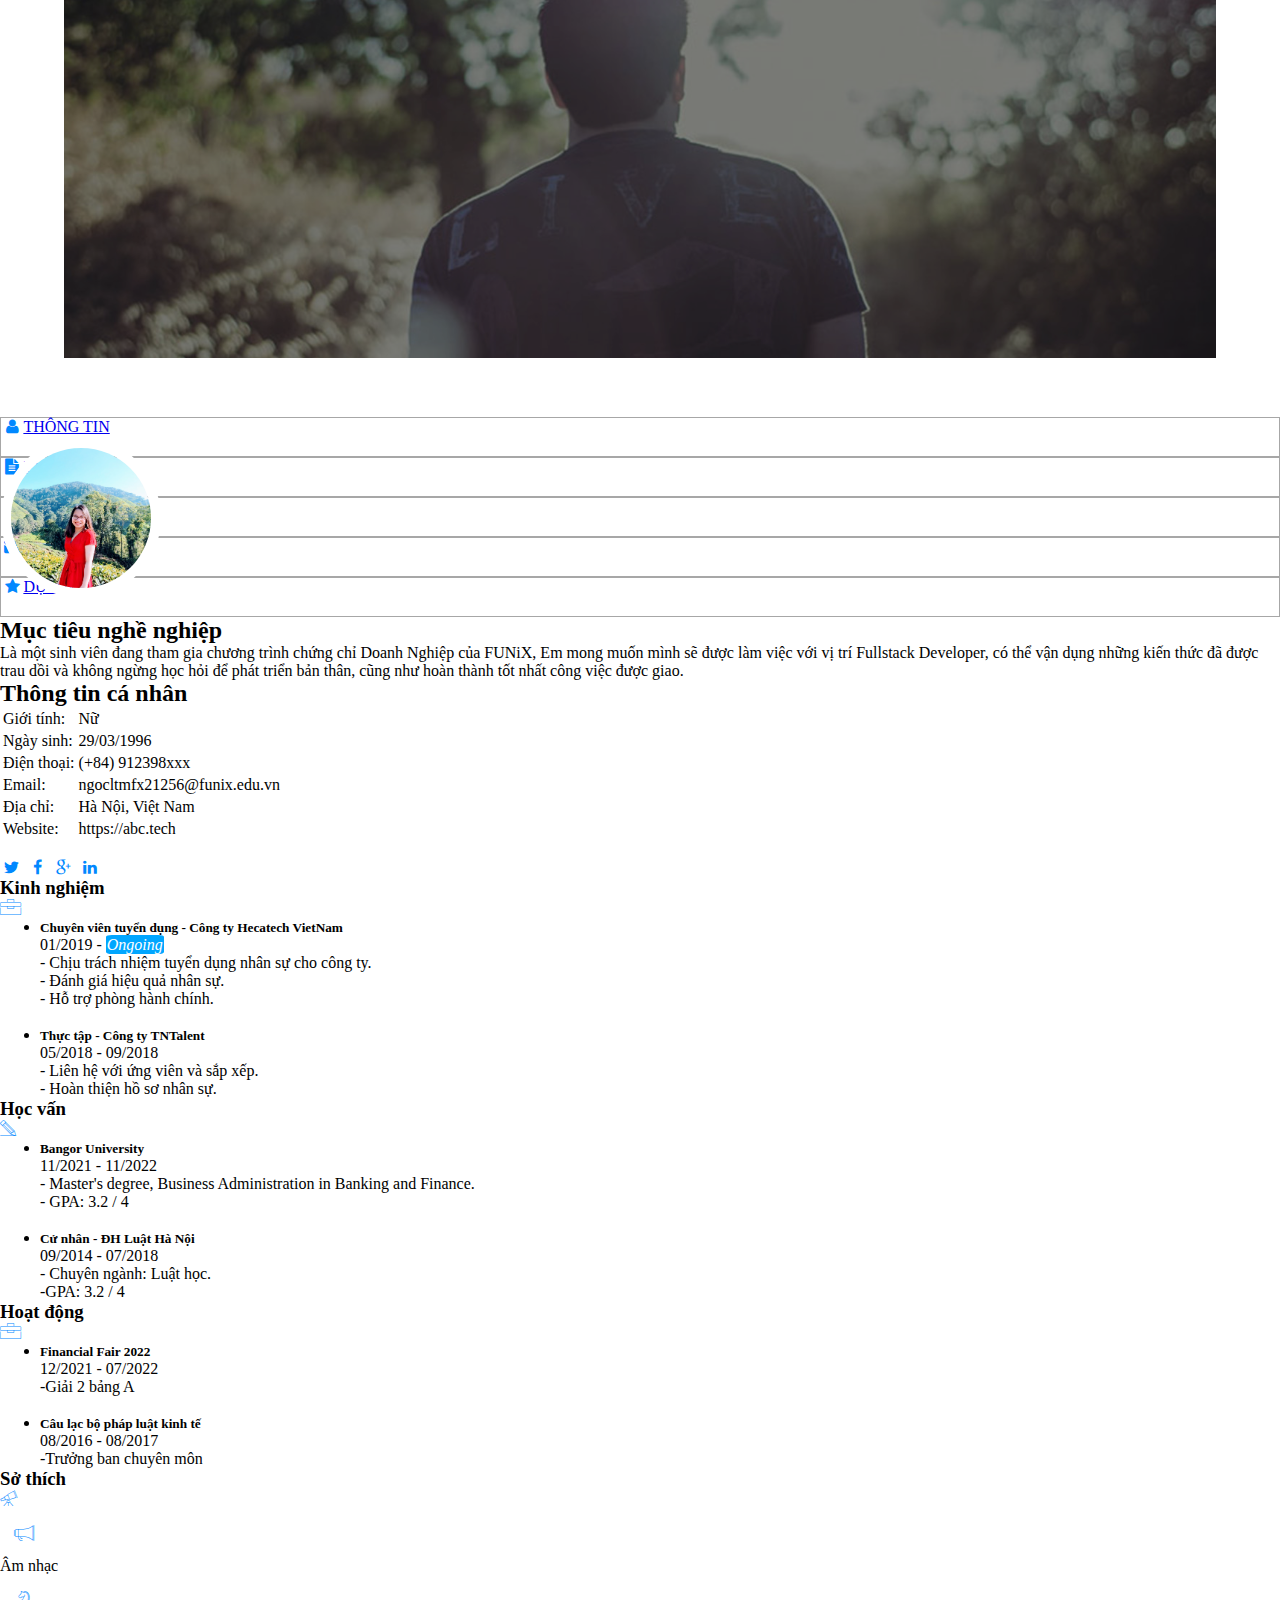
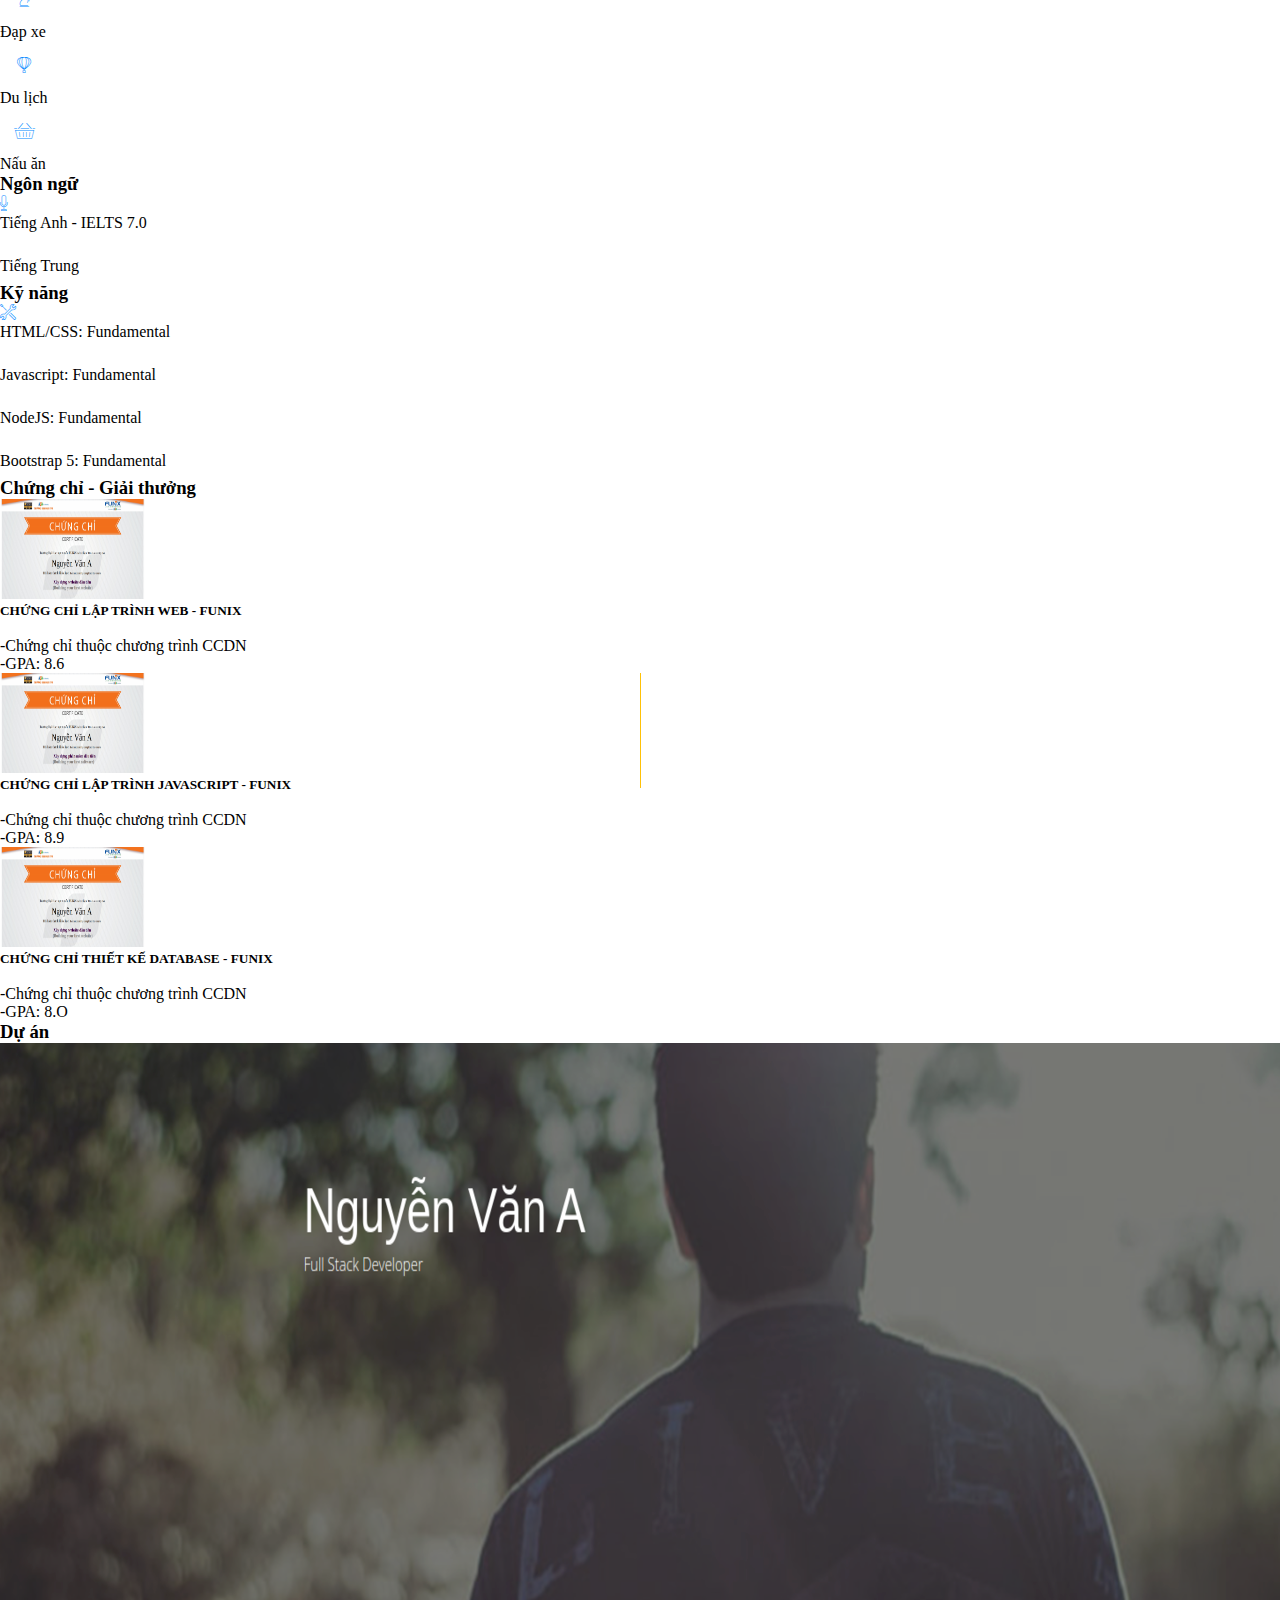
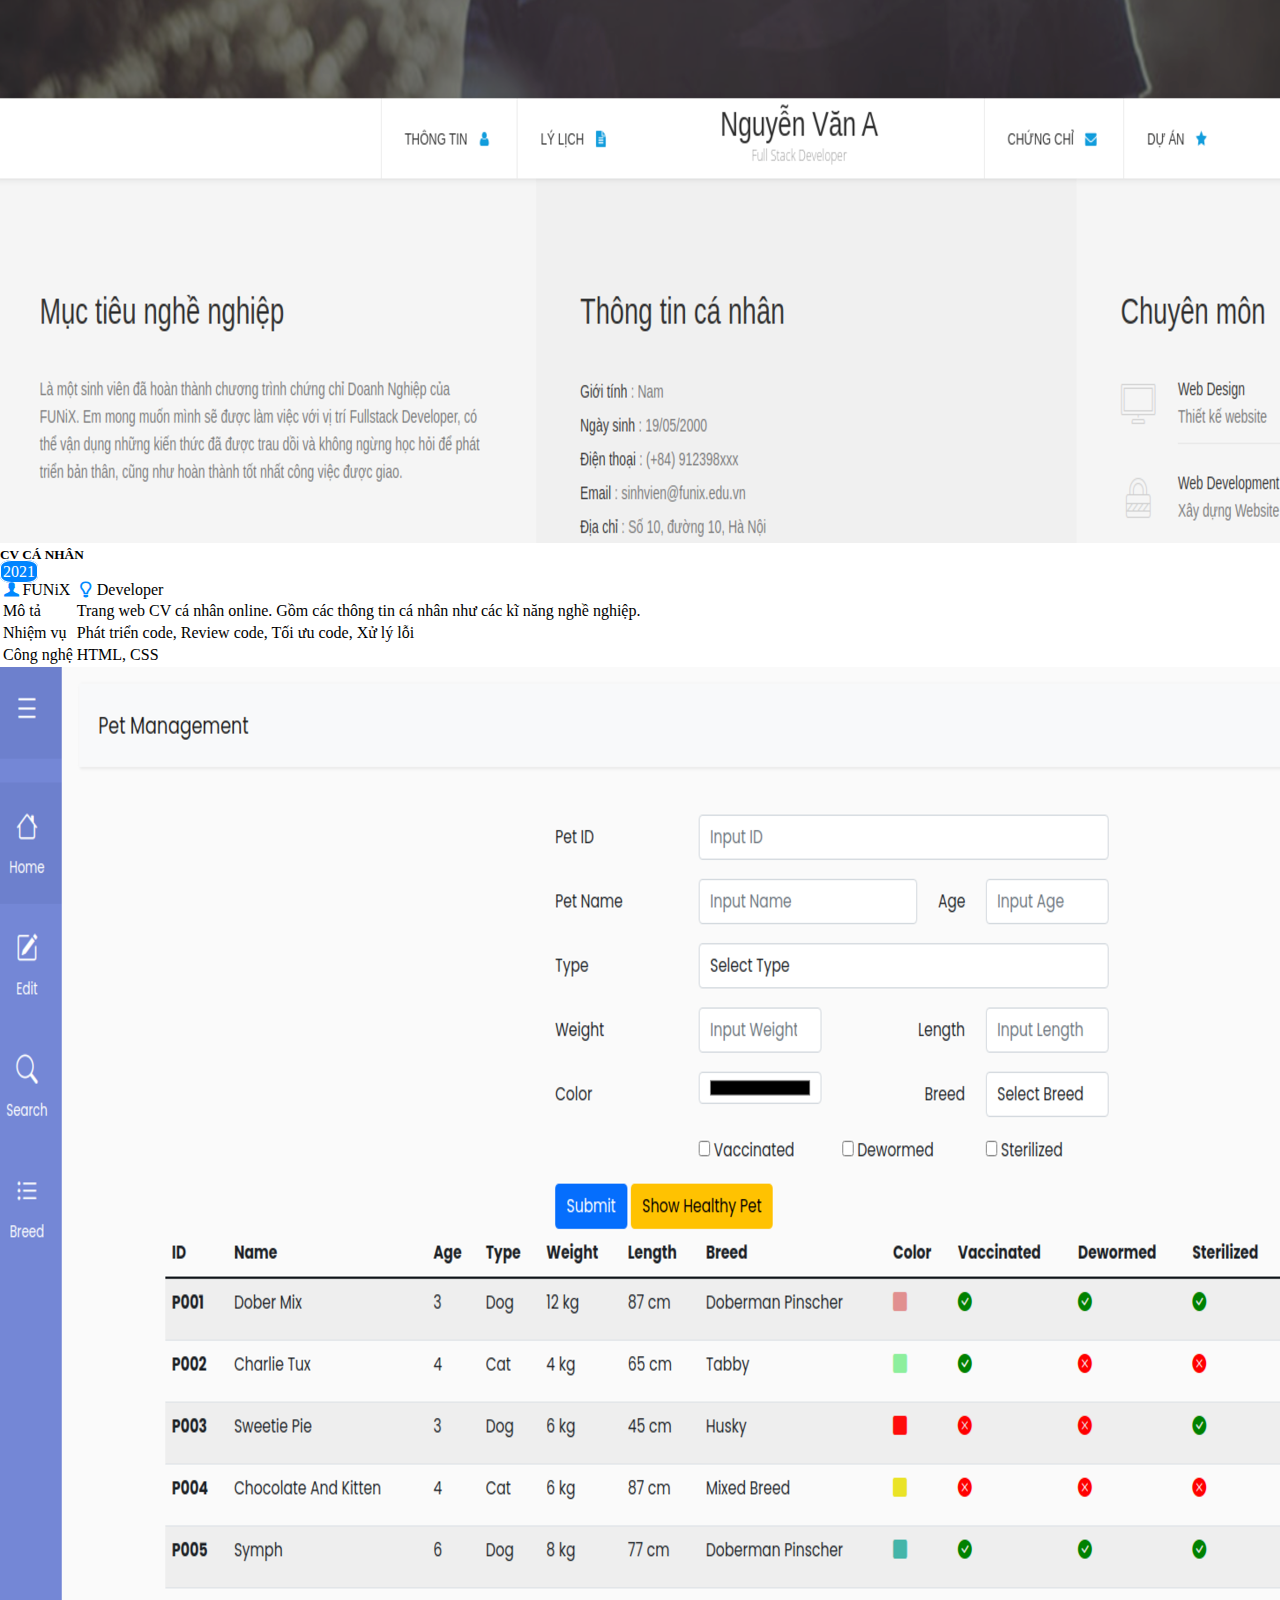
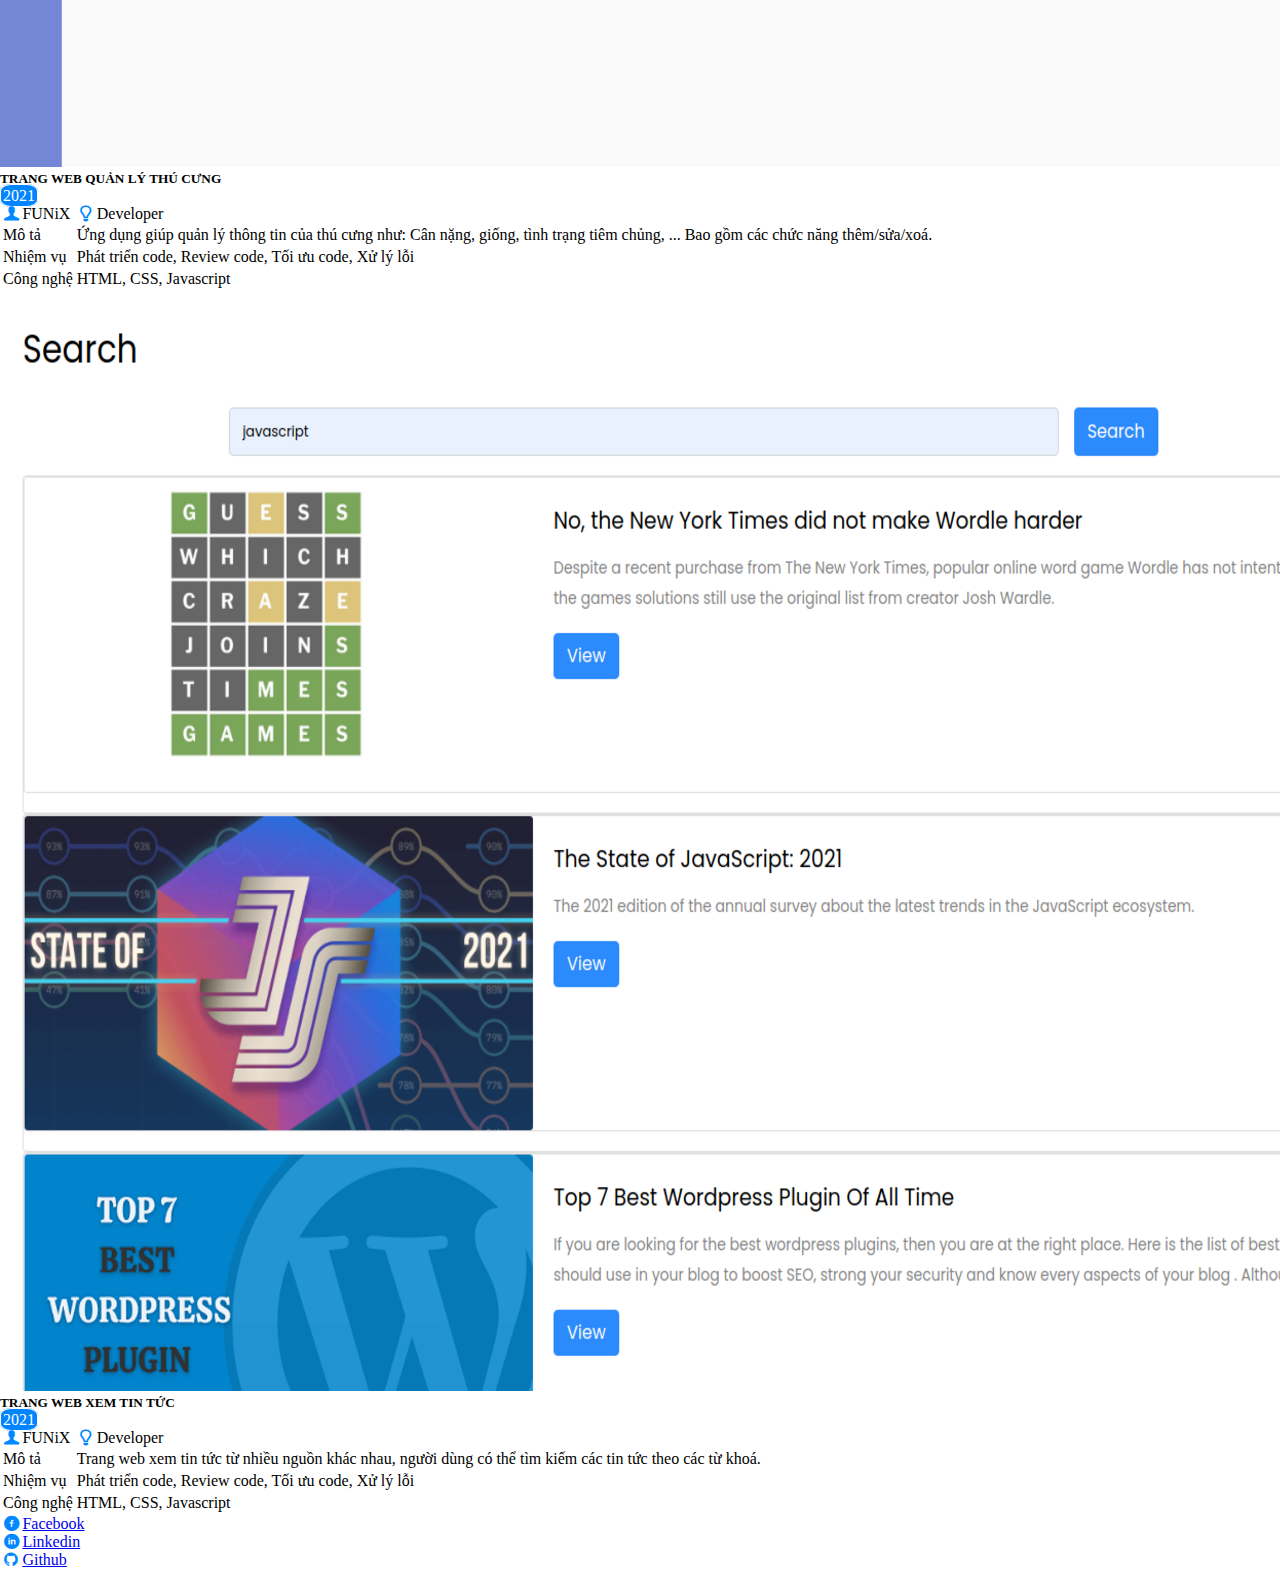
==== index.html @ ff6e0478 "Add mina's personal website" ====
<!DOCTYPE html>
<html lang="en">
  <head>
    <meta charset="UTF-8" />
    <meta http-equiv="X-UA-Compatible" content="IE=edge" />
    <meta name="viewport" content="width=device-width, initial-scale=1.0" />
    <link
      href="https://cdn.jsdelivr.net/npm/bootstrap@5.0.2/dist/css/bootstrap.min.css"
      rel="stylesheet"
      integrity="sha384-EVSTQN3/azprG1Anm3QDgpJLIm9Nao0Yz1ztcQTwFspd3yD65VohhpuuCOmLASjC"
      crossorigin="anonymous"
    />
    <link rel="stylesheet" href="./css/laptop.css" />
    <link rel="stylesheet" href="./css/tablet.css" />
    <link rel="stylesheet" href="./css/mobile.css" />
    <link rel="stylesheet" href="./css/font.css" />
    <title>Assignment 03</title>
  </head>
  <body>

    <!-- banner -->
    <div id="banner">
      <img src="./images/banner.jpg" alt="manbanner" />
      <div class="position-absolute top-50 start-50 translate-middle">
        <h1>
          Lương Thị Minh Ngọc
        </h1>
        <span class="fs-4">Full Stack Developer</span>
      </div>
    </div>

    <!-- navbar -->
    <section id="nav-bar">
      <nav class="container d-md-flex d-block justify-content-center mt-4" id="nav">
        <div class="d-flex justify-content-center align-items-center p-3">
          <i class="icon-user"></i><a href="#personal-info" class="text-dark text-decoration-none">THÔNG TIN</a>
        </div>
        <div class="d-flex justify-content-center align-items-center p-3">
          <i class="icon-doc-text-inv"></i><a href="#job-info" class="text-dark text-decoration-none">LÝ LỊCH</a>
        </div>
        <div class="d-lg-flex d-none justify-content-center p-1">
          <!--The personnal image is centered in the container-->
          <img
            class="image-persional-navbar"
            src="images/mina-avatar.jpg"
            alt="persional-photo"
          />
        </div>
        <div class="d-flex justify-content-center align-items-center p-3">
          <i class="icon-mail-alt"></i><a href="#certificate" class="text-dark text-decoration-none">CHỨNG CHỈ</a>
        </div>
        <div class="d-flex justify-content-center align-items-center p-3">
          <i class="icon-star-1"></i><a href="#project" class="text-dark text-decoration-none">DỰ ÁN</a>
        </div>
      </nav>
    </section>

    <!-- personal info -->
    <section id="personal-info" class="mt-4 container bg-light">
      <div class="row">
        <div class="p-5 bg-light bg-gradient col-md-6">
          <h2>Mục tiêu nghề nghiệp</h2>
          <p class="lh-lg">
            Là một sinh viên đang tham gia chương trình chứng chỉ Doanh Nghiệp
            của FUNiX, Em mong muốn mình sẽ được làm việc với vị trí Fullstack
            Developer, có thể vận dụng những kiến thức đã được trau dồi và không
            ngừng học hỏi để phát triển bản thân, cũng như hoàn thành tốt nhất
            công việc được giao.
          </p>
        </div>
        <div class="p-5 bg-light col-md-6">
          <h2>Thông tin cá nhân</h2>
        <div class="table-responsive">
          <table class="table caption-top table-borderless">
            <tbody>
              <tr>
                <td>Giới tính: </td>
                <td>Nữ</td>
              </tr>
              <tr>
                <td >Ngày sinh: </td>
                <td>29/03/1996</td>
              </tr>
              <tr>
                <td >Điện thoại: </td>
                <td>(+84) 912398xxx</td>
              </tr>
              <tr>
                <td>Email: </td>
                <td>ngocltmfx21256@funix.edu.vn</td>
              </tr>
              <tr>
                <td>Địa chỉ: </td>
                <td>Hà Nội, Việt Nam</td>
              </tr>
              <tr>
                <td>Website: </td>
                <td>https://abc.tech</td>
              </tr>
            </tbody>
          </table>
        </div>
          <br />
          <div class="mb-0">
            <i class="icon-twitter"></i>
            <i class="icon-facebook"></i>
            <i class="icon-gplus"></i>
            <i class="icon-linkedin"></i>
          </div>
        </div>
       </div>
    </section>

    <section id="job-info" class="container">
      <div class="row mt-5">
        <div class="col-lg-4 col-md-6 p-3">
          <div class="card text-dark bg-light h-100">
            <div class="card-header d-flex">
              <h3>Kinh nghiệm</h3>
              <i class="ic-toolbox align-self-center ms-auto fs-4"></i>
            </div>
            <div class="card-body ps-0">
              <ul class="card-text">
                <li>
                  <h5>Chuyên viên tuyển dụng - Công ty Hecatech VietNam</h5>
                  <p>01/2019 - <span class="ongoing">Ongoing</span></p>
                  <p>
                    - Chịu trách nhiệm tuyển dụng nhân sự cho công ty.<br />
                    - Đánh giá hiệu quả nhân sự.<br />
                    - Hỗ trợ phòng hành chính.
                  </p>
                </li>
                <br />
                <li>
                  <h5>Thực tập - Công ty TNTalent</h5>
                  <p>05/2018 - 09/2018</p>
                  <p>
                    - Liên hệ với ứng viên và sắp xếp. <br />
                    - Hoàn thiện hồ sơ nhân sự.
                  </p>
                </li>
              </ul>
            </div>
          </div>
        </div>

        <div class="col-lg-4 col-md-6 p-3">
          <div class="card text-dark bg-light h-100">
            <div class="card-header d-flex">
              <h3>Học vấn</h3>
              <i class="ic-pencil align-self-center ms-auto fs-4"></i>
            </div>
            <div class="card-body ps-0">
              <ul class="card-text">
                <li>
                  <h5>Bangor University</h5>
                  <p>11/2021 - 11/2022</p>
                  <p>
                    - Master's degree, Business Administration in Banking and
                    Finance.<br />
                    - GPA: 3.2 / 4
                  </p>
                </li>
                <br />
                <li>
                  <h5>Cử nhân - ĐH Luật Hà Nội</h5>
                  <p>09/2014 - 07/2018</p>
                  <p>
                    - Chuyên ngành: Luật học.<br />
                    -GPA: 3.2 / 4
                  </p>
                </li>
              </ul>
            </div>
          </div>
        </div>

        <div class="col-lg-4 col-md-6 p-3">
          <div class="card text-dark bg-light h-100">
            <div class="card-header d-flex">
              <h3>Hoạt động</h3>
              <i class="ic-toolbox align-self-center ms-auto fs-4"></i>
            </div>
            <div class="card-body ps-0">
              <ul class="card-text">
                <li>
                  <h5>Financial Fair 2022</h5>
                  <p>12/2021 - 07/2022</p>
                  <p>-Giải 2 bảng A</p>
                  <br />
                </li>
                <li>
                  <h5>Câu lạc bộ pháp luật kinh tế</h5>
                  <p>08/2016 - 08/2017</p>
                  <p>-Trưởng ban chuyên môn</p>
                </li>
              </ul>
            </div>
          </div>
        </div>

        <div class="col-lg-4 col-md-6 p-3">
          <div class="card text-dark bg-light h-100">
            <div class="card-header d-flex">
              <h3>Sở thích</h3>
              <i class="ic-telescope align-self-center ms-auto fs-4"></i>
            </div>
            <div class="card-body row">
              <div class="col-3 d-block">
                <div
                  class="hobby-icon-container border border-dark rounded-circle text-center m-auto"
                >
                  <i class="ic-megaphone fs-4"></i>
                </div>
                <p class="m-auto text-center">Âm nhạc</p>
              </div>
              <div class="col-3 d-block">
                <div
                  class="hobby-icon-container border border-dark rounded-circle text-center m-auto"
                >
                  <i class="ic-strategy fs-4"></i>
                </div>
                <p class="m-auto text-center">Đạp xe</p>
              </div>
              <div class="col-3 d-block">
                <div
                  class="hobby-icon-container border border-dark rounded-circle text-center m-auto"
                >
                  <i class="ic-hotairballoon fs-4"></i>
                </div>
                <p class="m-auto text-center">Du lịch</p>
              </div>
              <div class="col-3 d-block">
                <div
                  class="hobby-icon-container border border-dark rounded-circle text-center m-auto"
                >
                  <i class="ic-basket fs-4"></i>
                </div>
                <p class="m-auto text-center">Nấu ăn</p>
              </div>
            </div>
          </div>
        </div>

        <div class="col-lg-4 col-md-6 p-3">
          <div class="card text-dark bg-light h-100">
            <div class="card-header d-flex">
              <h3>Ngôn ngữ</h3>
              <i class="ic-mic align-self-center ms-auto fs-4"></i>
            </div>
            <div class="card-body">
              <div class="card-text">
                <p>Tiếng Anh - IELTS 7.0</p>
                <div class="progress fluency-progress">
                  <div
                    class="progress-bar w-75 progress-bar-striped progress-bar-animated"
                    role="progressbar"
                    aria-valuenow="75"
                    aria-valuemin="0"
                    aria-valuemax="100"
                  ></div>
                </div>
              </div>
              <br />
              <div class="card-text">
                <p>Tiếng Trung</p>
                <div class="progress fluency-progress">
                  <div
                    class="progress-bar w-50 progress-bar-striped progress-bar-animated"
                    role="progressbar"
                    aria-valuenow="50"
                    aria-valuemin="0"
                    aria-valuemax="100"
                  ></div>
                </div>
              </div>
            </div>
          </div>
        </div>

        <div class="col-lg-4 col-md-6 p-3">
          <div class="card text-dark bg-light h-100">
            <div class="card-header d-flex">
              <h3>Kỹ năng</h3>
              <i class="ic-tools-2 align-self-center ms-auto fs-4"></i>
            </div>
            <div class="card-body">
              <div class="card-text">
                <p>HTML/CSS: Fundamental</p>
                <div class="progress fluency-progress">
                  <div
                    class="progress-bar w-25 progress-bar-striped progress-bar-animated"
                    role="progressbar"    
                    aria-valuenow="25"
                    aria-valuemin="0"
                    aria-valuemax="100"
                  ></div>
                </div>
              </div>
              <br />
              <div class="card-text">
                <p>Javascript: Fundamental</p>
                <div class="progress fluency-progress">
                  <div
                    class="progress-bar w-25 progress-bar-striped progress-bar-animated"
                    role="progressbar"
                    aria-valuenow="25"
                    aria-valuemin="0"
                    aria-valuemax="100"
                  ></div>
                </div>
              </div>
              <br />
              <div class="card-text">
                <p>NodeJS: Fundamental</p>
                <div class="progress fluency-progress">
                  <div
                    class="progress-bar w-25 progress-bar-striped progress-bar-animated"
                    role="progressbar"
                    aria-valuenow="25"
                    aria-valuemin="0"
                    aria-valuemax="100"
                  ></div>
                </div>
              </div>
              <br />
              <div class="card-text">
                <p>Bootstrap 5: Fundamental</p>
                <div class="progress fluency-progress">
                  <div
                    class="progress-bar w-25 progress-bar-striped progress-bar-animated"
                    role="progressbar"
                    aria-valuenow="25"
                    aria-valuemin="0"
                    aria-valuemax="100"
                  ></div>
                </div>
              </div>
            </div>
          </div>      
    </section>

    <section id="certificate" class="bg-grey">
      <div class="container">
        <h3> Chứng chỉ - Giải thưởng</h3>
        <div class="row mt-4 g-4">
          <div class="col-md-6 d-flex border-bottom border-warning">
            <div>
              <img class="certificate-image" src="images/Cert_WEB.png" alt="chứng chỉ lập trình web" />
            </div>
            <div>
              <h5>CHỨNG CHỈ LẬP TRÌNH WEB - FUNIX</h5>
              <br />
              <p>
                -Chứng chỉ thuộc chương trình CCDN <br />
                -GPA: 8.6
              </p>
            </div>
          </div>
          <div class="certificate-vr p-0"></div>
          <div class="col-md-6 d-flex border-bottom  border-warning">
            <div>
              <img class="certificate-image"
                src="images/Cert_PRF.png"
                alt="chứng chỉ lập trình javascript"
              />
            </div>
            <div>
              <h5>CHỨNG CHỈ LẬP TRÌNH JAVASCRIPT - FUNIX</h5>
              <br />
              <p>
                -Chứng chỉ thuộc chương trình CCDN <br />
                -GPA: 8.9
              </p>
            </div>
          </div>
          <div class="col-md-6 d-flex">
            <div>
              <img class="certificate-image"
                src="images/Cert_DBI.png"
                alt="chứng chỉ thiết kế database"
              />
            </div>
            <div>
              <h5>CHỨNG CHỈ THIẾT KẾ DATABASE - FUNIX</h5>
              <br />
              <p>
                -Chứng chỉ thuộc chương trình CCDN <br />
                -GPA: 8.O
              </p>
            </div>
          </div>
        </div>
      </div>
    </section>

    <section id="project">
      <div class="container">
        <h3>Dự án</h3>
        <div class="row">
          <div class="col-md-4 p-4">
            <div class="border border-dark h-100">
            <img class="img-fluid"
            src="images/project_1.png" alt="CV cá nhân" />
            <h5 class="justify-content-center ps-2 pt-2 border-top border-secondary">CV CÁ NHÂN</h5>
            <div class="d-md-flex d-grid ps-2 border">
              <div class="align-self-center me-3"><span class="year-container">2021</span></div>
              <div class="d-lg-flex d-grid align-self-center">
                <span><i class="icon-user-1 text-dark"></i>FUNiX</span>
                <span><i class="ms-lg-3 icon-lamp text-dark"></i>Developer</span>
              </div>
            </div>
            <table class="table table-borderless">
              <tbody>
                <tr>
                  <td class="w-25">Mô tả</td>
                  <td>Trang web CV cá nhân online. Gồm các thông tin cá nhân như các
                    kĩ năng nghề nghiệp.</td>
                </tr>
                <tr>
                  <td class="w-25">Nhiệm vụ</td>
                  <td> Phát triển code, Review code, Tối ưu code, Xử lý lỗi</td>
                </tr>
                <tr>
                  <td class="w-25">Công nghệ</td>
                  <td> HTML, CSS</td>
                </tr>
              </tbody>
            </table>
            </div>
          </div>
          <div class="col-md-4 p-4">
            <div class="border border-dark h-100">
            <img class="img-fluid"
            src="images/project_2.png" alt="CV cá nhân" />
            <h5 class="justify-content-center ps-2 pt-2 border-top border-secondary">TRANG WEB QUẢN LÝ THÚ CƯNG</h5>
            <div class="d-md-flex d-grid ps-2 border ">
              <div class="align-self-center me-3"><span class="year-container">2021</span></div>
              <div class="d-lg-flex d-grid align-self-center">
                <span><i class="icon-user-1 text-dark"></i>FUNiX</span>
                <span><i class="ms-lg-3 icon-lamp text-dark"></i>Developer</span>
              </div>
            </div>
            <table class="table table-borderless">
              <tbody>
                <tr>
                  <td class="w-25">Mô tả</td>
                  <td> Ứng dụng giúp quản lý thông tin của thú cưng như: Cân nặng,
                    giống, tình trạng tiêm chủng, ... Bao gồm các chức năng
                    thêm/sửa/xoá.</td>
                </tr>
                <tr>
                  <td class="w-25">Nhiệm vụ</td>
                  <td> Phát triển code, Review code, Tối ưu code, Xử lý lỗi</td>
                </tr>
                <tr>
                  <td class="w-25">Công nghệ</td>
                  <td>HTML, CSS, Javascript</td>
                </tr>
              </tbody>
            </table>
            </div>
          </div>
          <div class="col-md-4 p-4">
            <div class="border border-dark h-100">
            <img class="img-fluid"
            src="images/project_3.png" alt="CV cá nhân" />
            <h5 class="justify-content-center ps-2 pt-2 border-top border-secondary">TRANG WEB XEM TIN TỨC</h5>
            <div class="d-md-flex d-grid ps-2 border ">
              <div class="align-self-center me-3"><span class="year-container">2021</span></div>
              <div class="d-lg-flex d-grid align-self-center">
                <span><i class="icon-user-1 text-dark"></i>FUNiX</span>
                <span><i class="ms-lg-3 icon-lamp text-dark"></i>Developer</span>
              </div>
            </div>
            <table class="table table-borderless">
              <tbody>
                <tr>
                  <td class="w-25">Mô tả</td>
                  <td>Trang web xem tin tức từ nhiều nguồn khác nhau, người dùng có
                    thể tìm kiếm các tin tức theo các từ khoá.</td>
                </tr>
                <tr>
                  <td class="w-25">Nhiệm vụ</td>
                  <td> Phát triển code, Review code, Tối ưu code, Xử lý lỗi</td>
                </tr>
                <tr>
                  <td class="w-25">Công nghệ</td>
                  <td>HTML, CSS, Javascript</td>
                </tr>
              </tbody>
            </table>
          </div>
        </div>
      </div>
      </div>
    </section>

<!-- footer -->
    <section id="footer" class="bg-grey">
      <div class="container">
        <div class="d-flex justify-content-center p-3">
          <div class="mx-3">
              <a
               class="contact-item"
               target="_blank"
               href="https://www.facebook.com/ngoc.minh.338658"
               >
              <i class="icon-facebook-circled"></i>Facebook
              </a>
          </div>
          <div class="mx-3">
              <a
              class="contact-item"
              target="_blank"
              href="https://www.linkedin.com/in/mina-luong"
              >
              <i class="icon-linkedin-circled"></i>Linkedin
              </a>
          </div>
          <div class="mx-3">
              <a
              class="contact-item"
              target="_blank"
              href="https://github.com/lumina293"
              >
              <i class="icon-github-circled"></i>Github
              </a>
          </div>
        </div>
      </div>
    </section>
    <script
      src="https://cdn.jsdelivr.net/npm/bootstrap@5.0.2/dist/js/bootstrap.bundle.min.js"
      integrity="sha384-MrcW6ZMFYlzcLA8Nl+NtUVF0sA7MsXsP1UyJoMp4YLEuNSfAP+JcXn/tWtIaxVXM"
      crossorigin="anonymous"
    ></script>
  </body>
</html>
---- css/laptop.css ----
* {
  margin: 0px;
  box-sizing: border-box;
}

/* The default color for all icons is blue, unless being specified */
i {
  color: rgb(0, 136, 255);
}

#nav > * {
  height: 40px; /* The height of child elements*/
  border: 1px solid #a7a7a7;
}

.image-persional-navbar {
  position: relative;
  border: 10px solid white;
  border-radius: 50%;
  bottom: 60px;
  width: 160px;
  height: 160px;
  object-fit: cover; /* To filling image that matches with the aspect ratio of its box.*/
}

#banner {
  position: relative;
  text-align: center;
  color: white;
  margin: auto;
}

#banner > img {
  width: 90%;
  height: 358px;
  object-position: top;
  object-fit: cover;
  filter: brightness(50%);
}

.ongoing {
  background-color: rgb(0, 166, 255);
  color: white;
  padding: 1px;
  font-style: italic;
  border-radius: 10%;
}

.hobby-icon-container {
  width: 3rem;
  height: 3rem;
  justify-content: center;
  align-items: center;
  display: flex;
}

.fluency-progress {
  height: 7px;
}

.certificate-vr {
  position: absolute;
  left: 50%;
  width: 1px;
  height: 115px;
  background: #ffc107;
}

.certificate-image {
  width: 160px;
  height: 100px;
  padding-right: 15px;
}

.year-container {
  border: 1px solid;
  background-color: rgb(0, 132, 255);
  border-radius: 30%;
  color: white;
  padding: 2px;
}
---- css/tablet.css ----
@media screen and (max-width: 992px) {
  .certificate-vr {
    height: 180px;
  }
}
---- css/mobile.css ----
@media screen and (max-width: 768px) {
  .certificate-vr {
    display: none;
  }
}
---- css/font.css ----
@font-face {
	font-family: 'open_sanslight';
	src: url('../fonts/OpenSans-Light-webfont.eot');
	src: url('../fonts/OpenSans-Light-webfont.eot#iefix') format('embedded-opentype'),
		url('../fonts/OpenSans-Light-webfont.woff') format('woff'),
		url('../fonts/OpenSans-Light-webfont.ttf') format('truetype'),
		url('../fonts/OpenSans-Light-webfont.svg#open_sanslight') format('svg');
	font-weight: normal;
	font-style: normal;

}

@font-face {
	font-family: 'open_sansitalic';
	src: url('../fonts/OpenSans-Italic-webfont.eot');
	src: url('../fonts/OpenSans-Italic-webfont.eot#iefix') format('embedded-opentype'),
		url('../fonts/OpenSans-Italic-webfont.woff') format('woff'),
		url('../fonts/OpenSans-Italic-webfont.ttf') format('truetype'),
		url('../fonts/OpenSans-Italic-webfont.svg#open_sansitalic') format('svg');
	font-weight: normal;
	font-style: normal;

}

@font-face {
	font-family: 'open_sanssemibold';
	src: url('../fonts/OpenSans-Semibold-webfont.eot');
	src: url('../fonts/OpenSans-Semibold-webfont.eot#iefix') format('embedded-opentype'),
		url('../fonts/OpenSans-Semibold-webfont.woff') format('woff'),
		url('../fonts/OpenSans-Semibold-webfont.ttf') format('truetype'),
		url('../fonts/OpenSans-Semibold-webfont.svg#open_sanssemibold') format('svg');
	font-weight: normal;
	font-style: normal;

}


@font-face {
	font-family: 'open_sanslight_italic';
	src: url('../fonts/OpenSans-LightItalic-webfont.eot');
	src: url('../fonts/OpenSans-LightItalic-webfont.eot#iefix') format('embedded-opentype'),
		url('../fonts/OpenSans-LightItalic-webfont.woff') format('woff'),
		url('../fonts/OpenSans-LightItalic-webfont.ttf') format('truetype'),
		url('../fonts/OpenSans-LightItalic-webfont.svg#open_sanslight_italic') format('svg');
	font-weight: normal;
	font-style: normal;

}

@font-face {
	font-family: 'open_sansregular';
	src: url('../fonts/OpenSans-Regular-webfont.eot');
	src: url('../fonts/OpenSans-Regular-webfont.eot#iefix') format('embedded-opentype'),
		url('../fonts/OpenSans-Regular-webfont.woff') format('woff'),
		url('../fonts/OpenSans-Regular-webfont.ttf') format('truetype'),
		url('../fonts/OpenSans-Regular-webfont.svg#open_sansregular') format('svg');
	font-weight: normal;
	font-style: normal;

}


@font-face {
	font-family: 'fontello';
	src: url('../fonts/fontello.eot');
	src: url('../fonts/fontello.eot#iefix') format('embedded-opentype'),
		url('../fonts/fontello.woff') format('woff'),
		url('../fonts/fontello.ttf') format('truetype'),
		url('../fonts/fontello.svg#fontello') format('svg');
	font-weight: normal;
	font-style: normal;
}

[class^="icon-"]:before,
[class*=" icon-"]:before {
	font-family: "fontello";
	font-style: normal;
	font-weight: normal;
	speak: none;

	display: inline-block;
	text-decoration: inherit;
	width: 1em;
	margin-right: .2em;
	text-align: center;
	/* opacity: .8; */

	/* For safety - reset parent styles, that can break glyph codes*/
	font-variant: normal;
	text-transform: none;

	/* fix buttons height, for twitter bootstrap */
	line-height: 1em;

	/* Animation center compensation - margins should be symmetric */
	/* remove if not needed */
	margin-left: .2em;

	/* you can be more comfortable with increased icons size */
	/* font-size: 120%; */

	/* Font smoothing. That was taken from TWBS */
	-webkit-font-smoothing: antialiased;
	-moz-osx-font-smoothing: grayscale;

	/* Uncomment for 3D effect */
	/* text-shadow: 1px 1px 1px rgba(127, 127, 127, 0.3); */
}

.icon-emo-happy:before {
	content: '\e800';
}

/* '' */
.icon-emo-wink:before {
	content: '\e801';
}

/* '' */
.icon-emo-wink2:before {
	content: '\e802';
}

/* '' */
.icon-emo-unhappy:before {
	content: '\e803';
}

/* '' */
.icon-emo-sleep:before {
	content: '\e804';
}

/* '' */
.icon-emo-thumbsup:before {
	content: '\e805';
}

/* '' */
.icon-emo-devil:before {
	content: '\e806';
}

/* '' */
.icon-emo-surprised:before {
	content: '\e807';
}

/* '' */
.icon-emo-tongue:before {
	content: '\e808';
}

/* '' */
.icon-emo-coffee:before {
	content: '\e809';
}

/* '' */
.icon-emo-sunglasses:before {
	content: '\e80a';
}

/* '' */
.icon-emo-displeased:before {
	content: '\e80b';
}

/* '' */
.icon-emo-beer:before {
	content: '\e80c';
}

/* '' */
.icon-emo-grin:before {
	content: '\e80d';
}

/* '' */
.icon-emo-angry:before {
	content: '\e80e';
}

/* '' */
.icon-emo-saint:before {
	content: '\e80f';
}

/* '' */
.icon-emo-cry:before {
	content: '\e810';
}

/* '' */
.icon-emo-shoot:before {
	content: '\e811';
}

/* '' */
.icon-emo-squint:before {
	content: '\e812';
}

/* '' */
.icon-emo-laugh:before {
	content: '\e813';
}

/* '' */
.icon-spin1:before {
	content: '\e814';
}

/* '' */
.icon-spin2:before {
	content: '\e815';
}

/* '' */
.icon-spin3:before {
	content: '\e816';
}

/* '' */
.icon-spin4:before {
	content: '\e817';
}

/* '' */
.icon-spin5:before {
	content: '\e818';
}

/* '' */
.icon-spin6:before {
	content: '\e819';
}

/* '' */
.icon-firefox:before {
	content: '\e81a';
}

/* '' */
.icon-chrome:before {
	content: '\e81b';
}

/* '' */
.icon-opera:before {
	content: '\e81c';
}

/* '' */
.icon-ie:before {
	content: '\e81d';
}

/* '' */
.icon-crown:before {
	content: '\e81e';
}

/* '' */
.icon-crown-plus:before {
	content: '\e81f';
}

/* '' */
.icon-crown-minus:before {
	content: '\e820';
}

/* '' */
.icon-marquee:before {
	content: '\e821';
}

/* '' */
.icon-glass:before {
	content: '\e822';
}

/* '' */
.icon-music:before {
	content: '\e823';
}

/* '' */
.icon-search:before {
	content: '\e824';
}

/* '' */
.icon-mail:before {
	content: '\e825';
}

/* '' */
.icon-mail-alt:before {
	content: '\e826';
}

/* '' */
.icon-mail-squared:before {
	content: '\e827';
}

/* '' */
.icon-heart:before {
	content: '\e828';
}

/* '' */
.icon-heart-empty:before {
	content: '\e829';
}

/* '' */
.icon-star-1:before {
	content: '\e82a';
}

/* '' */
.icon-star-empty-1:before {
	content: '\e82b';
}

/* '' */
.icon-star-half:before {
	content: '\e82c';
}

/* '' */
.icon-star-half-alt:before {
	content: '\e82d';
}

/* '' */
.icon-user:before {
	content: '\e82e';
}

/* '' */
.icon-user-plus:before {
	content: '\e82f';
}

/* '' */
.icon-user-times:before {
	content: '\e830';
}

/* '' */
.icon-users:before {
	content: '\e831';
}

/* '' */
.icon-male:before {
	content: '\e832';
}

/* '' */
.icon-female:before {
	content: '\e833';
}

/* '' */
.icon-child:before {
	content: '\e834';
}

/* '' */
.icon-user-secret:before {
	content: '\e835';
}

/* '' */
.icon-video:before {
	content: '\e836';
}

/* '' */
.icon-videocam:before {
	content: '\e837';
}

/* '' */
.icon-picture:before {
	content: '\e838';
}

/* '' */
.icon-camera:before {
	content: '\e839';
}

/* '' */
.icon-camera-alt:before {
	content: '\e83a';
}

/* '' */
.icon-th-large:before {
	content: '\e83b';
}

/* '' */
.icon-th:before {
	content: '\e83c';
}

/* '' */
.icon-th-list:before {
	content: '\e83d';
}

/* '' */
.icon-ok:before {
	content: '\e83e';
}

/* '' */
.icon-ok-circled:before {
	content: '\e83f';
}

/* '' */
.icon-ok-circled2:before {
	content: '\e840';
}

/* '' */
.icon-ok-squared:before {
	content: '\e841';
}

/* '' */
.icon-cancel:before {
	content: '\e842';
}

/* '' */
.icon-cancel-circled:before {
	content: '\e843';
}

/* '' */
.icon-cancel-circled2:before {
	content: '\e844';
}

/* '' */
.icon-plus:before {
	content: '\e845';
}

/* '' */
.icon-plus-circled:before {
	content: '\e846';
}

/* '' */
.icon-plus-squared:before {
	content: '\e847';
}

/* '' */
.icon-plus-squared-alt:before {
	content: '\e848';
}

/* '' */
.icon-minus:before {
	content: '\e849';
}

/* '' */
.icon-minus-circled:before {
	content: '\e84a';
}

/* '' */
.icon-minus-squared:before {
	content: '\e84b';
}

/* '' */
.icon-minus-squared-alt:before {
	content: '\e84c';
}

/* '' */
.icon-help:before {
	content: '\e84d';
}

/* '' */
.icon-help-circled:before {
	content: '\e84e';
}

/* '' */
.icon-info-circled:before {
	content: '\e84f';
}

/* '' */
.icon-info:before {
	content: '\e850';
}

/* '' */
.icon-home:before {
	content: '\e851';
}

/* '' */
.icon-link:before {
	content: '\e852';
}

/* '' */
.icon-unlink:before {
	content: '\e853';
}

/* '' */
.icon-link-ext:before {
	content: '\e854';
}

/* '' */
.icon-link-ext-alt:before {
	content: '\e855';
}

/* '' */
.icon-attach:before {
	content: '\e856';
}

/* '' */
.icon-lock:before {
	content: '\e857';
}

/* '' */
.icon-lock-open:before {
	content: '\e858';
}

/* '' */
.icon-lock-open-alt:before {
	content: '\e859';
}

/* '' */
.icon-pin:before {
	content: '\e85a';
}

/* '' */
.icon-eye:before {
	content: '\e85b';
}

/* '' */
.icon-eye-off:before {
	content: '\e85c';
}

/* '' */
.icon-tag-1:before {
	content: '\e85d';
}

/* '' */
.icon-tags:before {
	content: '\e85e';
}

/* '' */
.icon-bookmark:before {
	content: '\e85f';
}

/* '' */
.icon-bookmark-empty:before {
	content: '\e860';
}

/* '' */
.icon-flag:before {
	content: '\e861';
}

/* '' */
.icon-flag-empty:before {
	content: '\e862';
}

/* '' */
.icon-flag-checkered:before {
	content: '\e863';
}

/* '' */
.icon-thumbs-up:before {
	content: '\e864';
}

/* '' */
.icon-thumbs-down:before {
	content: '\e865';
}

/* '' */
.icon-thumbs-up-alt:before {
	content: '\e866';
}

/* '' */
.icon-thumbs-down-alt:before {
	content: '\e867';
}

/* '' */
.icon-download:before {
	content: '\e868';
}

/* '' */
.icon-upload:before {
	content: '\e869';
}

/* '' */
.icon-download-cloud:before {
	content: '\e86a';
}

/* '' */
.icon-upload-cloud:before {
	content: '\e86b';
}

/* '' */
.icon-reply:before {
	content: '\e86c';
}

/* '' */
.icon-reply-all:before {
	content: '\e86d';
}

/* '' */
.icon-forward:before {
	content: '\e86e';
}

/* '' */
.icon-quote-left:before {
	content: '\e86f';
}

/* '' */
.icon-quote-right:before {
	content: '\e870';
}

/* '' */
.icon-code:before {
	content: '\e871';
}

/* '' */
.icon-export:before {
	content: '\e872';
}

/* '' */
.icon-export-alt:before {
	content: '\e873';
}

/* '' */
.icon-share:before {
	content: '\e874';
}

/* '' */
.icon-share-squared:before {
	content: '\e875';
}

/* '' */
.icon-pencil:before {
	content: '\e876';
}

/* '' */
.icon-pencil-squared:before {
	content: '\e877';
}

/* '' */
.icon-edit:before {
	content: '\e878';
}

/* '' */
.icon-print:before {
	content: '\e879';
}

/* '' */
.icon-retweet:before {
	content: '\e87a';
}

/* '' */
.icon-keyboard:before {
	content: '\e87b';
}

/* '' */
.icon-gamepad:before {
	content: '\e87c';
}

/* '' */
.icon-comment:before {
	content: '\e87d';
}

/* '' */
.icon-chat:before {
	content: '\e87e';
}

/* '' */
.icon-comment-empty:before {
	content: '\e87f';
}

/* '' */
.icon-chat-empty:before {
	content: '\e880';
}

/* '' */
.icon-bell:before {
	content: '\e881';
}

/* '' */
.icon-bell-alt:before {
	content: '\e882';
}

/* '' */
.icon-bell-off:before {
	content: '\e883';
}

/* '' */
.icon-bell-off-empty:before {
	content: '\e884';
}

/* '' */
.icon-attention-alt:before {
	content: '\e885';
}

/* '' */
.icon-attention:before {
	content: '\e886';
}

/* '' */
.icon-attention-circled:before {
	content: '\e887';
}

/* '' */
.icon-location:before {
	content: '\e888';
}

/* '' */
.icon-direction:before {
	content: '\e889';
}

/* '' */
.icon-compass:before {
	content: '\e88a';
}

/* '' */
.icon-trash:before {
	content: '\e88b';
}

/* '' */
.icon-trash-empty:before {
	content: '\e88c';
}

/* '' */
.icon-doc:before {
	content: '\e88d';
}

/* '' */
.icon-docs:before {
	content: '\e88e';
}

/* '' */
.icon-doc-text:before {
	content: '\e88f';
}

/* '' */
.icon-doc-inv:before {
	content: '\e890';
}

/* '' */
.icon-doc-text-inv:before {
	content: '\e891';
}

/* '' */
.icon-file-pdf:before {
	content: '\e892';
}

/* '' */
.icon-file-word:before {
	content: '\e893';
}

/* '' */
.icon-file-excel:before {
	content: '\e894';
}

/* '' */
.icon-file-powerpoint:before {
	content: '\e895';
}

/* '' */
.icon-file-image:before {
	content: '\e896';
}

/* '' */
.icon-file-archive:before {
	content: '\e897';
}

/* '' */
.icon-file-audio:before {
	content: '\e898';
}

/* '' */
.icon-file-video:before {
	content: '\e899';
}

/* '' */
.icon-file-code:before {
	content: '\e89a';
}

/* '' */
.icon-folder:before {
	content: '\e89b';
}

/* '' */
.icon-folder-open:before {
	content: '\e89c';
}

/* '' */
.icon-folder-empty:before {
	content: '\e89d';
}

/* '' */
.icon-folder-open-empty:before {
	content: '\e89e';
}

/* '' */
.icon-box:before {
	content: '\e89f';
}

/* '' */
.icon-rss:before {
	content: '\e8a0';
}

/* '' */
.icon-rss-squared:before {
	content: '\e8a1';
}

/* '' */
.icon-phone:before {
	content: '\e8a2';
}

/* '' */
.icon-phone-squared:before {
	content: '\e8a3';
}

/* '' */
.icon-fax:before {
	content: '\e8a4';
}

/* '' */
.icon-menu:before {
	content: '\e8a5';
}

/* '' */
.icon-cog:before {
	content: '\e8a6';
}

/* '' */
.icon-cog-alt:before {
	content: '\e8a7';
}

/* '' */
.icon-wrench:before {
	content: '\e8a8';
}

/* '' */
.icon-sliders:before {
	content: '\e8a9';
}

/* '' */
.icon-basket:before {
	content: '\e8aa';
}

/* '' */
.icon-cart-plus:before {
	content: '\e8ab';
}

/* '' */
.icon-cart-arrow-down:before {
	content: '\e8ac';
}

/* '' */
.icon-calendar:before {
	content: '\e8ad';
}

/* '' */
.icon-calendar-empty:before {
	content: '\e8ae';
}

/* '' */
.icon-login:before {
	content: '\e8af';
}

/* '' */
.icon-logout:before {
	content: '\e8b0';
}

/* '' */
.icon-mic:before {
	content: '\e8b1';
}

/* '' */
.icon-mute:before {
	content: '\e8b2';
}

/* '' */
.icon-volume-off:before {
	content: '\e8b3';
}

/* '' */
.icon-volume-down:before {
	content: '\e8b4';
}

/* '' */
.icon-volume-up:before {
	content: '\e8b5';
}

/* '' */
.icon-headphones:before {
	content: '\e8b6';
}

/* '' */
.icon-clock:before {
	content: '\e8b7';
}

/* '' */
.icon-lightbulb:before {
	content: '\e8b8';
}

/* '' */
.icon-block:before {
	content: '\e8b9';
}

/* '' */
.icon-resize-full:before {
	content: '\e8ba';
}

/* '' */
.icon-resize-full-alt:before {
	content: '\e8bb';
}

/* '' */
.icon-resize-small:before {
	content: '\e8bc';
}

/* '' */
.icon-resize-vertical:before {
	content: '\e8bd';
}

/* '' */
.icon-resize-horizontal:before {
	content: '\e8be';
}

/* '' */
.icon-move:before {
	content: '\e8bf';
}

/* '' */
.icon-zoom-in:before {
	content: '\e8c0';
}

/* '' */
.icon-zoom-out:before {
	content: '\e8c1';
}

/* '' */
.icon-down-circled2:before {
	content: '\e8c2';
}

/* '' */
.icon-up-circled2:before {
	content: '\e8c3';
}

/* '' */
.icon-left-circled2:before {
	content: '\e8c4';
}

/* '' */
.icon-right-circled2:before {
	content: '\e8c5';
}

/* '' */
.icon-down-dir:before {
	content: '\e8c6';
}

/* '' */
.icon-up-dir:before {
	content: '\e8c7';
}

/* '' */
.icon-left-dir:before {
	content: '\e8c8';
}

/* '' */
.icon-right-dir:before {
	content: '\e8c9';
}

/* '' */
.icon-down-open:before {
	content: '\e8ca';
}

/* '' */
.icon-left-open:before {
	content: '\e8cb';
}

/* '' */
.icon-right-open:before {
	content: '\e8cc';
}

/* '' */
.icon-up-open:before {
	content: '\e8cd';
}

/* '' */
.icon-angle-left:before {
	content: '\e8ce';
}

/* '' */
.icon-angle-right:before {
	content: '\e8cf';
}

/* '' */
.icon-angle-up:before {
	content: '\e8d0';
}

/* '' */
.icon-angle-down:before {
	content: '\e8d1';
}

/* '' */
.icon-angle-circled-left:before {
	content: '\e8d2';
}

/* '' */
.icon-angle-circled-right:before {
	content: '\e8d3';
}

/* '' */
.icon-angle-circled-up:before {
	content: '\e8d4';
}

/* '' */
.icon-angle-circled-down:before {
	content: '\e8d5';
}

/* '' */
.icon-angle-double-left:before {
	content: '\e8d6';
}

/* '' */
.icon-angle-double-right:before {
	content: '\e8d7';
}

/* '' */
.icon-angle-double-up:before {
	content: '\e8d8';
}

/* '' */
.icon-angle-double-down:before {
	content: '\e8d9';
}

/* '' */
.icon-down:before {
	content: '\e8da';
}

/* '' */
.icon-left:before {
	content: '\e8db';
}

/* '' */
.icon-right:before {
	content: '\e8dc';
}

/* '' */
.icon-up:before {
	content: '\e8dd';
}

/* '' */
.icon-down-big:before {
	content: '\e8de';
}

/* '' */
.icon-left-big:before {
	content: '\e8df';
}

/* '' */
.icon-right-big:before {
	content: '\e8e0';
}

/* '' */
.icon-up-big:before {
	content: '\e8e1';
}

/* '' */
.icon-right-hand:before {
	content: '\e8e2';
}

/* '' */
.icon-left-hand:before {
	content: '\e8e3';
}

/* '' */
.icon-up-hand:before {
	content: '\e8e4';
}

/* '' */
.icon-down-hand:before {
	content: '\e8e5';
}

/* '' */
.icon-left-circled:before {
	content: '\e8e6';
}

/* '' */
.icon-right-circled:before {
	content: '\e8e7';
}

/* '' */
.icon-up-circled:before {
	content: '\e8e8';
}

/* '' */
.icon-down-circled:before {
	content: '\e8e9';
}

/* '' */
.icon-cw:before {
	content: '\e8ea';
}

/* '' */
.icon-ccw:before {
	content: '\e8eb';
}

/* '' */
.icon-arrows-cw:before {
	content: '\e8ec';
}

/* '' */
.icon-level-up:before {
	content: '\e8ed';
}

/* '' */
.icon-level-down:before {
	content: '\e8ee';
}

/* '' */
.icon-shuffle:before {
	content: '\e8ef';
}

/* '' */
.icon-exchange:before {
	content: '\e8f0';
}

/* '' */
.icon-history:before {
	content: '\e8f1';
}

/* '' */
.icon-expand:before {
	content: '\e8f2';
}

/* '' */
.icon-collapse:before {
	content: '\e8f3';
}

/* '' */
.icon-expand-right:before {
	content: '\e8f4';
}

/* '' */
.icon-collapse-left:before {
	content: '\e8f5';
}

/* '' */
.icon-play:before {
	content: '\e8f6';
}

/* '' */
.icon-play-circled:before {
	content: '\e8f7';
}

/* '' */
.icon-play-circled2:before {
	content: '\e8f8';
}

/* '' */
.icon-stop:before {
	content: '\e8f9';
}

/* '' */
.icon-pause:before {
	content: '\e8fa';
}

/* '' */
.icon-to-end:before {
	content: '\e8fb';
}

/* '' */
.icon-to-end-alt:before {
	content: '\e8fc';
}

/* '' */
.icon-to-start:before {
	content: '\e8fd';
}

/* '' */
.icon-to-start-alt:before {
	content: '\e8fe';
}

/* '' */
.icon-fast-fw:before {
	content: '\e8ff';
}

/* '' */
.icon-fast-bw:before {
	content: '\e900';
}

/* '' */
.icon-eject:before {
	content: '\e901';
}

/* '' */
.icon-target:before {
	content: '\e902';
}

/* '' */
.icon-signal:before {
	content: '\e903';
}

/* '' */
.icon-wifi:before {
	content: '\e904';
}

/* '' */
.icon-award:before {
	content: '\e905';
}

/* '' */
.icon-desktop:before {
	content: '\e906';
}

/* '' */
.icon-laptop:before {
	content: '\e907';
}

/* '' */
.icon-tablet:before {
	content: '\e908';
}

/* '' */
.icon-mobile:before {
	content: '\e909';
}

/* '' */
.icon-inbox:before {
	content: '\e90a';
}

/* '' */
.icon-globe:before {
	content: '\e90b';
}

/* '' */
.icon-sun:before {
	content: '\e90c';
}

/* '' */
.icon-cloud:before {
	content: '\e90d';
}

/* '' */
.icon-flash:before {
	content: '\e90e';
}

/* '' */
.icon-moon:before {
	content: '\e90f';
}

/* '' */
.icon-umbrella-1:before {
	content: '\e910';
}

/* '' */
.icon-flight:before {
	content: '\e911';
}

/* '' */
.icon-fighter-jet:before {
	content: '\e912';
}

/* '' */
.icon-paper-plane:before {
	content: '\e913';
}

/* '' */
.icon-paper-plane-empty:before {
	content: '\e914';
}

/* '' */
.icon-space-shuttle:before {
	content: '\e915';
}

/* '' */
.icon-leaf:before {
	content: '\e916';
}

/* '' */
.icon-font:before {
	content: '\e917';
}

/* '' */
.icon-bold:before {
	content: '\e918';
}

/* '' */
.icon-medium:before {
	content: '\e919';
}

/* '' */
.icon-italic:before {
	content: '\e91a';
}

/* '' */
.icon-header:before {
	content: '\e91b';
}

/* '' */
.icon-paragraph:before {
	content: '\e91c';
}

/* '' */
.icon-text-height:before {
	content: '\e91d';
}

/* '' */
.icon-text-width:before {
	content: '\e91e';
}

/* '' */
.icon-align-left:before {
	content: '\e91f';
}

/* '' */
.icon-align-center:before {
	content: '\e920';
}

/* '' */
.icon-align-right:before {
	content: '\e921';
}

/* '' */
.icon-align-justify:before {
	content: '\e922';
}

/* '' */
.icon-list:before {
	content: '\e923';
}

/* '' */
.icon-indent-left:before {
	content: '\e924';
}

/* '' */
.icon-indent-right:before {
	content: '\e925';
}

/* '' */
.icon-list-bullet:before {
	content: '\e926';
}

/* '' */
.icon-list-numbered:before {
	content: '\e927';
}

/* '' */
.icon-strike:before {
	content: '\e928';
}

/* '' */
.icon-underline:before {
	content: '\e929';
}

/* '' */
.icon-superscript:before {
	content: '\e92a';
}

/* '' */
.icon-subscript:before {
	content: '\e92b';
}

/* '' */
.icon-table:before {
	content: '\e92c';
}

/* '' */
.icon-columns:before {
	content: '\e92d';
}

/* '' */
.icon-crop:before {
	content: '\e92e';
}

/* '' */
.icon-scissors:before {
	content: '\e92f';
}

/* '' */
.icon-paste:before {
	content: '\e930';
}

/* '' */
.icon-briefcase:before {
	content: '\e931';
}

/* '' */
.icon-suitcase:before {
	content: '\e932';
}

/* '' */
.icon-ellipsis:before {
	content: '\e933';
}

/* '' */
.icon-ellipsis-vert:before {
	content: '\e934';
}

/* '' */
.icon-off:before {
	content: '\e935';
}

/* '' */
.icon-road:before {
	content: '\e936';
}

/* '' */
.icon-list-alt:before {
	content: '\e937';
}

/* '' */
.icon-qrcode:before {
	content: '\e938';
}

/* '' */
.icon-barcode:before {
	content: '\e939';
}

/* '' */
.icon-book:before {
	content: '\e93a';
}

/* '' */
.icon-ajust:before {
	content: '\e93b';
}

/* '' */
.icon-tint:before {
	content: '\e93c';
}

/* '' */
.icon-toggle-off:before {
	content: '\e93d';
}

/* '' */
.icon-toggle-on:before {
	content: '\e93e';
}

/* '' */
.icon-check:before {
	content: '\e93f';
}

/* '' */
.icon-check-empty:before {
	content: '\e940';
}

/* '' */
.icon-circle:before {
	content: '\e941';
}

/* '' */
.icon-circle-empty:before {
	content: '\e942';
}

/* '' */
.icon-circle-thin:before {
	content: '\e943';
}

/* '' */
.icon-circle-notch:before {
	content: '\e944';
}

/* '' */
.icon-dot-circled:before {
	content: '\e945';
}

/* '' */
.icon-asterisk:before {
	content: '\e946';
}

/* '' */
.icon-gift:before {
	content: '\e947';
}

/* '' */
.icon-fire:before {
	content: '\e948';
}

/* '' */
.icon-magnet:before {
	content: '\e949';
}

/* '' */
.icon-chart-bar:before {
	content: '\e94a';
}

/* '' */
.icon-chart-area:before {
	content: '\e94b';
}

/* '' */
.icon-chart-pie:before {
	content: '\e94c';
}

/* '' */
.icon-chart-line:before {
	content: '\e94d';
}

/* '' */
.icon-ticket:before {
	content: '\e94e';
}

/* '' */
.icon-credit-card:before {
	content: '\e94f';
}

/* '' */
.icon-floppy:before {
	content: '\e950';
}

/* '' */
.icon-megaphone:before {
	content: '\e951';
}

/* '' */
.icon-hdd:before {
	content: '\e952';
}

/* '' */
.icon-key:before {
	content: '\e953';
}

/* '' */
.icon-fork:before {
	content: '\e954';
}

/* '' */
.icon-rocket:before {
	content: '\e955';
}

/* '' */
.icon-bug:before {
	content: '\e956';
}

/* '' */
.icon-certificate:before {
	content: '\e957';
}

/* '' */
.icon-tasks:before {
	content: '\e958';
}

/* '' */
.icon-filter:before {
	content: '\e959';
}

/* '' */
.icon-beaker:before {
	content: '\e95a';
}

/* '' */
.icon-magic:before {
	content: '\e95b';
}

/* '' */
.icon-cab:before {
	content: '\e95c';
}

/* '' */
.icon-taxi:before {
	content: '\e95d';
}

/* '' */
.icon-truck:before {
	content: '\e95e';
}

/* '' */
.icon-bus:before {
	content: '\e95f';
}

/* '' */
.icon-bicycle:before {
	content: '\e960';
}

/* '' */
.icon-motorcycle:before {
	content: '\e961';
}

/* '' */
.icon-train:before {
	content: '\e962';
}

/* '' */
.icon-subway:before {
	content: '\e963';
}

/* '' */
.icon-ship:before {
	content: '\e964';
}

/* '' */
.icon-money:before {
	content: '\e965';
}

/* '' */
.icon-euro:before {
	content: '\e966';
}

/* '' */
.icon-pound:before {
	content: '\e967';
}

/* '' */
.icon-dollar:before {
	content: '\e968';
}

/* '' */
.icon-rupee:before {
	content: '\e969';
}

/* '' */
.icon-yen:before {
	content: '\e96a';
}

/* '' */
.icon-rouble:before {
	content: '\e96b';
}

/* '' */
.icon-shekel:before {
	content: '\e96c';
}

/* '' */
.icon-try:before {
	content: '\e96d';
}

/* '' */
.icon-won:before {
	content: '\e96e';
}

/* '' */
.icon-bitcoin:before {
	content: '\e96f';
}

/* '' */
.icon-viacoin:before {
	content: '\e970';
}

/* '' */
.icon-sort:before {
	content: '\e971';
}

/* '' */
.icon-sort-down:before {
	content: '\e972';
}

/* '' */
.icon-sort-up:before {
	content: '\e973';
}

/* '' */
.icon-sort-alt-up:before {
	content: '\e974';
}

/* '' */
.icon-sort-alt-down:before {
	content: '\e975';
}

/* '' */
.icon-sort-name-up:before {
	content: '\e976';
}

/* '' */
.icon-sort-name-down:before {
	content: '\e977';
}

/* '' */
.icon-sort-number-up:before {
	content: '\e978';
}

/* '' */
.icon-sort-number-down:before {
	content: '\e979';
}

/* '' */
.icon-hammer:before {
	content: '\e97a';
}

/* '' */
.icon-gauge:before {
	content: '\e97b';
}

/* '' */
.icon-sitemap:before {
	content: '\e97c';
}

/* '' */
.icon-spinner:before {
	content: '\e97d';
}

/* '' */
.icon-coffee:before {
	content: '\e97e';
}

/* '' */
.icon-food:before {
	content: '\e97f';
}

/* '' */
.icon-beer:before {
	content: '\e980';
}

/* '' */
.icon-user-md:before {
	content: '\e981';
}

/* '' */
.icon-stethoscope:before {
	content: '\e982';
}

/* '' */
.icon-heartbeat:before {
	content: '\e983';
}

/* '' */
.icon-ambulance:before {
	content: '\e984';
}

/* '' */
.icon-medkit:before {
	content: '\e985';
}

/* '' */
.icon-h-sigh:before {
	content: '\e986';
}

/* '' */
.icon-bed:before {
	content: '\e987';
}

/* '' */
.icon-hospital:before {
	content: '\e988';
}

/* '' */
.icon-building:before {
	content: '\e989';
}

/* '' */
.icon-building-filled:before {
	content: '\e98a';
}

/* '' */
.icon-bank:before {
	content: '\e98b';
}

/* '' */
.icon-smile:before {
	content: '\e98c';
}

/* '' */
.icon-frown:before {
	content: '\e98d';
}

/* '' */
.icon-meh:before {
	content: '\e98e';
}

/* '' */
.icon-anchor:before {
	content: '\e98f';
}

/* '' */
.icon-terminal:before {
	content: '\e990';
}

/* '' */
.icon-eraser:before {
	content: '\e991';
}

/* '' */
.icon-puzzle:before {
	content: '\e992';
}

/* '' */
.icon-shield:before {
	content: '\e993';
}

/* '' */
.icon-extinguisher:before {
	content: '\e994';
}

/* '' */
.icon-bullseye:before {
	content: '\e995';
}

/* '' */
.icon-wheelchair:before {
	content: '\e996';
}

/* '' */
.icon-language:before {
	content: '\e997';
}

/* '' */
.icon-graduation-cap:before {
	content: '\e998';
}

/* '' */
.icon-paw:before {
	content: '\e999';
}

/* '' */
.icon-spoon:before {
	content: '\e99a';
}

/* '' */
.icon-cube:before {
	content: '\e99b';
}

/* '' */
.icon-cubes:before {
	content: '\e99c';
}

/* '' */
.icon-recycle:before {
	content: '\e99d';
}

/* '' */
.icon-tree:before {
	content: '\e99e';
}

/* '' */
.icon-database:before {
	content: '\e99f';
}

/* '' */
.icon-server:before {
	content: '\e9a0';
}

/* '' */
.icon-lifebuoy:before {
	content: '\e9a1';
}

/* '' */
.icon-rebel:before {
	content: '\e9a2';
}

/* '' */
.icon-empire:before {
	content: '\e9a3';
}

/* '' */
.icon-bomb:before {
	content: '\e9a4';
}

/* '' */
.icon-soccer-ball:before {
	content: '\e9a5';
}

/* '' */
.icon-tty:before {
	content: '\e9a6';
}

/* '' */
.icon-binoculars:before {
	content: '\e9a7';
}

/* '' */
.icon-plug:before {
	content: '\e9a8';
}

/* '' */
.icon-newspaper:before {
	content: '\e9a9';
}

/* '' */
.icon-calc:before {
	content: '\e9aa';
}

/* '' */
.icon-copyright:before {
	content: '\e9ab';
}

/* '' */
.icon-at:before {
	content: '\e9ac';
}

/* '' */
.icon-eyedropper:before {
	content: '\e9ad';
}

/* '' */
.icon-brush:before {
	content: '\e9ae';
}

/* '' */
.icon-birthday:before {
	content: '\e9af';
}

/* '' */
.icon-diamond:before {
	content: '\e9b0';
}

/* '' */
.icon-street-view:before {
	content: '\e9b1';
}

/* '' */
.icon-venus:before {
	content: '\e9b2';
}

/* '' */
.icon-mars:before {
	content: '\e9b3';
}

/* '' */
.icon-mercury:before {
	content: '\e9b4';
}

/* '' */
.icon-transgender:before {
	content: '\e9b5';
}

/* '' */
.icon-transgender-alt:before {
	content: '\e9b6';
}

/* '' */
.icon-venus-double:before {
	content: '\e9b7';
}

/* '' */
.icon-mars-double:before {
	content: '\e9b8';
}

/* '' */
.icon-venus-mars:before {
	content: '\e9b9';
}

/* '' */
.icon-mars-stroke:before {
	content: '\e9ba';
}

/* '' */
.icon-mars-stroke-v:before {
	content: '\e9bb';
}

/* '' */
.icon-mars-stroke-h:before {
	content: '\e9bc';
}

/* '' */
.icon-neuter:before {
	content: '\e9bd';
}

/* '' */
.icon-cc-visa:before {
	content: '\e9be';
}

/* '' */
.icon-cc-mastercard:before {
	content: '\e9bf';
}

/* '' */
.icon-cc-discover:before {
	content: '\e9c0';
}

/* '' */
.icon-cc-amex:before {
	content: '\e9c1';
}

/* '' */
.icon-cc-paypal:before {
	content: '\e9c2';
}

/* '' */
.icon-cc-stripe:before {
	content: '\e9c3';
}

/* '' */
.icon-adn:before {
	content: '\e9c4';
}

/* '' */
.icon-android:before {
	content: '\e9c5';
}

/* '' */
.icon-angellist:before {
	content: '\e9c6';
}

/* '' */
.icon-apple:before {
	content: '\e9c7';
}

/* '' */
.icon-behance:before {
	content: '\e9c8';
}

/* '' */
.icon-behance-squared:before {
	content: '\e9c9';
}

/* '' */
.icon-bitbucket:before {
	content: '\e9ca';
}

/* '' */
.icon-bitbucket-squared:before {
	content: '\e9cb';
}

/* '' */
.icon-buysellads:before {
	content: '\e9cc';
}

/* '' */
.icon-cc:before {
	content: '\e9cd';
}

/* '' */
.icon-codeopen:before {
	content: '\e9ce';
}

/* '' */
.icon-connectdevelop:before {
	content: '\e9cf';
}

/* '' */
.icon-css3:before {
	content: '\e9d0';
}

/* '' */
.icon-dashcube:before {
	content: '\e9d1';
}

/* '' */
.icon-delicious:before {
	content: '\e9d2';
}

/* '' */
.icon-deviantart:before {
	content: '\e9d3';
}

/* '' */
.icon-digg:before {
	content: '\e9d4';
}

/* '' */
.icon-dribbble:before {
	content: '\e9d5';
}

/* '' */
.icon-dropbox:before {
	content: '\e9d6';
}

/* '' */
.icon-drupal:before {
	content: '\e9d7';
}

/* '' */
.icon-facebook:before {
	content: '\e9d8';
}

/* '' */
.icon-facebook-squared:before {
	content: '\e9d9';
}

/* '' */
.icon-facebook-official:before {
	content: '\e9da';
}

/* '' */
.icon-flickr:before {
	content: '\e9db';
}

/* '' */
.icon-forumbee:before {
	content: '\e9dc';
}

/* '' */
.icon-foursquare:before {
	content: '\e9dd';
}

/* '' */
.icon-git-squared:before {
	content: '\e9de';
}

/* '' */
.icon-git:before {
	content: '\e9df';
}

/* '' */
.icon-github:before {
	content: '\e9e0';
}

/* '' */
.icon-github-squared:before {
	content: '\e9e1';
}

/* '' */
.icon-github-circled:before {
	content: '\e9e2';
}

/* '' */
.icon-gittip:before {
	content: '\e9e3';
}

/* '' */
.icon-google:before {
	content: '\e9e4';
}

/* '' */
.icon-gplus:before {
	content: '\e9e5';
}

/* '' */
.icon-gplus-squared:before {
	content: '\e9e6';
}

/* '' */
.icon-gwallet:before {
	content: '\e9e7';
}

/* '' */
.icon-hacker-news:before {
	content: '\e9e8';
}

/* '' */
.icon-html5:before {
	content: '\e9e9';
}

/* '' */
.icon-instagram:before {
	content: '\e9ea';
}

/* '' */
.icon-ioxhost:before {
	content: '\e9eb';
}

/* '' */
.icon-joomla:before {
	content: '\e9ec';
}

/* '' */
.icon-jsfiddle:before {
	content: '\e9ed';
}

/* '' */
.icon-lastfm:before {
	content: '\e9ee';
}

/* '' */
.icon-lastfm-squared:before {
	content: '\e9ef';
}

/* '' */
.icon-leanpub:before {
	content: '\e9f0';
}

/* '' */
.icon-linkedin-squared:before {
	content: '\e9f1';
}

/* '' */
.icon-linux:before {
	content: '\e9f2';
}

/* '' */
.icon-linkedin:before {
	content: '\e9f3';
}

/* '' */
.icon-maxcdn:before {
	content: '\e9f4';
}

/* '' */
.icon-meanpath:before {
	content: '\e9f5';
}

/* '' */
.icon-openid:before {
	content: '\e9f6';
}

/* '' */
.icon-pagelines:before {
	content: '\e9f7';
}

/* '' */
.icon-paypal:before {
	content: '\e9f8';
}

/* '' */
.icon-pied-piper-squared:before {
	content: '\e9f9';
}

/* '' */
.icon-pied-piper-alt:before {
	content: '\e9fa';
}

/* '' */
.icon-pinterest:before {
	content: '\e9fb';
}

/* '' */
.icon-pinterest-circled:before {
	content: '\e9fc';
}

/* '' */
.icon-pinterest-squared:before {
	content: '\e9fd';
}

/* '' */
.icon-qq:before {
	content: '\e9fe';
}

/* '' */
.icon-reddit:before {
	content: '\e9ff';
}

/* '' */
.icon-reddit-squared:before {
	content: '\ea00';
}

/* '' */
.icon-renren:before {
	content: '\ea01';
}

/* '' */
.icon-sellsy:before {
	content: '\ea02';
}

/* '' */
.icon-shirtsinbulk:before {
	content: '\ea03';
}

/* '' */
.icon-simplybuilt:before {
	content: '\ea04';
}

/* '' */
.icon-skyatlas:before {
	content: '\ea05';
}

/* '' */
.icon-skype:before {
	content: '\ea06';
}

/* '' */
.icon-slack:before {
	content: '\ea07';
}

/* '' */
.icon-slideshare:before {
	content: '\ea08';
}

/* '' */
.icon-soundcloud:before {
	content: '\ea09';
}

/* '' */
.icon-spotify:before {
	content: '\ea0a';
}

/* '' */
.icon-stackexchange:before {
	content: '\ea0b';
}

/* '' */
.icon-stackoverflow:before {
	content: '\ea0c';
}

/* '' */
.icon-steam:before {
	content: '\ea0d';
}

/* '' */
.icon-steam-squared:before {
	content: '\ea0e';
}

/* '' */
.icon-stumbleupon:before {
	content: '\ea0f';
}

/* '' */
.icon-stumbleupon-circled:before {
	content: '\ea10';
}

/* '' */
.icon-tencent-weibo:before {
	content: '\ea11';
}

/* '' */
.icon-trello:before {
	content: '\ea12';
}

/* '' */
.icon-tumblr:before {
	content: '\ea13';
}

/* '' */
.icon-tumblr-squared:before {
	content: '\ea14';
}

/* '' */
.icon-twitch:before {
	content: '\ea15';
}

/* '' */
.icon-note:before {
	content: '\ea16';
}

/* '' */
.icon-note-beamed:before {
	content: '\ea17';
}

/* '' */
.icon-music-1:before {
	content: '\ea18';
}

/* '' */
.icon-search-1:before {
	content: '\ea19';
}

/* '' */
.icon-flashlight:before {
	content: '\ea1a';
}

/* '' */
.icon-mail-1:before {
	content: '\ea1b';
}

/* '' */
.icon-heart-1:before {
	content: '\ea1c';
}

/* '' */
.icon-heart-empty-1:before {
	content: '\ea1d';
}

/* '' */
.icon-star:before {
	content: '\ea1e';
}

/* '' */
.icon-star-empty:before {
	content: '\ea1f';
}

/* '' */
.icon-user-1:before {
	content: '\ea20';
}

/* '' */
.icon-users-1:before {
	content: '\ea21';
}

/* '' */
.icon-user-add:before {
	content: '\ea22';
}

/* '' */
.icon-video-1:before {
	content: '\ea23';
}

/* '' */
.icon-picture-1:before {
	content: '\ea24';
}

/* '' */
.icon-camera-1:before {
	content: '\ea25';
}

/* '' */
.icon-layout:before {
	content: '\ea26';
}

/* '' */
.icon-menu-1:before {
	content: '\ea27';
}

/* '' */
.icon-check-1:before {
	content: '\ea28';
}

/* '' */
.icon-cancel-1:before {
	content: '\ea29';
}

/* '' */
.icon-cancel-circled-1:before {
	content: '\ea2a';
}

/* '' */
.icon-cancel-squared:before {
	content: '\ea2b';
}

/* '' */
.icon-plus-1:before {
	content: '\ea2c';
}

/* '' */
.icon-plus-circled-1:before {
	content: '\ea2d';
}

/* '' */
.icon-plus-squared-1:before {
	content: '\ea2e';
}

/* '' */
.icon-minus-1:before {
	content: '\ea2f';
}

/* '' */
.icon-minus-circled-1:before {
	content: '\ea30';
}

/* '' */
.icon-minus-squared-1:before {
	content: '\ea31';
}

/* '' */
.icon-help-1:before {
	content: '\ea32';
}

/* '' */
.icon-help-circled-1:before {
	content: '\ea33';
}

/* '' */
.icon-info-1:before {
	content: '\ea34';
}

/* '' */
.icon-info-circled-1:before {
	content: '\ea35';
}

/* '' */
.icon-back:before {
	content: '\ea36';
}

/* '' */
.icon-home-1:before {
	content: '\ea37';
}

/* '' */
.icon-link-1:before {
	content: '\ea38';
}

/* '' */
.icon-attach-1:before {
	content: '\ea39';
}

/* '' */
.icon-lock-1:before {
	content: '\ea3a';
}

/* '' */
.icon-lock-open-1:before {
	content: '\ea3b';
}

/* '' */
.icon-eye-1:before {
	content: '\ea3c';
}

/* '' */
.icon-tag:before {
	content: '\ea3d';
}

/* '' */
.icon-bookmark-1:before {
	content: '\ea3e';
}

/* '' */
.icon-bookmarks:before {
	content: '\ea3f';
}

/* '' */
.icon-flag-1:before {
	content: '\ea40';
}

/* '' */
.icon-thumbs-up-1:before {
	content: '\ea41';
}

/* '' */
.icon-thumbs-down-1:before {
	content: '\ea42';
}

/* '' */
.icon-download-1:before {
	content: '\ea43';
}

/* '' */
.icon-upload-1:before {
	content: '\ea44';
}

/* '' */
.icon-upload-cloud-1:before {
	content: '\ea45';
}

/* '' */
.icon-reply-1:before {
	content: '\ea46';
}

/* '' */
.icon-reply-all-1:before {
	content: '\ea47';
}

/* '' */
.icon-forward-1:before {
	content: '\ea48';
}

/* '' */
.icon-quote:before {
	content: '\ea49';
}

/* '' */
.icon-code-1:before {
	content: '\ea4a';
}

/* '' */
.icon-export-1:before {
	content: '\ea4b';
}

/* '' */
.icon-pencil-1:before {
	content: '\ea4c';
}

/* '' */
.icon-feather:before {
	content: '\ea4d';
}

/* '' */
.icon-print-1:before {
	content: '\ea4e';
}

/* '' */
.icon-retweet-1:before {
	content: '\ea4f';
}

/* '' */
.icon-keyboard-1:before {
	content: '\ea50';
}

/* '' */
.icon-comment-1:before {
	content: '\ea51';
}

/* '' */
.icon-chat-1:before {
	content: '\ea52';
}

/* '' */
.icon-bell-1:before {
	content: '\ea53';
}

/* '' */
.icon-attention-1:before {
	content: '\ea54';
}

/* '' */
.icon-alert:before {
	content: '\ea55';
}

/* '' */
.icon-vcard:before {
	content: '\ea56';
}

/* '' */
.icon-address:before {
	content: '\ea57';
}

/* '' */
.icon-location-1:before {
	content: '\ea58';
}

/* '' */
.icon-map:before {
	content: '\ea59';
}

/* '' */
.icon-direction-1:before {
	content: '\ea5a';
}

/* '' */
.icon-compass-1:before {
	content: '\ea5b';
}

/* '' */
.icon-cup:before {
	content: '\ea5c';
}

/* '' */
.icon-trash-1:before {
	content: '\ea5d';
}

/* '' */
.icon-doc-1:before {
	content: '\ea5e';
}

/* '' */
.icon-docs-1:before {
	content: '\ea5f';
}

/* '' */
.icon-doc-landscape:before {
	content: '\ea60';
}

/* '' */
.icon-doc-text-1:before {
	content: '\ea61';
}

/* '' */
.icon-doc-text-inv-1:before {
	content: '\ea62';
}

/* '' */
.icon-newspaper-1:before {
	content: '\ea63';
}

/* '' */
.icon-book-open:before {
	content: '\ea64';
}

/* '' */
.icon-book-1:before {
	content: '\ea65';
}

/* '' */
.icon-folder-1:before {
	content: '\ea66';
}

/* '' */
.icon-archive:before {
	content: '\ea67';
}

/* '' */
.icon-box-1:before {
	content: '\ea68';
}

/* '' */
.icon-rss-1:before {
	content: '\ea69';
}

/* '' */
.icon-phone-1:before {
	content: '\ea6a';
}

/* '' */
.icon-cog-1:before {
	content: '\ea6b';
}

/* '' */
.icon-tools:before {
	content: '\ea6c';
}

/* '' */
.icon-share-1:before {
	content: '\ea6d';
}

/* '' */
.icon-shareable:before {
	content: '\ea6e';
}

/* '' */
.icon-basket-1:before {
	content: '\ea6f';
}

/* '' */
.icon-bag:before {
	content: '\ea70';
}

/* '' */
.icon-calendar-1:before {
	content: '\ea71';
}

/* '' */
.icon-login-1:before {
	content: '\ea72';
}

/* '' */
.icon-logout-1:before {
	content: '\ea73';
}

/* '' */
.icon-mic-1:before {
	content: '\ea74';
}

/* '' */
.icon-mute-1:before {
	content: '\ea75';
}

/* '' */
.icon-sound:before {
	content: '\ea76';
}

/* '' */
.icon-volume:before {
	content: '\ea77';
}

/* '' */
.icon-clock-1:before {
	content: '\ea78';
}

/* '' */
.icon-hourglass:before {
	content: '\ea79';
}

/* '' */
.icon-lamp:before {
	content: '\ea7a';
}

/* '' */
.icon-light-down:before {
	content: '\ea7b';
}

/* '' */
.icon-light-up:before {
	content: '\ea7c';
}

/* '' */
.icon-adjust:before {
	content: '\ea7d';
}

/* '' */
.icon-block-1:before {
	content: '\ea7e';
}

/* '' */
.icon-resize-full-1:before {
	content: '\ea7f';
}

/* '' */
.icon-resize-small-1:before {
	content: '\ea80';
}

/* '' */
.icon-popup:before {
	content: '\ea81';
}

/* '' */
.icon-publish:before {
	content: '\ea82';
}

/* '' */
.icon-window:before {
	content: '\ea83';
}

/* '' */
.icon-arrow-combo:before {
	content: '\ea84';
}

/* '' */
.icon-down-circled-1:before {
	content: '\ea85';
}

/* '' */
.icon-left-circled-1:before {
	content: '\ea86';
}

/* '' */
.icon-right-circled-1:before {
	content: '\ea87';
}

/* '' */
.icon-up-circled-1:before {
	content: '\ea88';
}

/* '' */
.icon-down-open-1:before {
	content: '\ea89';
}

/* '' */
.icon-left-open-1:before {
	content: '\ea8a';
}

/* '' */
.icon-right-open-1:before {
	content: '\ea8b';
}

/* '' */
.icon-up-open-1:before {
	content: '\ea8c';
}

/* '' */
.icon-down-open-mini:before {
	content: '\ea8d';
}

/* '' */
.icon-left-open-mini:before {
	content: '\ea8e';
}

/* '' */
.icon-right-open-mini:before {
	content: '\ea8f';
}

/* '' */
.icon-up-open-mini:before {
	content: '\ea90';
}

/* '' */
.icon-down-open-big:before {
	content: '\ea91';
}

/* '' */
.icon-left-open-big:before {
	content: '\ea92';
}

/* '' */
.icon-right-open-big:before {
	content: '\ea93';
}

/* '' */
.icon-up-open-big:before {
	content: '\ea94';
}

/* '' */
.icon-down-1:before {
	content: '\ea95';
}

/* '' */
.icon-left-1:before {
	content: '\ea96';
}

/* '' */
.icon-right-1:before {
	content: '\ea97';
}

/* '' */
.icon-up-1:before {
	content: '\ea98';
}

/* '' */
.icon-down-dir-1:before {
	content: '\ea99';
}

/* '' */
.icon-left-dir-1:before {
	content: '\ea9a';
}

/* '' */
.icon-right-dir-1:before {
	content: '\ea9b';
}

/* '' */
.icon-up-dir-1:before {
	content: '\ea9c';
}

/* '' */
.icon-down-bold:before {
	content: '\ea9d';
}

/* '' */
.icon-left-bold:before {
	content: '\ea9e';
}

/* '' */
.icon-right-bold:before {
	content: '\ea9f';
}

/* '' */
.icon-up-bold:before {
	content: '\eaa0';
}

/* '' */
.icon-down-thin:before {
	content: '\eaa1';
}

/* '' */
.icon-left-thin:before {
	content: '\eaa2';
}

/* '' */
.icon-right-thin:before {
	content: '\eaa3';
}

/* '' */
.icon-up-thin:before {
	content: '\eaa4';
}

/* '' */
.icon-ccw-1:before {
	content: '\eaa5';
}

/* '' */
.icon-cw-1:before {
	content: '\eaa6';
}

/* '' */
.icon-arrows-ccw:before {
	content: '\eaa7';
}

/* '' */
.icon-level-down-1:before {
	content: '\eaa8';
}

/* '' */
.icon-level-up-1:before {
	content: '\eaa9';
}

/* '' */
.icon-shuffle-1:before {
	content: '\eaaa';
}

/* '' */
.icon-loop:before {
	content: '\eaab';
}

/* '' */
.icon-switch:before {
	content: '\eaac';
}

/* '' */
.icon-play-1:before {
	content: '\eaad';
}

/* '' */
.icon-stop-1:before {
	content: '\eaae';
}

/* '' */
.icon-pause-1:before {
	content: '\eaaf';
}

/* '' */
.icon-record:before {
	content: '\eab0';
}

/* '' */
.icon-to-end-1:before {
	content: '\eab1';
}

/* '' */
.icon-to-start-1:before {
	content: '\eab2';
}

/* '' */
.icon-fast-forward:before {
	content: '\eab3';
}

/* '' */
.icon-fast-backward:before {
	content: '\eab4';
}

/* '' */
.icon-progress-0:before {
	content: '\eab5';
}

/* '' */
.icon-progress-1:before {
	content: '\eab6';
}

/* '' */
.icon-progress-2:before {
	content: '\eab7';
}

/* '' */
.icon-progress-3:before {
	content: '\eab8';
}

/* '' */
.icon-target-1:before {
	content: '\eab9';
}

/* '' */
.icon-palette:before {
	content: '\eaba';
}

/* '' */
.icon-list-1:before {
	content: '\eabb';
}

/* '' */
.icon-list-add:before {
	content: '\eabc';
}

/* '' */
.icon-signal-1:before {
	content: '\eabd';
}

/* '' */
.icon-trophy:before {
	content: '\eabe';
}

/* '' */
.icon-battery:before {
	content: '\eabf';
}

/* '' */
.icon-back-in-time:before {
	content: '\eac0';
}

/* '' */
.icon-monitor:before {
	content: '\eac1';
}

/* '' */
.icon-mobile-1:before {
	content: '\eac2';
}

/* '' */
.icon-network:before {
	content: '\eac3';
}

/* '' */
.icon-cd:before {
	content: '\eac4';
}

/* '' */
.icon-inbox-1:before {
	content: '\eac5';
}

/* '' */
.icon-install:before {
	content: '\eac6';
}

/* '' */
.icon-globe-1:before {
	content: '\eac7';
}

/* '' */
.icon-cloud-1:before {
	content: '\eac8';
}

/* '' */
.icon-cloud-thunder:before {
	content: '\eac9';
}

/* '' */
.icon-flash-1:before {
	content: '\eaca';
}

/* '' */
.icon-moon-1:before {
	content: '\eacb';
}

/* '' */
.icon-flight-1:before {
	content: '\eacc';
}

/* '' */
.icon-paper-plane-1:before {
	content: '\eacd';
}

/* '' */
.icon-leaf-1:before {
	content: '\eace';
}

/* '' */
.icon-lifebuoy-1:before {
	content: '\eacf';
}

/* '' */
.icon-mouse:before {
	content: '\ead0';
}

/* '' */
.icon-briefcase-1:before {
	content: '\ead1';
}

/* '' */
.icon-suitcase-1:before {
	content: '\ead2';
}

/* '' */
.icon-dot:before {
	content: '\ead3';
}

/* '' */
.icon-dot-2:before {
	content: '\ead4';
}

/* '' */
.icon-dot-3:before {
	content: '\ead5';
}

/* '' */
.icon-brush-1:before {
	content: '\ead6';
}

/* '' */
.icon-magnet-1:before {
	content: '\ead7';
}

/* '' */
.icon-infinity:before {
	content: '\ead8';
}

/* '' */
.icon-erase:before {
	content: '\ead9';
}

/* '' */
.icon-chart-pie-1:before {
	content: '\eada';
}

/* '' */
.icon-chart-line-1:before {
	content: '\eadb';
}

/* '' */
.icon-chart-bar-1:before {
	content: '\eadc';
}

/* '' */
.icon-chart-area-1:before {
	content: '\eadd';
}

/* '' */
.icon-tape:before {
	content: '\eade';
}

/* '' */
.icon-graduation-cap-1:before {
	content: '\eadf';
}

/* '' */
.icon-language-1:before {
	content: '\eae0';
}

/* '' */
.icon-ticket-1:before {
	content: '\eae1';
}

/* '' */
.icon-water:before {
	content: '\eae2';
}

/* '' */
.icon-droplet:before {
	content: '\eae3';
}

/* '' */
.icon-air:before {
	content: '\eae4';
}

/* '' */
.icon-credit-card-1:before {
	content: '\eae5';
}

/* '' */
.icon-floppy-1:before {
	content: '\eae6';
}

/* '' */
.icon-clipboard:before {
	content: '\eae7';
}

/* '' */
.icon-megaphone-1:before {
	content: '\eae8';
}

/* '' */
.icon-database-1:before {
	content: '\eae9';
}

/* '' */
.icon-drive:before {
	content: '\eaea';
}

/* '' */
.icon-bucket:before {
	content: '\eaeb';
}

/* '' */
.icon-thermometer:before {
	content: '\eaec';
}

/* '' */
.icon-key-1:before {
	content: '\eaed';
}

/* '' */
.icon-flow-cascade:before {
	content: '\eaee';
}

/* '' */
.icon-flow-branch:before {
	content: '\eaef';
}

/* '' */
.icon-flow-tree:before {
	content: '\eaf0';
}

/* '' */
.icon-flow-line:before {
	content: '\eaf1';
}

/* '' */
.icon-flow-parallel:before {
	content: '\eaf2';
}

/* '' */
.icon-rocket-1:before {
	content: '\eaf3';
}

/* '' */
.icon-gauge-1:before {
	content: '\eaf4';
}

/* '' */
.icon-traffic-cone:before {
	content: '\eaf5';
}

/* '' */
.icon-cc-1:before {
	content: '\eaf6';
}

/* '' */
.icon-cc-by:before {
	content: '\eaf7';
}

/* '' */
.icon-cc-nc:before {
	content: '\eaf8';
}

/* '' */
.icon-cc-nc-eu:before {
	content: '\eaf9';
}

/* '' */
.icon-cc-nc-jp:before {
	content: '\eafa';
}

/* '' */
.icon-cc-sa:before {
	content: '\eafb';
}

/* '' */
.icon-cc-nd:before {
	content: '\eafc';
}

/* '' */
.icon-cc-pd:before {
	content: '\eafd';
}

/* '' */
.icon-cc-zero:before {
	content: '\eafe';
}

/* '' */
.icon-cc-share:before {
	content: '\eaff';
}

/* '' */
.icon-cc-remix:before {
	content: '\eb00';
}

/* '' */
.icon-github-1:before {
	content: '\eb01';
}

/* '' */
.icon-github-circled-1:before {
	content: '\eb02';
}

/* '' */
.icon-flickr-1:before {
	content: '\eb03';
}

/* '' */
.icon-flickr-circled:before {
	content: '\eb04';
}

/* '' */
.icon-vimeo:before {
	content: '\eb05';
}

/* '' */
.icon-vimeo-circled:before {
	content: '\eb06';
}

/* '' */
.icon-twitter:before {
	content: '\eb07';
}

/* '' */
.icon-twitter-circled:before {
	content: '\eb08';
}

/* '' */
.icon-facebook-1:before {
	content: '\eb09';
}

/* '' */
.icon-facebook-circled:before {
	content: '\eb0a';
}

/* '' */
.icon-facebook-squared-1:before {
	content: '\eb0b';
}

/* '' */
.icon-gplus-1:before {
	content: '\eb0c';
}

/* '' */
.icon-gplus-circled:before {
	content: '\eb0d';
}

/* '' */
.icon-pinterest-1:before {
	content: '\eb0e';
}

/* '' */
.icon-pinterest-circled-1:before {
	content: '\eb0f';
}

/* '' */
.icon-tumblr-1:before {
	content: '\eb10';
}

/* '' */
.icon-tumblr-circled:before {
	content: '\eb11';
}

/* '' */
.icon-linkedin-1:before {
	content: '\eb12';
}

/* '' */
.icon-linkedin-circled:before {
	content: '\eb13';
}

/* '' */
.icon-dribbble-1:before {
	content: '\eb14';
}

/* '' */
.icon-dribbble-circled:before {
	content: '\eb15';
}

/* '' */
.icon-stumbleupon-1:before {
	content: '\eb16';
}

/* '' */
.icon-stumbleupon-circled-1:before {
	content: '\eb17';
}

/* '' */
.icon-lastfm-1:before {
	content: '\eb18';
}

/* '' */
.icon-lastfm-circled:before {
	content: '\eb19';
}

/* '' */
.icon-rdio:before {
	content: '\eb1a';
}

/* '' */
.icon-rdio-circled:before {
	content: '\eb1b';
}

/* '' */
.icon-spotify-1:before {
	content: '\eb1c';
}

/* '' */
.icon-spotify-circled:before {
	content: '\eb1d';
}

/* '' */
.icon-qq-1:before {
	content: '\eb1e';
}

/* '' */
.icon-instagram-1:before {
	content: '\eb1f';
}

/* '' */
.icon-dropbox-1:before {
	content: '\eb20';
}

/* '' */
.icon-evernote:before {
	content: '\eb21';
}

/* '' */
.icon-flattr:before {
	content: '\eb22';
}

/* '' */
.icon-skype-1:before {
	content: '\eb23';
}

/* '' */
.icon-skype-circled:before {
	content: '\eb24';
}

/* '' */
.icon-renren-1:before {
	content: '\eb25';
}

/* '' */
.icon-sina-weibo:before {
	content: '\eb26';
}

/* '' */
.icon-paypal-1:before {
	content: '\eb27';
}

/* '' */
.icon-picasa:before {
	content: '\eb28';
}

/* '' */
.icon-soundcloud-1:before {
	content: '\eb29';
}

/* '' */
.icon-mixi:before {
	content: '\eb2a';
}

/* '' */
.icon-behance-1:before {
	content: '\eb2b';
}

/* '' */
.icon-google-circles:before {
	content: '\eb2c';
}

/* '' */
.icon-vkontakte:before {
	content: '\eb2d';
}

/* '' */
.icon-music-outline:before {
	content: '\eb2e';
}

/* '' */
.icon-music-2:before {
	content: '\eb2f';
}

/* '' */
.icon-search-outline:before {
	content: '\eb30';
}

/* '' */
.icon-search-2:before {
	content: '\eb31';
}

/* '' */
.icon-mail-2:before {
	content: '\eb32';
}

/* '' */
.icon-heart-2:before {
	content: '\eb33';
}

/* '' */
.icon-heart-filled:before {
	content: '\eb34';
}

/* '' */
.icon-star-2:before {
	content: '\eb35';
}

/* '' */
.icon-star-filled:before {
	content: '\eb36';
}

/* '' */
.icon-user-outline:before {
	content: '\eb37';
}

/* '' */
.icon-user-2:before {
	content: '\eb38';
}

/* '' */
.icon-users-outline:before {
	content: '\eb39';
}

/* '' */
.icon-users-2:before {
	content: '\eb3a';
}

/* '' */
.icon-user-add-outline:before {
	content: '\eb3b';
}

/* '' */
.icon-user-add-1:before {
	content: '\eb3c';
}

/* '' */
.icon-user-delete-outline:before {
	content: '\eb3d';
}

/* '' */
.icon-user-delete:before {
	content: '\eb3e';
}

/* '' */
.icon-video-2:before {
	content: '\eb3f';
}

/* '' */
.icon-videocam-outline:before {
	content: '\eb40';
}

/* '' */
.icon-videocam-1:before {
	content: '\eb41';
}

/* '' */
.icon-picture-outline:before {
	content: '\eb42';
}

/* '' */
.icon-picture-2:before {
	content: '\eb43';
}

/* '' */
.icon-camera-outline:before {
	content: '\eb44';
}

/* '' */
.icon-camera-2:before {
	content: '\eb45';
}

/* '' */
.icon-th-outline:before {
	content: '\eb46';
}

/* '' */
.icon-th-1:before {
	content: '\eb47';
}

/* '' */
.icon-th-large-outline:before {
	content: '\eb48';
}

/* '' */
.icon-th-large-1:before {
	content: '\eb49';
}

/* '' */
.icon-th-list-outline:before {
	content: '\eb4a';
}

/* '' */
.icon-th-list-1:before {
	content: '\eb4b';
}

/* '' */
.icon-ok-outline:before {
	content: '\eb4c';
}

/* '' */
.icon-ok-1:before {
	content: '\eb4d';
}

/* '' */
.icon-cancel-outline:before {
	content: '\eb4e';
}

/* '' */
.icon-cancel-2:before {
	content: '\eb4f';
}

/* '' */
.icon-cancel-alt:before {
	content: '\eb50';
}

/* '' */
.icon-cancel-alt-filled:before {
	content: '\eb51';
}

/* '' */
.icon-cancel-circled-outline:before {
	content: '\eb52';
}

/* '' */
.icon-cancel-circled-2:before {
	content: '\eb53';
}

/* '' */
.icon-plus-outline:before {
	content: '\eb54';
}

/* '' */
.icon-plus-2:before {
	content: '\eb55';
}

/* '' */
.icon-minus-outline:before {
	content: '\eb56';
}

/* '' */
.icon-minus-2:before {
	content: '\eb57';
}

/* '' */
.icon-divide-outline:before {
	content: '\eb58';
}

/* '' */
.icon-divide:before {
	content: '\eb59';
}

/* '' */
.icon-eq-outline:before {
	content: '\eb5a';
}

/* '' */
.icon-eq:before {
	content: '\eb5b';
}

/* '' */
.icon-info-outline:before {
	content: '\eb5c';
}

/* '' */
.icon-info-2:before {
	content: '\eb5d';
}

/* '' */
.icon-home-outline:before {
	content: '\eb5e';
}

/* '' */
.icon-home-2:before {
	content: '\eb5f';
}

/* '' */
.icon-link-outline:before {
	content: '\eb60';
}

/* '' */
.icon-link-2:before {
	content: '\eb61';
}

/* '' */
.icon-attach-outline:before {
	content: '\eb62';
}

/* '' */
.icon-attach-2:before {
	content: '\eb63';
}

/* '' */
.icon-lock-2:before {
	content: '\eb64';
}

/* '' */
.icon-lock-filled:before {
	content: '\eb65';
}

/* '' */
.icon-lock-open-2:before {
	content: '\eb66';
}

/* '' */
.icon-lock-open-filled:before {
	content: '\eb67';
}

/* '' */
.icon-pin-outline:before {
	content: '\eb68';
}

/* '' */
.icon-pin-1:before {
	content: '\eb69';
}

/* '' */
.icon-eye-outline:before {
	content: '\eb6a';
}

/* '' */
.icon-eye-2:before {
	content: '\eb6b';
}

/* '' */
.icon-tag-2:before {
	content: '\eb6c';
}

/* '' */
.icon-tags-1:before {
	content: '\eb6d';
}

/* '' */
.icon-bookmark-2:before {
	content: '\eb6e';
}

/* '' */
.icon-flag-2:before {
	content: '\eb6f';
}

/* '' */
.icon-flag-filled:before {
	content: '\eb70';
}

/* '' */
.icon-thumbs-up-2:before {
	content: '\eb71';
}

/* '' */
.icon-thumbs-down-2:before {
	content: '\eb72';
}

/* '' */
.icon-download-outline:before {
	content: '\eb73';
}

/* '' */
.icon-download-2:before {
	content: '\eb74';
}

/* '' */
.icon-upload-outline:before {
	content: '\eb75';
}

/* '' */
.icon-upload-2:before {
	content: '\eb76';
}

/* '' */
.icon-upload-cloud-outline:before {
	content: '\eb77';
}

/* '' */
.icon-upload-cloud-2:before {
	content: '\eb78';
}

/* '' */
.icon-reply-outline:before {
	content: '\eb79';
}

/* '' */
.icon-reply-2:before {
	content: '\eb7a';
}

/* '' */
.icon-forward-outline:before {
	content: '\eb7b';
}

/* '' */
.icon-forward-2:before {
	content: '\eb7c';
}

/* '' */
.icon-code-outline:before {
	content: '\eb7d';
}

/* '' */
.icon-code-2:before {
	content: '\eb7e';
}

/* '' */
.icon-export-outline:before {
	content: '\eb7f';
}

/* '' */
.icon-export-2:before {
	content: '\eb80';
}

/* '' */
.icon-pencil-2:before {
	content: '\eb81';
}

/* '' */
.icon-pen:before {
	content: '\eb82';
}

/* '' */
.icon-feather-1:before {
	content: '\eb83';
}

/* '' */
.icon-edit-1:before {
	content: '\eb84';
}

/* '' */
.icon-print-2:before {
	content: '\eb85';
}

/* '' */
.icon-comment-2:before {
	content: '\eb86';
}

/* '' */
.icon-chat-2:before {
	content: '\eb87';
}

/* '' */
.icon-chat-alt:before {
	content: '\eb88';
}

/* '' */
.icon-bell-2:before {
	content: '\eb89';
}

/* '' */
.icon-attention-2:before {
	content: '\eb8a';
}

/* '' */
.icon-attention-filled:before {
	content: '\eb8b';
}

/* '' */
.icon-warning-empty:before {
	content: '\eb8c';
}

/* '' */
.icon-warning:before {
	content: '\eb8d';
}

/* '' */
.icon-contacts:before {
	content: '\eb8e';
}

/* '' */
.icon-vcard-1:before {
	content: '\eb8f';
}

/* '' */
.icon-address-1:before {
	content: '\eb90';
}

/* '' */
.icon-location-outline:before {
	content: '\eb91';
}

/* '' */
.icon-location-2:before {
	content: '\eb92';
}

/* '' */
.icon-map-1:before {
	content: '\eb93';
}

/* '' */
.icon-direction-outline:before {
	content: '\eb94';
}

/* '' */
.icon-direction-2:before {
	content: '\eb95';
}

/* '' */
.icon-compass-2:before {
	content: '\eb96';
}

/* '' */
.icon-trash-2:before {
	content: '\eb97';
}

/* '' */
.icon-doc-2:before {
	content: '\eb98';
}

/* '' */
.icon-doc-text-2:before {
	content: '\eb99';
}

/* '' */
.icon-doc-add:before {
	content: '\eb9a';
}

/* '' */
.icon-doc-remove:before {
	content: '\eb9b';
}

/* '' */
.icon-news:before {
	content: '\eb9c';
}

/* '' */
.icon-folder-2:before {
	content: '\eb9d';
}

/* '' */
.icon-folder-add:before {
	content: '\eb9e';
}

/* '' */
.icon-folder-delete:before {
	content: '\eb9f';
}

/* '' */
.icon-archive-1:before {
	content: '\eba0';
}

/* '' */
.icon-box-2:before {
	content: '\eba1';
}

/* '' */
.icon-rss-outline:before {
	content: '\eba2';
}

/* '' */
.icon-rss-2:before {
	content: '\eba3';
}

/* '' */
.icon-phone-outline:before {
	content: '\eba4';
}

/* '' */
.icon-phone-2:before {
	content: '\eba5';
}

/* '' */
.icon-menu-outline:before {
	content: '\eba6';
}

/* '' */
.icon-menu-2:before {
	content: '\eba7';
}

/* '' */
.icon-cog-outline:before {
	content: '\eba8';
}

/* '' */
.icon-cog-2:before {
	content: '\eba9';
}

/* '' */
.icon-wrench-outline:before {
	content: '\ebaa';
}

/* '' */
.icon-wrench-1:before {
	content: '\ebab';
}

/* '' */
.icon-basket-2:before {
	content: '\ebac';
}

/* '' */
.icon-calendar-outlilne:before {
	content: '\ebad';
}

/* '' */
.icon-calendar-2:before {
	content: '\ebae';
}

/* '' */
.icon-mic-outline:before {
	content: '\ebaf';
}

/* '' */
.icon-mic-2:before {
	content: '\ebb0';
}

/* '' */
.icon-volume-off-1:before {
	content: '\ebb1';
}

/* '' */
.icon-volume-low:before {
	content: '\ebb2';
}

/* '' */
.icon-volume-middle:before {
	content: '\ebb3';
}

/* '' */
.icon-volume-high:before {
	content: '\ebb4';
}

/* '' */
.icon-headphones-1:before {
	content: '\ebb5';
}

/* '' */
.icon-clock-2:before {
	content: '\ebb6';
}

/* '' */
.icon-wristwatch:before {
	content: '\ebb7';
}

/* '' */
.icon-stopwatch:before {
	content: '\ebb8';
}

/* '' */
.icon-lightbulb-1:before {
	content: '\ebb9';
}

/* '' */
.icon-block-outline:before {
	content: '\ebba';
}

/* '' */
.icon-block-2:before {
	content: '\ebbb';
}

/* '' */
.icon-resize-full-outline:before {
	content: '\ebbc';
}

/* '' */
.icon-resize-full-2:before {
	content: '\ebbd';
}

/* '' */
.icon-resize-normal-outline:before {
	content: '\ebbe';
}

/* '' */
.icon-resize-normal:before {
	content: '\ebbf';
}

/* '' */
.icon-move-outline:before {
	content: '\ebc0';
}

/* '' */
.icon-move-1:before {
	content: '\ebc1';
}

/* '' */
.icon-popup-1:before {
	content: '\ebc2';
}

/* '' */
.icon-zoom-in-outline:before {
	content: '\ebc3';
}

/* '' */
.icon-zoom-in-1:before {
	content: '\ebc4';
}

/* '' */
.icon-zoom-out-outline:before {
	content: '\ebc5';
}

/* '' */
.icon-zoom-out-1:before {
	content: '\ebc6';
}

/* '' */
.icon-popup-2:before {
	content: '\ebc7';
}

/* '' */
.icon-left-open-outline:before {
	content: '\ebc8';
}

/* '' */
.icon-left-open-2:before {
	content: '\ebc9';
}

/* '' */
.icon-right-open-outline:before {
	content: '\ebca';
}

/* '' */
.icon-right-open-2:before {
	content: '\ebcb';
}

/* '' */
.icon-down-2:before {
	content: '\ebcc';
}

/* '' */
.icon-left-2:before {
	content: '\ebcd';
}

/* '' */
.icon-right-2:before {
	content: '\ebce';
}

/* '' */
.icon-up-2:before {
	content: '\ebcf';
}

/* '' */
.icon-down-outline:before {
	content: '\ebd0';
}

/* '' */
.icon-left-outline:before {
	content: '\ebd1';
}

/* '' */
.icon-right-outline:before {
	content: '\ebd2';
}

/* '' */
.icon-up-outline:before {
	content: '\ebd3';
}

/* '' */
.icon-down-small:before {
	content: '\ebd4';
}

/* '' */
.icon-left-small:before {
	content: '\ebd5';
}

/* '' */
.icon-right-small:before {
	content: '\ebd6';
}

/* '' */
.icon-up-small:before {
	content: '\ebd7';
}

/* '' */
.icon-cw-outline:before {
	content: '\ebd8';
}

/* '' */
.icon-cw-2:before {
	content: '\ebd9';
}

/* '' */
.icon-arrows-cw-outline:before {
	content: '\ebda';
}

/* '' */
.icon-arrows-cw-1:before {
	content: '\ebdb';
}

/* '' */
.icon-loop-outline:before {
	content: '\ebdc';
}

/* '' */
.icon-loop-1:before {
	content: '\ebdd';
}

/* '' */
.icon-loop-alt-outline:before {
	content: '\ebde';
}

/* '' */
.icon-loop-alt:before {
	content: '\ebdf';
}

/* '' */
.icon-shuffle-2:before {
	content: '\ebe0';
}

/* '' */
.icon-play-outline:before {
	content: '\ebe1';
}

/* '' */
.icon-play-2:before {
	content: '\ebe2';
}

/* '' */
.icon-stop-outline:before {
	content: '\ebe3';
}

/* '' */
.icon-stop-2:before {
	content: '\ebe4';
}

/* '' */
.icon-pause-outline:before {
	content: '\ebe5';
}

/* '' */
.icon-pause-2:before {
	content: '\ebe6';
}

/* '' */
.icon-fast-fw-outline:before {
	content: '\ebe7';
}

/* '' */
.icon-fast-fw-1:before {
	content: '\ebe8';
}

/* '' */
.icon-rewind-outline:before {
	content: '\ebe9';
}

/* '' */
.icon-rewind:before {
	content: '\ebea';
}

/* '' */
.icon-record-outline:before {
	content: '\ebeb';
}

/* '' */
.icon-record-1:before {
	content: '\ebec';
}

/* '' */
.icon-eject-outline:before {
	content: '\ebed';
}

/* '' */
.icon-eject-1:before {
	content: '\ebee';
}

/* '' */
.icon-eject-alt-outline:before {
	content: '\ebef';
}

/* '' */
.icon-eject-alt:before {
	content: '\ebf0';
}

/* '' */
.icon-bat1:before {
	content: '\ebf1';
}

/* '' */
.icon-bat2:before {
	content: '\ebf2';
}

/* '' */
.icon-bat3:before {
	content: '\ebf3';
}

/* '' */
.icon-bat4:before {
	content: '\ebf4';
}

/* '' */
.icon-bat-charge:before {
	content: '\ebf5';
}

/* '' */
.icon-plug-1:before {
	content: '\ebf6';
}

/* '' */
.icon-target-outline:before {
	content: '\ebf7';
}

/* '' */
.icon-target-2:before {
	content: '\ebf8';
}

/* '' */
.icon-wifi-outline:before {
	content: '\ebf9';
}

/* '' */
.icon-wifi-1:before {
	content: '\ebfa';
}

/* '' */
.icon-desktop-1:before {
	content: '\ebfb';
}

/* '' */
.icon-laptop-1:before {
	content: '\ebfc';
}

/* '' */
.icon-tablet-1:before {
	content: '\ebfd';
}

/* '' */
.icon-mobile-2:before {
	content: '\ebfe';
}

/* '' */
.icon-contrast:before {
	content: '\ebff';
}

/* '' */
.icon-globe-outline:before {
	content: '\ec00';
}

/* '' */
.icon-globe-2:before {
	content: '\ec01';
}

/* '' */
.icon-globe-alt-outline:before {
	content: '\ec02';
}

/* '' */
.icon-globe-alt:before {
	content: '\ec03';
}

/* '' */
.icon-sun-1:before {
	content: '\ec04';
}

/* '' */
.icon-sun-filled:before {
	content: '\ec05';
}

/* '' */
.icon-cloud-2:before {
	content: '\ec06';
}

/* '' */
.icon-flash-outline:before {
	content: '\ec07';
}

/* '' */
.icon-flash-2:before {
	content: '\ec08';
}

/* '' */
.icon-moon-2:before {
	content: '\ec09';
}

/* '' */
.icon-waves-outline:before {
	content: '\ec0a';
}

/* '' */
.icon-waves:before {
	content: '\ec0b';
}

/* '' */
.icon-rain:before {
	content: '\ec0c';
}

/* '' */
.icon-cloud-sun:before {
	content: '\ec0d';
}

/* '' */
.icon-drizzle:before {
	content: '\ec0e';
}

/* '' */
.icon-snow:before {
	content: '\ec0f';
}

/* '' */
.icon-cloud-flash:before {
	content: '\ec10';
}

/* '' */
.icon-cloud-wind:before {
	content: '\ec11';
}

/* '' */
.icon-wind:before {
	content: '\ec12';
}

/* '' */
.icon-plane-outline:before {
	content: '\ec13';
}

/* '' */
.icon-plane:before {
	content: '\ec14';
}

/* '' */
.icon-leaf-2:before {
	content: '\ec15';
}

/* '' */
.icon-lifebuoy-2:before {
	content: '\ec16';
}

/* '' */
.icon-briefcase-2:before {
	content: '\ec17';
}

/* '' */
.icon-brush-2:before {
	content: '\ec18';
}

/* '' */
.icon-pipette:before {
	content: '\ec19';
}

/* '' */
.icon-power-outline:before {
	content: '\ec1a';
}

/* '' */
.icon-power:before {
	content: '\ec1b';
}

/* '' */
.icon-check-outline:before {
	content: '\ec1c';
}

/* '' */
.icon-check-2:before {
	content: '\ec1d';
}

/* '' */
.icon-gift-1:before {
	content: '\ec1e';
}

/* '' */
.icon-temperatire:before {
	content: '\ec1f';
}

/* '' */
.icon-chart-outline:before {
	content: '\ec20';
}

/* '' */
.icon-chart:before {
	content: '\ec21';
}

/* '' */
.icon-chart-alt-outline:before {
	content: '\ec22';
}

/* '' */
.icon-chart-alt:before {
	content: '\ec23';
}

/* '' */
.icon-chart-bar-outline:before {
	content: '\ec24';
}

/* '' */
.icon-chart-bar-2:before {
	content: '\ec25';
}

/* '' */
.icon-chart-pie-outline:before {
	content: '\ec26';
}

/* '' */
.icon-chart-pie-2:before {
	content: '\ec27';
}

/* '' */
.icon-ticket-2:before {
	content: '\ec28';
}

/* '' */
.icon-credit-card-2:before {
	content: '\ec29';
}

/* '' */
.icon-clipboard-1:before {
	content: '\ec2a';
}

/* '' */
.icon-database-2:before {
	content: '\ec2b';
}

/* '' */
.icon-key-outline:before {
	content: '\ec2c';
}

/* '' */
.icon-key-2:before {
	content: '\ec2d';
}

/* '' */
.icon-flow-split:before {
	content: '\ec2e';
}

/* '' */
.icon-flow-merge:before {
	content: '\ec2f';
}

/* '' */
.icon-flow-parallel-1:before {
	content: '\ec30';
}

/* '' */
.icon-flow-cross:before {
	content: '\ec31';
}

/* '' */
.icon-certificate-outline:before {
	content: '\ec32';
}

/* '' */
.icon-certificate-1:before {
	content: '\ec33';
}

/* '' */
.icon-scissors-outline:before {
	content: '\ec34';
}

/* '' */
.icon-scissors-1:before {
	content: '\ec35';
}

/* '' */
.icon-flask:before {
	content: '\ec36';
}

/* '' */
.icon-wine:before {
	content: '\ec37';
}

/* '' */
.icon-coffee-1:before {
	content: '\ec38';
}

/* '' */
.icon-beer-1:before {
	content: '\ec39';
}

/* '' */
.icon-anchor-outline:before {
	content: '\ec3a';
}

/* '' */
.icon-anchor-1:before {
	content: '\ec3b';
}

/* '' */
.icon-puzzle-outline:before {
	content: '\ec3c';
}

/* '' */
.icon-puzzle-1:before {
	content: '\ec3d';
}

/* '' */
.icon-tree-1:before {
	content: '\ec3e';
}

/* '' */
.icon-calculator:before {
	content: '\ec3f';
}

/* '' */
.icon-infinity-outline:before {
	content: '\ec40';
}

/* '' */
.icon-infinity-1:before {
	content: '\ec41';
}

/* '' */
.icon-pi-outline:before {
	content: '\ec42';
}

/* '' */
.icon-pi:before {
	content: '\ec43';
}

/* '' */
.icon-at-1:before {
	content: '\ec44';
}

/* '' */
.icon-at-circled:before {
	content: '\ec45';
}

/* '' */
.icon-looped-square-outline:before {
	content: '\ec46';
}

/* '' */
.icon-looped-square-interest:before {
	content: '\ec47';
}

/* '' */
.icon-sort-alphabet-outline:before {
	content: '\ec48';
}

/* '' */
.icon-sort-alphabet:before {
	content: '\ec49';
}

/* '' */
.icon-sort-numeric-outline:before {
	content: '\ec4a';
}

/* '' */
.icon-sort-numeric:before {
	content: '\ec4b';
}

/* '' */
.icon-dribbble-circled-1:before {
	content: '\ec4c';
}

/* '' */
.icon-dribbble-2:before {
	content: '\ec4d';
}

/* '' */
.icon-facebook-circled-1:before {
	content: '\ec4e';
}

/* '' */
.icon-facebook-2:before {
	content: '\ec4f';
}

/* '' */
.icon-flickr-circled-1:before {
	content: '\ec50';
}

/* '' */
.icon-flickr-2:before {
	content: '\ec51';
}

/* '' */
.icon-github-circled-2:before {
	content: '\ec52';
}

/* '' */
.icon-github-2:before {
	content: '\ec53';
}

/* '' */
.icon-lastfm-circled-1:before {
	content: '\ec54';
}

/* '' */
.icon-lastfm-2:before {
	content: '\ec55';
}

/* '' */
.icon-linkedin-circled-1:before {
	content: '\ec56';
}

/* '' */
.icon-linkedin-2:before {
	content: '\ec57';
}

/* '' */
.icon-pinterest-circled-2:before {
	content: '\ec58';
}

/* '' */
.icon-pinterest-2:before {
	content: '\ec59';
}

/* '' */
.icon-skype-outline:before {
	content: '\ec5a';
}

/* '' */
.icon-skype-2:before {
	content: '\ec5b';
}

/* '' */
.icon-tumbler-circled:before {
	content: '\ec5c';
}

/* '' */
.icon-tumbler:before {
	content: '\ec5d';
}

/* '' */
.icon-twitter-circled-1:before {
	content: '\ec5e';
}

/* '' */
.icon-twitter-1:before {
	content: '\ec5f';
}

/* '' */
.icon-vimeo-circled-1:before {
	content: '\ec60';
}

/* '' */
.icon-vimeo-1:before {
	content: '\ec61';
}

/* '' */
.icon-search-3:before {
	content: '\ec62';
}

/* '' */
.icon-mail-3:before {
	content: '\ec63';
}

/* '' */
.icon-heart-3:before {
	content: '\ec64';
}

/* '' */
.icon-heart-empty-2:before {
	content: '\ec65';
}

/* '' */
.icon-star-3:before {
	content: '\ec66';
}

/* '' */
.icon-user-3:before {
	content: '\ec67';
}

/* '' */
.icon-video-3:before {
	content: '\ec68';
}

/* '' */
.icon-picture-3:before {
	content: '\ec69';
}

/* '' */
.icon-camera-3:before {
	content: '\ec6a';
}

/* '' */
.icon-ok-2:before {
	content: '\ec6b';
}

/* '' */
.icon-ok-circle:before {
	content: '\ec6c';
}

/* '' */
.icon-cancel-3:before {
	content: '\ec6d';
}

/* '' */
.icon-cancel-circle:before {
	content: '\ec6e';
}

/* '' */
.icon-plus-3:before {
	content: '\ec6f';
}

/* '' */
.icon-plus-circle:before {
	content: '\ec70';
}

/* '' */
.icon-minus-3:before {
	content: '\ec71';
}

/* '' */
.icon-minus-circle:before {
	content: '\ec72';
}

/* '' */
.icon-help-2:before {
	content: '\ec73';
}

/* '' */
.icon-info-3:before {
	content: '\ec74';
}

/* '' */
.icon-home-3:before {
	content: '\ec75';
}

/* '' */
.icon-link-3:before {
	content: '\ec76';
}

/* '' */
.icon-attach-3:before {
	content: '\ec77';
}

/* '' */
.icon-lock-3:before {
	content: '\ec78';
}

/* '' */
.icon-lock-empty:before {
	content: '\ec79';
}

/* '' */
.icon-lock-open-3:before {
	content: '\ec7a';
}

/* '' */
.icon-lock-open-empty:before {
	content: '\ec7b';
}

/* '' */
.icon-pin-2:before {
	content: '\ec7c';
}

/* '' */
.icon-eye-3:before {
	content: '\ec7d';
}

/* '' */
.icon-tag-3:before {
	content: '\ec7e';
}

/* '' */
.icon-tag-empty:before {
	content: '\ec7f';
}

/* '' */
.icon-download-3:before {
	content: '\ec80';
}

/* '' */
.icon-upload-3:before {
	content: '\ec81';
}

/* '' */
.icon-download-cloud-1:before {
	content: '\ec82';
}

/* '' */
.icon-upload-cloud-3:before {
	content: '\ec83';
}

/* '' */
.icon-quote-left-1:before {
	content: '\ec84';
}

/* '' */
.icon-quote-right-1:before {
	content: '\ec85';
}

/* '' */
.icon-quote-left-alt:before {
	content: '\ec86';
}

/* '' */
.icon-quote-right-alt:before {
	content: '\ec87';
}

/* '' */
.icon-pencil-3:before {
	content: '\ec88';
}

/* '' */
.icon-pencil-neg:before {
	content: '\ec89';
}

/* '' */
.icon-pencil-alt:before {
	content: '\ec8a';
}

/* '' */
.icon-undo:before {
	content: '\ec8b';
}

/* '' */
.icon-comment-3:before {
	content: '\ec8c';
}

/* '' */
.icon-comment-inv:before {
	content: '\ec8d';
}

/* '' */
.icon-comment-alt:before {
	content: '\ec8e';
}

/* '' */
.icon-comment-inv-alt:before {
	content: '\ec8f';
}

/* '' */
.icon-comment-alt2:before {
	content: '\ec90';
}

/* '' */
.icon-comment-inv-alt2:before {
	content: '\ec91';
}

/* '' */
.icon-chat-3:before {
	content: '\ec92';
}

/* '' */
.icon-chat-inv:before {
	content: '\ec93';
}

/* '' */
.icon-location-3:before {
	content: '\ec94';
}

/* '' */
.icon-location-inv:before {
	content: '\ec95';
}

/* '' */
.icon-location-alt:before {
	content: '\ec96';
}

/* '' */
.icon-compass-3:before {
	content: '\ec97';
}

/* '' */
.icon-trash-3:before {
	content: '\ec98';
}

/* '' */
.icon-trash-empty-1:before {
	content: '\ec99';
}

/* '' */
.icon-doc-3:before {
	content: '\ec9a';
}

/* '' */
.icon-doc-inv-1:before {
	content: '\ec9b';
}

/* '' */
.icon-doc-alt:before {
	content: '\ec9c';
}

/* '' */
.icon-doc-inv-alt:before {
	content: '\ec9d';
}

/* '' */
.icon-article:before {
	content: '\ec9e';
}

/* '' */
.icon-article-alt:before {
	content: '\ec9f';
}

/* '' */
.icon-book-open-1:before {
	content: '\eca0';
}

/* '' */
.icon-folder-3:before {
	content: '\eca1';
}

/* '' */
.icon-folder-empty-1:before {
	content: '\eca2';
}

/* '' */
.icon-box-3:before {
	content: '\eca3';
}

/* '' */
.icon-rss-3:before {
	content: '\eca4';
}

/* '' */
.icon-rss-alt:before {
	content: '\eca5';
}

/* '' */
.icon-cog-3:before {
	content: '\eca6';
}

/* '' */
.icon-wrench-2:before {
	content: '\eca7';
}

/* '' */
.icon-share-2:before {
	content: '\eca8';
}

/* '' */
.icon-calendar-3:before {
	content: '\eca9';
}

/* '' */
.icon-calendar-inv:before {
	content: '\ecaa';
}

/* '' */
.icon-calendar-alt:before {
	content: '\ecab';
}

/* '' */
.icon-mic-3:before {
	content: '\ecac';
}

/* '' */
.icon-volume-off-2:before {
	content: '\ecad';
}

/* '' */
.icon-volume-up-1:before {
	content: '\ecae';
}

/* '' */
.icon-headphones-2:before {
	content: '\ecaf';
}

/* '' */
.icon-clock-3:before {
	content: '\ecb0';
}

/* '' */
.icon-lamp-1:before {
	content: '\ecb1';
}

/* '' */
.icon-block-3:before {
	content: '\ecb2';
}

/* '' */
.icon-resize-full-3:before {
	content: '\ecb3';
}

/* '' */
.icon-resize-full-alt-1:before {
	content: '\ecb4';
}

/* '' */
.icon-resize-small-2:before {
	content: '\ecb5';
}

/* '' */
.icon-resize-small-alt:before {
	content: '\ecb6';
}

/* '' */
.icon-resize-vertical-1:before {
	content: '\ecb7';
}

/* '' */
.icon-resize-horizontal-1:before {
	content: '\ecb8';
}

/* '' */
.icon-move-2:before {
	content: '\ecb9';
}

/* '' */
.icon-popup-3:before {
	content: '\ecba';
}

/* '' */
.icon-down-3:before {
	content: '\ecbb';
}

/* '' */
.icon-left-3:before {
	content: '\ecbc';
}

/* '' */
.icon-right-3:before {
	content: '\ecbd';
}

/* '' */
.icon-up-3:before {
	content: '\ecbe';
}

/* '' */
.icon-down-circle:before {
	content: '\ecbf';
}

/* '' */
.icon-left-circle:before {
	content: '\ecc0';
}

/* '' */
.icon-right-circle:before {
	content: '\ecc1';
}

/* '' */
.icon-up-circle:before {
	content: '\ecc2';
}

/* '' */
.icon-cw-3:before {
	content: '\ecc3';
}

/* '' */
.icon-loop-2:before {
	content: '\ecc4';
}

/* '' */
.icon-loop-alt-1:before {
	content: '\ecc5';
}

/* '' */
.icon-exchange-1:before {
	content: '\ecc6';
}

/* '' */
.icon-split:before {
	content: '\ecc7';
}

/* '' */
.icon-arrow-curved:before {
	content: '\ecc8';
}

/* '' */
.icon-play-3:before {
	content: '\ecc9';
}

/* '' */
.icon-play-circle2:before {
	content: '\ecca';
}

/* '' */
.icon-stop-3:before {
	content: '\eccb';
}

/* '' */
.icon-pause-3:before {
	content: '\eccc';
}

/* '' */
.icon-to-start-2:before {
	content: '\eccd';
}

/* '' */
.icon-to-end-2:before {
	content: '\ecce';
}

/* '' */
.icon-eject-2:before {
	content: '\eccf';
}

/* '' */
.icon-target-3:before {
	content: '\ecd0';
}

/* '' */
.icon-signal-2:before {
	content: '\ecd1';
}

/* '' */
.icon-award-1:before {
	content: '\ecd2';
}

/* '' */
.icon-award-empty:before {
	content: '\ecd3';
}

/* '' */
.icon-list-2:before {
	content: '\ecd4';
}

/* '' */
.icon-list-nested:before {
	content: '\ecd5';
}

/* '' */
.icon-bat-empty:before {
	content: '\ecd6';
}

/* '' */
.icon-bat-half:before {
	content: '\ecd7';
}

/* '' */
.icon-bat-full:before {
	content: '\ecd8';
}

/* '' */
.icon-bat-charge-1:before {
	content: '\ecd9';
}

/* '' */
.icon-mobile-3:before {
	content: '\ecda';
}

/* '' */
.icon-cd-1:before {
	content: '\ecdb';
}

/* '' */
.icon-equalizer:before {
	content: '\ecdc';
}

/* '' */
.icon-cursor:before {
	content: '\ecdd';
}

/* '' */
.icon-aperture:before {
	content: '\ecde';
}

/* '' */
.icon-aperture-alt:before {
	content: '\ecdf';
}

/* '' */
.icon-steering-wheel:before {
	content: '\ece0';
}

/* '' */
.icon-book-2:before {
	content: '\ece1';
}

/* '' */
.icon-book-alt:before {
	content: '\ece2';
}

/* '' */
.icon-brush-3:before {
	content: '\ece3';
}

/* '' */
.icon-brush-alt:before {
	content: '\ece4';
}

/* '' */
.icon-eyedropper-1:before {
	content: '\ece5';
}

/* '' */
.icon-layers:before {
	content: '\ece6';
}

/* '' */
.icon-layers-alt:before {
	content: '\ece7';
}

/* '' */
.icon-sun-2:before {
	content: '\ece8';
}

/* '' */
.icon-sun-inv:before {
	content: '\ece9';
}

/* '' */
.icon-cloud-3:before {
	content: '\ecea';
}

/* '' */
.icon-rain-1:before {
	content: '\eceb';
}

/* '' */
.icon-flash-3:before {
	content: '\ecec';
}

/* '' */
.icon-moon-3:before {
	content: '\eced';
}

/* '' */
.icon-moon-inv:before {
	content: '\ecee';
}

/* '' */
.icon-umbrella:before {
	content: '\ecef';
}

/* '' */
.icon-chart-bar-3:before {
	content: '\ecf0';
}

/* '' */
.icon-chart-pie-3:before {
	content: '\ecf1';
}

/* '' */
.icon-chart-pie-alt:before {
	content: '\ecf2';
}

/* '' */
.icon-key-3:before {
	content: '\ecf3';
}

/* '' */
.icon-key-inv:before {
	content: '\ecf4';
}

/* '' */
.icon-hash:before {
	content: '\ecf5';
}

/* '' */
.icon-at-2:before {
	content: '\ecf6';
}

/* '' */
.icon-pilcrow:before {
	content: '\ecf7';
}

/* '' */
.icon-dial:before {
	content: '\ecf8';
}

/* '' */
.icon-search-4:before {
	content: '\ecf9';
}

/* '' */
.icon-mail-4:before {
	content: '\ecfa';
}

/* '' */
.icon-heart-4:before {
	content: '\ecfb';
}

/* '' */
.icon-star-4:before {
	content: '\ecfc';
}

/* '' */
.icon-user-4:before {
	content: '\ecfd';
}

/* '' */
.icon-user-woman:before {
	content: '\ecfe';
}

/* '' */
.icon-user-pair:before {
	content: '\ecff';
}

/* '' */
.icon-video-alt:before {
	content: '\ed00';
}

/* '' */
.icon-videocam-2:before {
	content: '\ed01';
}

/* '' */
.icon-videocam-alt:before {
	content: '\ed02';
}

/* '' */
.icon-camera-4:before {
	content: '\ed03';
}

/* '' */
.icon-th-2:before {
	content: '\ed04';
}

/* '' */
.icon-th-list-2:before {
	content: '\ed05';
}

/* '' */
.icon-ok-3:before {
	content: '\ed06';
}

/* '' */
.icon-cancel-4:before {
	content: '\ed07';
}

/* '' */
.icon-cancel-circle-1:before {
	content: '\ed08';
}

/* '' */
.icon-plus-4:before {
	content: '\ed09';
}

/* '' */
.icon-home-4:before {
	content: '\ed0a';
}

/* '' */
.icon-lock-4:before {
	content: '\ed0b';
}

/* '' */
.icon-lock-open-4:before {
	content: '\ed0c';
}

/* '' */
.icon-eye-4:before {
	content: '\ed0d';
}

/* '' */
.icon-tag-4:before {
	content: '\ed0e';
}

/* '' */
.icon-thumbs-up-3:before {
	content: '\ed0f';
}

/* '' */
.icon-thumbs-down-3:before {
	content: '\ed10';
}

/* '' */
.icon-download-4:before {
	content: '\ed11';
}

/* '' */
.icon-export-3:before {
	content: '\ed12';
}

/* '' */
.icon-pencil-4:before {
	content: '\ed13';
}

/* '' */
.icon-pencil-alt-1:before {
	content: '\ed14';
}

/* '' */
.icon-edit-2:before {
	content: '\ed15';
}

/* '' */
.icon-chat-4:before {
	content: '\ed16';
}

/* '' */
.icon-print-3:before {
	content: '\ed17';
}

/* '' */
.icon-bell-3:before {
	content: '\ed18';
}

/* '' */
.icon-attention-3:before {
	content: '\ed19';
}

/* '' */
.icon-info-4:before {
	content: '\ed1a';
}

/* '' */
.icon-question:before {
	content: '\ed1b';
}

/* '' */
.icon-location-4:before {
	content: '\ed1c';
}

/* '' */
.icon-trash-4:before {
	content: '\ed1d';
}

/* '' */
.icon-doc-4:before {
	content: '\ed1e';
}

/* '' */
.icon-article-1:before {
	content: '\ed1f';
}

/* '' */
.icon-article-alt-1:before {
	content: '\ed20';
}

/* '' */
.icon-rss-4:before {
	content: '\ed21';
}

/* '' */
.icon-wrench-3:before {
	content: '\ed22';
}

/* '' */
.icon-basket-3:before {
	content: '\ed23';
}

/* '' */
.icon-basket-alt:before {
	content: '\ed24';
}

/* '' */
.icon-calendar-4:before {
	content: '\ed25';
}

/* '' */
.icon-calendar-alt-1:before {
	content: '\ed26';
}

/* '' */
.icon-volume-off-3:before {
	content: '\ed27';
}

/* '' */
.icon-volume-down-1:before {
	content: '\ed28';
}

/* '' */
.icon-volume-up-2:before {
	content: '\ed29';
}

/* '' */
.icon-bullhorn:before {
	content: '\ed2a';
}

/* '' */
.icon-clock-4:before {
	content: '\ed2b';
}

/* '' */
.icon-clock-alt:before {
	content: '\ed2c';
}

/* '' */
.icon-stop-4:before {
	content: '\ed2d';
}

/* '' */
.icon-resize-full-4:before {
	content: '\ed2e';
}

/* '' */
.icon-resize-small-3:before {
	content: '\ed2f';
}

/* '' */
.icon-zoom-in-2:before {
	content: '\ed30';
}

/* '' */
.icon-zoom-out-2:before {
	content: '\ed31';
}

/* '' */
.icon-popup-4:before {
	content: '\ed32';
}

/* '' */
.icon-down-dir-2:before {
	content: '\ed33';
}

/* '' */
.icon-left-dir-2:before {
	content: '\ed34';
}

/* '' */
.icon-right-dir-2:before {
	content: '\ed35';
}

/* '' */
.icon-up-dir-2:before {
	content: '\ed36';
}

/* '' */
.icon-down-4:before {
	content: '\ed37';
}

/* '' */
.icon-up-4:before {
	content: '\ed38';
}

/* '' */
.icon-cw-4:before {
	content: '\ed39';
}

/* '' */
.icon-signal-3:before {
	content: '\ed3a';
}

/* '' */
.icon-award-2:before {
	content: '\ed3b';
}

/* '' */
.icon-mobile-4:before {
	content: '\ed3c';
}

/* '' */
.icon-mobile-alt:before {
	content: '\ed3d';
}

/* '' */
.icon-tablet-2:before {
	content: '\ed3e';
}

/* '' */
.icon-ipod:before {
	content: '\ed3f';
}

/* '' */
.icon-cd-2:before {
	content: '\ed40';
}

/* '' */
.icon-grid:before {
	content: '\ed41';
}

/* '' */
.icon-book-3:before {
	content: '\ed42';
}

/* '' */
.icon-easel:before {
	content: '\ed43';
}

/* '' */
.icon-globe-3:before {
	content: '\ed44';
}

/* '' */
.icon-chart-1:before {
	content: '\ed45';
}

/* '' */
.icon-chart-bar-4:before {
	content: '\ed46';
}

/* '' */
.icon-chart-pie-4:before {
	content: '\ed47';
}

/* '' */
.icon-dollar-1:before {
	content: '\ed48';
}

/* '' */
.icon-at-3:before {
	content: '\ed49';
}

/* '' */
.icon-colon:before {
	content: '\ed4a';
}

/* '' */
.icon-semicolon:before {
	content: '\ed4b';
}

/* '' */
.icon-squares:before {
	content: '\ed4c';
}

/* '' */
.icon-money-1:before {
	content: '\ed4d';
}

/* '' */
.icon-facebook-3:before {
	content: '\ed4e';
}

/* '' */
.icon-facebook-rect:before {
	content: '\ed4f';
}

/* '' */
.icon-twitter-2:before {
	content: '\ed50';
}

/* '' */
.icon-twitter-bird:before {
	content: '\ed51';
}

/* '' */
.icon-twitter-rect:before {
	content: '\ed52';
}

/* '' */
.icon-youtube:before {
	content: '\ed53';
}

/* '' */
.icon-windy-rain-inv:before {
	content: '\ed54';
}

/* '' */
.icon-snow-inv:before {
	content: '\ed55';
}

/* '' */
.icon-snow-heavy-inv:before {
	content: '\ed56';
}

/* '' */
.icon-hail-inv:before {
	content: '\ed57';
}

/* '' */
.icon-clouds-inv:before {
	content: '\ed58';
}

/* '' */
.icon-clouds-flash-inv:before {
	content: '\ed59';
}

/* '' */
.icon-temperature:before {
	content: '\ed5a';
}

/* '' */
.icon-compass-4:before {
	content: '\ed5b';
}

/* '' */
.icon-na:before {
	content: '\ed5c';
}

/* '' */
.icon-celcius:before {
	content: '\ed5d';
}

/* '' */
.icon-fahrenheit:before {
	content: '\ed5e';
}

/* '' */
.icon-clouds-flash-alt:before {
	content: '\ed5f';
}

/* '' */
.icon-sun-inv-1:before {
	content: '\ed60';
}

/* '' */
.icon-moon-inv-1:before {
	content: '\ed61';
}

/* '' */
.icon-cloud-sun-inv:before {
	content: '\ed62';
}

/* '' */
.icon-cloud-moon-inv:before {
	content: '\ed63';
}

/* '' */
.icon-cloud-inv:before {
	content: '\ed64';
}

/* '' */
.icon-cloud-flash-inv:before {
	content: '\ed65';
}

/* '' */
.icon-drizzle-inv:before {
	content: '\ed66';
}

/* '' */
.icon-rain-inv:before {
	content: '\ed67';
}

/* '' */
.icon-windy-inv:before {
	content: '\ed68';
}

/* '' */
.icon-sunrise:before {
	content: '\ed69';
}

/* '' */
.icon-sun-3:before {
	content: '\ed6a';
}

/* '' */
.icon-moon-4:before {
	content: '\ed6b';
}

/* '' */
.icon-eclipse:before {
	content: '\ed6c';
}

/* '' */
.icon-mist:before {
	content: '\ed6d';
}

/* '' */
.icon-wind-1:before {
	content: '\ed6e';
}

/* '' */
.icon-snowflake:before {
	content: '\ed6f';
}

/* '' */
.icon-cloud-sun-1:before {
	content: '\ed70';
}

/* '' */
.icon-cloud-moon:before {
	content: '\ed71';
}

/* '' */
.icon-fog-sun:before {
	content: '\ed72';
}

/* '' */
.icon-fog-moon:before {
	content: '\ed73';
}

/* '' */
.icon-fog-cloud:before {
	content: '\ed74';
}

/* '' */
.icon-fog:before {
	content: '\ed75';
}

/* '' */
.icon-cloud-4:before {
	content: '\ed76';
}

/* '' */
.icon-cloud-flash-1:before {
	content: '\ed77';
}

/* '' */
.icon-cloud-flash-alt:before {
	content: '\ed78';
}

/* '' */
.icon-drizzle-1:before {
	content: '\ed79';
}

/* '' */
.icon-rain-2:before {
	content: '\ed7a';
}

/* '' */
.icon-windy:before {
	content: '\ed7b';
}

/* '' */
.icon-windy-rain:before {
	content: '\ed7c';
}

/* '' */
.icon-snow-1:before {
	content: '\ed7d';
}

/* '' */
.icon-snow-alt:before {
	content: '\ed7e';
}

/* '' */
.icon-snow-heavy:before {
	content: '\ed7f';
}

/* '' */
.icon-hail:before {
	content: '\ed80';
}

/* '' */
.icon-clouds:before {
	content: '\ed81';
}

/* '' */
.icon-clouds-flash:before {
	content: '\ed82';
}

/* '' */
.icon-search-5:before {
	content: '\ed83';
}

/* '' */
.icon-mail-5:before {
	content: '\ed84';
}

/* '' */
.icon-heart-5:before {
	content: '\ed85';
}

/* '' */
.icon-heart-broken:before {
	content: '\ed86';
}

/* '' */
.icon-star-5:before {
	content: '\ed87';
}

/* '' */
.icon-star-empty-2:before {
	content: '\ed88';
}

/* '' */
.icon-star-half-1:before {
	content: '\ed89';
}

/* '' */
.icon-star-half_empty:before {
	content: '\ed8a';
}

/* '' */
.icon-user-5:before {
	content: '\ed8b';
}

/* '' */
.icon-user-male:before {
	content: '\ed8c';
}

/* '' */
.icon-user-female:before {
	content: '\ed8d';
}

/* '' */
.icon-users-3:before {
	content: '\ed8e';
}

/* '' */
.icon-movie:before {
	content: '\ed8f';
}

/* '' */
.icon-videocam-3:before {
	content: '\ed90';
}

/* '' */
.icon-isight:before {
	content: '\ed91';
}

/* '' */
.icon-camera-5:before {
	content: '\ed92';
}

/* '' */
.icon-menu-3:before {
	content: '\ed93';
}

/* '' */
.icon-th-thumb:before {
	content: '\ed94';
}

/* '' */
.icon-th-thumb-empty:before {
	content: '\ed95';
}

/* '' */
.icon-th-list-3:before {
	content: '\ed96';
}

/* '' */
.icon-ok-4:before {
	content: '\ed97';
}

/* '' */
.icon-ok-circled-1:before {
	content: '\ed98';
}

/* '' */
.icon-cancel-5:before {
	content: '\ed99';
}

/* '' */
.icon-cancel-circled-3:before {
	content: '\ed9a';
}

/* '' */
.icon-plus-5:before {
	content: '\ed9b';
}

/* '' */
.icon-help-circled-2:before {
	content: '\ed9c';
}

/* '' */
.icon-help-circled-alt:before {
	content: '\ed9d';
}

/* '' */
.icon-info-circled-2:before {
	content: '\ed9e';
}

/* '' */
.icon-info-circled-alt:before {
	content: '\ed9f';
}

/* '' */
.icon-home-5:before {
	content: '\eda0';
}

/* '' */
.icon-link-4:before {
	content: '\eda1';
}

/* '' */
.icon-attach-4:before {
	content: '\eda2';
}

/* '' */
.icon-lock-5:before {
	content: '\eda3';
}

/* '' */
.icon-lock-alt:before {
	content: '\eda4';
}

/* '' */
.icon-lock-open-5:before {
	content: '\eda5';
}

/* '' */
.icon-lock-open-alt-1:before {
	content: '\eda6';
}

/* '' */
.icon-eye-5:before {
	content: '\eda7';
}

/* '' */
.icon-download-5:before {
	content: '\eda8';
}

/* '' */
.icon-upload-4:before {
	content: '\eda9';
}

/* '' */
.icon-download-cloud-2:before {
	content: '\edaa';
}

/* '' */
.icon-upload-cloud-4:before {
	content: '\edab';
}

/* '' */
.icon-reply-3:before {
	content: '\edac';
}

/* '' */
.icon-pencil-5:before {
	content: '\edad';
}

/* '' */
.icon-export-4:before {
	content: '\edae';
}

/* '' */
.icon-print-4:before {
	content: '\edaf';
}

/* '' */
.icon-retweet-2:before {
	content: '\edb0';
}

/* '' */
.icon-comment-4:before {
	content: '\edb1';
}

/* '' */
.icon-chat-5:before {
	content: '\edb2';
}

/* '' */
.icon-bell-4:before {
	content: '\edb3';
}

/* '' */
.icon-attention-4:before {
	content: '\edb4';
}

/* '' */
.icon-attention-alt-1:before {
	content: '\edb5';
}

/* '' */
.icon-location-5:before {
	content: '\edb6';
}

/* '' */
.icon-trash-5:before {
	content: '\edb7';
}

/* '' */
.icon-doc-5:before {
	content: '\edb8';
}

/* '' */
.icon-newspaper-2:before {
	content: '\edb9';
}

/* '' */
.icon-folder-4:before {
	content: '\edba';
}

/* '' */
.icon-folder-open-1:before {
	content: '\edbb';
}

/* '' */
.icon-folder-empty-2:before {
	content: '\edbc';
}

/* '' */
.icon-folder-open-empty-1:before {
	content: '\edbd';
}

/* '' */
.icon-cog-4:before {
	content: '\edbe';
}

/* '' */
.icon-calendar-5:before {
	content: '\edbf';
}

/* '' */
.icon-login-2:before {
	content: '\edc0';
}

/* '' */
.icon-logout-2:before {
	content: '\edc1';
}

/* '' */
.icon-mic-4:before {
	content: '\edc2';
}

/* '' */
.icon-mic-off:before {
	content: '\edc3';
}

/* '' */
.icon-clock-5:before {
	content: '\edc4';
}

/* '' */
.icon-stopwatch-1:before {
	content: '\edc5';
}

/* '' */
.icon-hourglass-1:before {
	content: '\edc6';
}

/* '' */
.icon-zoom-in-3:before {
	content: '\edc7';
}

/* '' */
.icon-zoom-out-3:before {
	content: '\edc8';
}

/* '' */
.icon-down-open-2:before {
	content: '\edc9';
}

/* '' */
.icon-left-open-3:before {
	content: '\edca';
}

/* '' */
.icon-right-open-3:before {
	content: '\edcb';
}

/* '' */
.icon-up-open-2:before {
	content: '\edcc';
}

/* '' */
.icon-down-5:before {
	content: '\edcd';
}

/* '' */
.icon-left-4:before {
	content: '\edce';
}

/* '' */
.icon-right-4:before {
	content: '\edcf';
}

/* '' */
.icon-up-5:before {
	content: '\edd0';
}

/* '' */
.icon-down-bold-1:before {
	content: '\edd1';
}

/* '' */
.icon-left-bold-1:before {
	content: '\edd2';
}

/* '' */
.icon-right-bold-1:before {
	content: '\edd3';
}

/* '' */
.icon-up-bold-1:before {
	content: '\edd4';
}

/* '' */
.icon-down-fat:before {
	content: '\edd5';
}

/* '' */
.icon-left-fat:before {
	content: '\edd6';
}

/* '' */
.icon-right-fat:before {
	content: '\edd7';
}

/* '' */
.icon-up-fat:before {
	content: '\edd8';
}

/* '' */
.icon-ccw-2:before {
	content: '\edd9';
}

/* '' */
.icon-shuffle-3:before {
	content: '\edda';
}

/* '' */
.icon-play-4:before {
	content: '\eddb';
}

/* '' */
.icon-pause-4:before {
	content: '\eddc';
}

/* '' */
.icon-stop-5:before {
	content: '\eddd';
}

/* '' */
.icon-to-end-3:before {
	content: '\edde';
}

/* '' */
.icon-to-start-3:before {
	content: '\eddf';
}

/* '' */
.icon-fast-forward-1:before {
	content: '\ede0';
}

/* '' */
.icon-fast-backward-1:before {
	content: '\ede1';
}

/* '' */
.icon-trophy-1:before {
	content: '\ede2';
}

/* '' */
.icon-monitor-1:before {
	content: '\ede3';
}

/* '' */
.icon-tablet-3:before {
	content: '\ede4';
}

/* '' */
.icon-mobile-5:before {
	content: '\ede5';
}

/* '' */
.icon-data-science:before {
	content: '\ede6';
}

/* '' */
.icon-data-science-inv:before {
	content: '\ede7';
}

/* '' */
.icon-inbox-2:before {
	content: '\ede8';
}

/* '' */
.icon-globe-4:before {
	content: '\ede9';
}

/* '' */
.icon-globe-inv:before {
	content: '\edea';
}

/* '' */
.icon-flash-4:before {
	content: '\edeb';
}

/* '' */
.icon-cloud-5:before {
	content: '\edec';
}

/* '' */
.icon-coverflow:before {
	content: '\eded';
}

/* '' */
.icon-coverflow-empty:before {
	content: '\edee';
}

/* '' */
.icon-math:before {
	content: '\edef';
}

/* '' */
.icon-math-circled:before {
	content: '\edf0';
}

/* '' */
.icon-math-circled-empty:before {
	content: '\edf1';
}

/* '' */
.icon-paper-plane-2:before {
	content: '\edf2';
}

/* '' */
.icon-paper-plane-alt:before {
	content: '\edf3';
}

/* '' */
.icon-paper-plane-alt2:before {
	content: '\edf4';
}

/* '' */
.icon-fontsize:before {
	content: '\edf5';
}

/* '' */
.icon-color-adjust:before {
	content: '\edf6';
}

/* '' */
.icon-fire-1:before {
	content: '\edf7';
}

/* '' */
.icon-chart-bar-5:before {
	content: '\edf8';
}

/* '' */
.icon-hdd-1:before {
	content: '\edf9';
}

/* '' */
.icon-connected-object:before {
	content: '\edfa';
}

/* '' */
.icon-ruler:before {
	content: '\edfb';
}

/* '' */
.icon-vector:before {
	content: '\edfc';
}

/* '' */
.icon-vector-pencil:before {
	content: '\edfd';
}

/* '' */
.icon-at-4:before {
	content: '\edfe';
}

/* '' */
.icon-hash-1:before {
	content: '\edff';
}

/* '' */
.icon-female-1:before {
	content: '\ee00';
}

/* '' */
.icon-male-1:before {
	content: '\ee01';
}

/* '' */
.icon-spread:before {
	content: '\ee02';
}

/* '' */
.icon-king:before {
	content: '\ee03';
}

/* '' */
.icon-anchor-2:before {
	content: '\ee04';
}

/* '' */
.icon-joystick:before {
	content: '\ee05';
}

/* '' */
.icon-spinner1:before {
	content: '\ee06';
}

/* '' */
.icon-spinner2:before {
	content: '\ee07';
}

/* '' */
.icon-github-3:before {
	content: '\ee08';
}

/* '' */
.icon-github-circled-3:before {
	content: '\ee09';
}

/* '' */
.icon-github-circled-alt:before {
	content: '\ee0a';
}

/* '' */
.icon-github-circled-alt2:before {
	content: '\ee0b';
}

/* '' */
.icon-twitter-3:before {
	content: '\ee0c';
}

/* '' */
.icon-twitter-circled-2:before {
	content: '\ee0d';
}

/* '' */
.icon-facebook-4:before {
	content: '\ee0e';
}

/* '' */
.icon-facebook-circled-2:before {
	content: '\ee0f';
}

/* '' */
.icon-gplus-2:before {
	content: '\ee10';
}

/* '' */
.icon-gplus-circled-1:before {
	content: '\ee11';
}

/* '' */
.icon-linkedin-3:before {
	content: '\ee12';
}

/* '' */
.icon-linkedin-circled-2:before {
	content: '\ee13';
}

/* '' */
.icon-dribbble-3:before {
	content: '\ee14';
}

/* '' */
.icon-dribbble-circled-2:before {
	content: '\ee15';
}

/* '' */
.icon-instagram-2:before {
	content: '\ee16';
}

/* '' */
.icon-instagram-circled:before {
	content: '\ee17';
}

/* '' */
.icon-soundcloud-2:before {
	content: '\ee18';
}

/* '' */
.icon-soundcloud-circled:before {
	content: '\ee19';
}

/* '' */
.icon-mfg-logo:before {
	content: '\ee1a';
}

/* '' */
.icon-mfg-logo-circled:before {
	content: '\ee1b';
}

/* '' */
.icon-aboveground-rail:before {
	content: '\ee1c';
}

/* '' */
.icon-airfield:before {
	content: '\ee1d';
}

/* '' */
.icon-airport:before {
	content: '\ee1e';
}

/* '' */
.icon-art-gallery:before {
	content: '\ee1f';
}

/* '' */
.icon-bar:before {
	content: '\ee20';
}

/* '' */
.icon-baseball:before {
	content: '\ee21';
}

/* '' */
.icon-basketball:before {
	content: '\ee22';
}

/* '' */
.icon-beer-2:before {
	content: '\ee23';
}

/* '' */
.icon-belowground-rail:before {
	content: '\ee24';
}

/* '' */
.icon-bicycle-1:before {
	content: '\ee25';
}

/* '' */
.icon-bus-1:before {
	content: '\ee26';
}

/* '' */
.icon-cafe:before {
	content: '\ee27';
}

/* '' */
.icon-campsite:before {
	content: '\ee28';
}

/* '' */
.icon-cemetery:before {
	content: '\ee29';
}

/* '' */
.icon-cinema:before {
	content: '\ee2a';
}

/* '' */
.icon-college:before {
	content: '\ee2b';
}

/* '' */
.icon-commerical-building:before {
	content: '\ee2c';
}

/* '' */
.icon-credit-card-3:before {
	content: '\ee2d';
}

/* '' */
.icon-cricket:before {
	content: '\ee2e';
}

/* '' */
.icon-embassy:before {
	content: '\ee2f';
}

/* '' */
.icon-fast-food:before {
	content: '\ee30';
}

/* '' */
.icon-ferry:before {
	content: '\ee31';
}

/* '' */
.icon-fire-station:before {
	content: '\ee32';
}

/* '' */
.icon-football:before {
	content: '\ee33';
}

/* '' */
.icon-fuel:before {
	content: '\ee34';
}

/* '' */
.icon-garden:before {
	content: '\ee35';
}

/* '' */
.icon-giraffe:before {
	content: '\ee36';
}

/* '' */
.icon-golf:before {
	content: '\ee37';
}

/* '' */
.icon-grocery-store:before {
	content: '\ee38';
}

/* '' */
.icon-harbor:before {
	content: '\ee39';
}

/* '' */
.icon-heliport:before {
	content: '\ee3a';
}

/* '' */
.icon-hospital-1:before {
	content: '\ee3b';
}

/* '' */
.icon-industrial-building:before {
	content: '\ee3c';
}

/* '' */
.icon-library:before {
	content: '\ee3d';
}

/* '' */
.icon-lodging:before {
	content: '\ee3e';
}

/* '' */
.icon-london-underground:before {
	content: '\ee3f';
}

/* '' */
.icon-minefield:before {
	content: '\ee40';
}

/* '' */
.icon-monument:before {
	content: '\ee41';
}

/* '' */
.icon-museum:before {
	content: '\ee42';
}

/* '' */
.icon-pharmacy:before {
	content: '\ee43';
}

/* '' */
.icon-pitch:before {
	content: '\ee44';
}

/* '' */
.icon-police:before {
	content: '\ee45';
}

/* '' */
.icon-post:before {
	content: '\ee46';
}

/* '' */
.icon-prison:before {
	content: '\ee47';
}

/* '' */
.icon-rail:before {
	content: '\ee48';
}

/* '' */
.icon-religious-christian:before {
	content: '\ee49';
}

/* '' */
.icon-religious-islam:before {
	content: '\ee4a';
}

/* '' */
.icon-religious-jewish:before {
	content: '\ee4b';
}

/* '' */
.icon-restaurant:before {
	content: '\ee4c';
}

/* '' */
.icon-roadblock:before {
	content: '\ee4d';
}

/* '' */
.icon-school:before {
	content: '\ee4e';
}

/* '' */
.icon-shop:before {
	content: '\ee4f';
}

/* '' */
.icon-skiing:before {
	content: '\ee50';
}

/* '' */
.icon-soccer:before {
	content: '\ee51';
}

/* '' */
.icon-swimming:before {
	content: '\ee52';
}

/* '' */
.icon-tennis:before {
	content: '\ee53';
}

/* '' */
.icon-theatre:before {
	content: '\ee54';
}

/* '' */
.icon-toilet:before {
	content: '\ee55';
}

/* '' */
.icon-town-hall:before {
	content: '\ee56';
}

/* '' */
.icon-trash-6:before {
	content: '\ee57';
}

/* '' */
.icon-tree-2:before {
	content: '\ee58';
}

/* '' */
.icon-tree-3:before {
	content: '\ee59';
}

/* '' */
.icon-warehouse:before {
	content: '\ee5a';
}

/* '' */
.icon-duckduckgo:before {
	content: '\ee5b';
}

/* '' */
.icon-aim:before {
	content: '\ee5c';
}

/* '' */
.icon-delicious-1:before {
	content: '\ee5d';
}

/* '' */
.icon-paypal-2:before {
	content: '\ee5e';
}

/* '' */
.icon-flattr-1:before {
	content: '\ee5f';
}

/* '' */
.icon-android-1:before {
	content: '\ee60';
}

/* '' */
.icon-eventful:before {
	content: '\ee61';
}

/* '' */
.icon-smashmag:before {
	content: '\ee62';
}

/* '' */
.icon-gplus-3:before {
	content: '\ee63';
}

/* '' */
.icon-wikipedia:before {
	content: '\ee64';
}

/* '' */
.icon-lanyrd:before {
	content: '\ee65';
}

/* '' */
.icon-calendar-6:before {
	content: '\ee66';
}

/* '' */
.icon-stumbleupon-2:before {
	content: '\ee67';
}

/* '' */
.icon-fivehundredpx:before {
	content: '\ee68';
}

/* '' */
.icon-pinterest-3:before {
	content: '\ee69';
}

/* '' */
.icon-bitcoin-1:before {
	content: '\ee6a';
}

/* '' */
.icon-w3c:before {
	content: '\ee6b';
}

/* '' */
.icon-foursquare-1:before {
	content: '\ee6c';
}

/* '' */
.icon-html5-1:before {
	content: '\ee6d';
}

/* '' */
.icon-ie-1:before {
	content: '\ee6e';
}

/* '' */
.icon-call:before {
	content: '\ee6f';
}

/* '' */
.icon-grooveshark:before {
	content: '\ee70';
}

/* '' */
.icon-ninetyninedesigns:before {
	content: '\ee71';
}

/* '' */
.icon-forrst:before {
	content: '\ee72';
}

/* '' */
.icon-digg-1:before {
	content: '\ee73';
}

/* '' */
.icon-spotify-2:before {
	content: '\ee74';
}

/* '' */
.icon-reddit-1:before {
	content: '\ee75';
}

/* '' */
.icon-guest:before {
	content: '\ee76';
}

/* '' */
.icon-gowalla:before {
	content: '\ee77';
}

/* '' */
.icon-appstore:before {
	content: '\ee78';
}

/* '' */
.icon-blogger:before {
	content: '\ee79';
}

/* '' */
.icon-cc-2:before {
	content: '\ee7a';
}

/* '' */
.icon-dribbble-4:before {
	content: '\ee7b';
}

/* '' */
.icon-evernote-1:before {
	content: '\ee7c';
}

/* '' */
.icon-flickr-3:before {
	content: '\ee7d';
}

/* '' */
.icon-google-1:before {
	content: '\ee7e';
}

/* '' */
.icon-viadeo:before {
	content: '\ee7f';
}

/* '' */
.icon-instapaper:before {
	content: '\ee80';
}

/* '' */
.icon-weibo:before {
	content: '\ee81';
}

/* '' */
.icon-klout:before {
	content: '\ee82';
}

/* '' */
.icon-linkedin-4:before {
	content: '\ee83';
}

/* '' */
.icon-meetup:before {
	content: '\ee84';
}

/* '' */
.icon-vk:before {
	content: '\ee85';
}

/* '' */
.icon-plancast:before {
	content: '\ee86';
}

/* '' */
.icon-disqus:before {
	content: '\ee87';
}

/* '' */
.icon-rss-5:before {
	content: '\ee88';
}

/* '' */
.icon-skype-3:before {
	content: '\ee89';
}

/* '' */
.icon-twitter-4:before {
	content: '\ee8a';
}

/* '' */
.icon-youtube-1:before {
	content: '\ee8b';
}

/* '' */
.icon-vimeo-2:before {
	content: '\ee8c';
}

/* '' */
.icon-windows:before {
	content: '\ee8d';
}

/* '' */
.icon-xing:before {
	content: '\ee8e';
}

/* '' */
.icon-yahoo:before {
	content: '\ee8f';
}

/* '' */
.icon-chrome-1:before {
	content: '\ee90';
}

/* '' */
.icon-email:before {
	content: '\ee91';
}

/* '' */
.icon-macstore:before {
	content: '\ee92';
}

/* '' */
.icon-myspace:before {
	content: '\ee93';
}

/* '' */
.icon-podcast:before {
	content: '\ee94';
}

/* '' */
.icon-amazon:before {
	content: '\ee95';
}

/* '' */
.icon-steam-1:before {
	content: '\ee96';
}

/* '' */
.icon-cloudapp:before {
	content: '\ee97';
}

/* '' */
.icon-dropbox-2:before {
	content: '\ee98';
}

/* '' */
.icon-ebay:before {
	content: '\ee99';
}

/* '' */
.icon-facebook-5:before {
	content: '\ee9a';
}

/* '' */
.icon-github-4:before {
	content: '\ee9b';
}

/* '' */
.icon-github-circled-4:before {
	content: '\ee9c';
}

/* '' */
.icon-googleplay:before {
	content: '\ee9d';
}

/* '' */
.icon-itunes:before {
	content: '\ee9e';
}

/* '' */
.icon-plurk:before {
	content: '\ee9f';
}

/* '' */
.icon-songkick:before {
	content: '\eea0';
}

/* '' */
.icon-lastfm-3:before {
	content: '\eea1';
}

/* '' */
.icon-gmail:before {
	content: '\eea2';
}

/* '' */
.icon-pinboard:before {
	content: '\eea3';
}

/* '' */
.icon-openid-1:before {
	content: '\eea4';
}

/* '' */
.icon-quora:before {
	content: '\eea5';
}

/* '' */
.icon-soundcloud-3:before {
	content: '\eea6';
}

/* '' */
.icon-tumblr-2:before {
	content: '\eea7';
}

/* '' */
.icon-eventasaurus:before {
	content: '\eea8';
}

/* '' */
.icon-wordpress:before {
	content: '\eea9';
}

/* '' */
.icon-yelp:before {
	content: '\eeaa';
}

/* '' */
.icon-intensedebate:before {
	content: '\eeab';
}

/* '' */
.icon-eventbrite:before {
	content: '\eeac';
}

/* '' */
.icon-scribd:before {
	content: '\eead';
}

/* '' */
.icon-posterous:before {
	content: '\eeae';
}

/* '' */
.icon-stripe:before {
	content: '\eeaf';
}

/* '' */
.icon-opentable:before {
	content: '\eeb0';
}

/* '' */
.icon-cart:before {
	content: '\eeb1';
}

/* '' */
.icon-print-5:before {
	content: '\eeb2';
}

/* '' */
.icon-angellist-1:before {
	content: '\eeb3';
}

/* '' */
.icon-instagram-3:before {
	content: '\eeb4';
}

/* '' */
.icon-dwolla:before {
	content: '\eeb5';
}

/* '' */
.icon-appnet:before {
	content: '\eeb6';
}

/* '' */
.icon-statusnet:before {
	content: '\eeb7';
}

/* '' */
.icon-acrobat:before {
	content: '\eeb8';
}

/* '' */
.icon-drupal-1:before {
	content: '\eeb9';
}

/* '' */
.icon-buffer:before {
	content: '\eeba';
}

/* '' */
.icon-pocket:before {
	content: '\eebb';
}

/* '' */
.icon-bitbucket-1:before {
	content: '\eebc';
}

/* '' */
.icon-lego:before {
	content: '\eebd';
}

/* '' */
.icon-login-3:before {
	content: '\eebe';
}

/* '' */
.icon-stackoverflow-1:before {
	content: '\eebf';
}

/* '' */
.icon-hackernews:before {
	content: '\eec0';
}

/* '' */
.icon-lkdto:before {
	content: '\eec1';
}

/* '' */
.icon-glass-1:before {
	content: '\eec2';
}

/* '' */
.icon-music-3:before {
	content: '\eec3';
}

/* '' */
.icon-search-6:before {
	content: '\eec4';
}

/* '' */
.icon-search-circled:before {
	content: '\eec5';
}

/* '' */
.icon-mail-6:before {
	content: '\eec6';
}

/* '' */
.icon-mail-circled:before {
	content: '\eec7';
}

/* '' */
.icon-heart-6:before {
	content: '\eec8';
}

/* '' */
.icon-heart-circled:before {
	content: '\eec9';
}

/* '' */
.icon-heart-empty-3:before {
	content: '\eeca';
}

/* '' */
.icon-star-6:before {
	content: '\eecb';
}

/* '' */
.icon-star-circled:before {
	content: '\eecc';
}

/* '' */
.icon-star-empty-3:before {
	content: '\eecd';
}

/* '' */
.icon-user-6:before {
	content: '\eece';
}

/* '' */
.icon-group:before {
	content: '\eecf';
}

/* '' */
.icon-group-circled:before {
	content: '\eed0';
}

/* '' */
.icon-torso:before {
	content: '\eed1';
}

/* '' */
.icon-video-4:before {
	content: '\eed2';
}

/* '' */
.icon-video-circled:before {
	content: '\eed3';
}

/* '' */
.icon-video-alt-1:before {
	content: '\eed4';
}

/* '' */
.icon-videocam-4:before {
	content: '\eed5';
}

/* '' */
.icon-video-chat:before {
	content: '\eed6';
}

/* '' */
.icon-picture-4:before {
	content: '\eed7';
}

/* '' */
.icon-camera-6:before {
	content: '\eed8';
}

/* '' */
.icon-photo:before {
	content: '\eed9';
}

/* '' */
.icon-photo-circled:before {
	content: '\eeda';
}

/* '' */
.icon-th-large-2:before {
	content: '\eedb';
}

/* '' */
.icon-th-3:before {
	content: '\eedc';
}

/* '' */
.icon-th-list-4:before {
	content: '\eedd';
}

/* '' */
.icon-view-mode:before {
	content: '\eede';
}

/* '' */
.icon-ok-5:before {
	content: '\eedf';
}

/* '' */
.icon-ok-circled-2:before {
	content: '\eee0';
}

/* '' */
.icon-ok-circled2-1:before {
	content: '\eee1';
}

/* '' */
.icon-cancel-6:before {
	content: '\eee2';
}

/* '' */
.icon-cancel-circled-4:before {
	content: '\eee3';
}

/* '' */
.icon-cancel-circled2-1:before {
	content: '\eee4';
}

/* '' */
.icon-plus-6:before {
	content: '\eee5';
}

/* '' */
.icon-plus-circled-2:before {
	content: '\eee6';
}

/* '' */
.icon-minus-4:before {
	content: '\eee7';
}

/* '' */
.icon-minus-circled-2:before {
	content: '\eee8';
}

/* '' */
.icon-help-3:before {
	content: '\eee9';
}

/* '' */
.icon-help-circled-3:before {
	content: '\eeea';
}

/* '' */
.icon-info-circled-3:before {
	content: '\eeeb';
}

/* '' */
.icon-home-6:before {
	content: '\eeec';
}

/* '' */
.icon-home-circled:before {
	content: '\eeed';
}

/* '' */
.icon-website:before {
	content: '\eeee';
}

/* '' */
.icon-website-circled:before {
	content: '\eeef';
}

/* '' */
.icon-attach-5:before {
	content: '\eef0';
}

/* '' */
.icon-attach-circled:before {
	content: '\eef1';
}

/* '' */
.icon-lock-6:before {
	content: '\eef2';
}

/* '' */
.icon-lock-circled:before {
	content: '\eef3';
}

/* '' */
.icon-lock-open-6:before {
	content: '\eef4';
}

/* '' */
.icon-lock-open-alt-2:before {
	content: '\eef5';
}

/* '' */
.icon-eye-6:before {
	content: '\eef6';
}

/* '' */
.icon-eye-off-1:before {
	content: '\eef7';
}

/* '' */
.icon-tag-5:before {
	content: '\eef8';
}

/* '' */
.icon-tags-2:before {
	content: '\eef9';
}

/* '' */
.icon-bookmark-3:before {
	content: '\eefa';
}

/* '' */
.icon-bookmark-empty-1:before {
	content: '\eefb';
}

/* '' */
.icon-flag-3:before {
	content: '\eefc';
}

/* '' */
.icon-flag-circled:before {
	content: '\eefd';
}

/* '' */
.icon-thumbs-up-4:before {
	content: '\eefe';
}

/* '' */
.icon-thumbs-down-4:before {
	content: '\eeff';
}

/* '' */
.icon-download-6:before {
	content: '\ef00';
}

/* '' */
.icon-download-alt:before {
	content: '\ef01';
}

/* '' */
.icon-upload-5:before {
	content: '\ef02';
}

/* '' */
.icon-share-3:before {
	content: '\ef03';
}

/* '' */
.icon-quote-1:before {
	content: '\ef04';
}

/* '' */
.icon-quote-circled:before {
	content: '\ef05';
}

/* '' */
.icon-export-5:before {
	content: '\ef06';
}

/* '' */
.icon-pencil-6:before {
	content: '\ef07';
}

/* '' */
.icon-pencil-circled:before {
	content: '\ef08';
}

/* '' */
.icon-edit-3:before {
	content: '\ef09';
}

/* '' */
.icon-edit-circled:before {
	content: '\ef0a';
}

/* '' */
.icon-edit-alt:before {
	content: '\ef0b';
}

/* '' */
.icon-print-6:before {
	content: '\ef0c';
}

/* '' */
.icon-retweet-3:before {
	content: '\ef0d';
}

/* '' */
.icon-comment-5:before {
	content: '\ef0e';
}

/* '' */
.icon-comment-alt-1:before {
	content: '\ef0f';
}

/* '' */
.icon-bell-5:before {
	content: '\ef10';
}

/* '' */
.icon-warning-1:before {
	content: '\ef11';
}

/* '' */
.icon-exclamation:before {
	content: '\ef12';
}

/* '' */
.icon-error:before {
	content: '\ef13';
}

/* '' */
.icon-error-alt:before {
	content: '\ef14';
}

/* '' */
.icon-location-6:before {
	content: '\ef15';
}

/* '' */
.icon-location-circled:before {
	content: '\ef16';
}

/* '' */
.icon-compass-5:before {
	content: '\ef17';
}

/* '' */
.icon-compass-circled:before {
	content: '\ef18';
}

/* '' */
.icon-trash-7:before {
	content: '\ef19';
}

/* '' */
.icon-trash-circled:before {
	content: '\ef1a';
}

/* '' */
.icon-doc-6:before {
	content: '\ef1b';
}

/* '' */
.icon-doc-circled:before {
	content: '\ef1c';
}

/* '' */
.icon-doc-new:before {
	content: '\ef1d';
}

/* '' */
.icon-doc-new-circled:before {
	content: '\ef1e';
}

/* '' */
.icon-folder-5:before {
	content: '\ef1f';
}

/* '' */
.icon-folder-circled:before {
	content: '\ef20';
}

/* '' */
.icon-folder-close:before {
	content: '\ef21';
}

/* '' */
.icon-folder-open-2:before {
	content: '\ef22';
}

/* '' */
.icon-rss-6:before {
	content: '\ef23';
}

/* '' */
.icon-phone-3:before {
	content: '\ef24';
}

/* '' */
.icon-phone-circled:before {
	content: '\ef25';
}

/* '' */
.icon-cog-5:before {
	content: '\ef26';
}

/* '' */
.icon-cog-circled:before {
	content: '\ef27';
}

/* '' */
.icon-cogs:before {
	content: '\ef28';
}

/* '' */
.icon-wrench-4:before {
	content: '\ef29';
}

/* '' */
.icon-wrench-circled:before {
	content: '\ef2a';
}

/* '' */
.icon-basket-4:before {
	content: '\ef2b';
}

/* '' */
.icon-basket-circled:before {
	content: '\ef2c';
}

/* '' */
.icon-calendar-7:before {
	content: '\ef2d';
}

/* '' */
.icon-calendar-circled:before {
	content: '\ef2e';
}

/* '' */
.icon-mic-5:before {
	content: '\ef2f';
}

/* '' */
.icon-mic-circled:before {
	content: '\ef30';
}

/* '' */
.icon-volume-off-4:before {
	content: '\ef31';
}

/* '' */
.icon-volume-down-2:before {
	content: '\ef32';
}

/* '' */
.icon-volume-1:before {
	content: '\ef33';
}

/* '' */
.icon-volume-up-3:before {
	content: '\ef34';
}

/* '' */
.icon-headphones-3:before {
	content: '\ef35';
}

/* '' */
.icon-clock-6:before {
	content: '\ef36';
}

/* '' */
.icon-clock-circled:before {
	content: '\ef37';
}

/* '' */
.icon-lightbulb-2:before {
	content: '\ef38';
}

/* '' */
.icon-lightbulb-alt:before {
	content: '\ef39';
}

/* '' */
.icon-block-4:before {
	content: '\ef3a';
}

/* '' */
.icon-resize-full-5:before {
	content: '\ef3b';
}

/* '' */
.icon-resize-full-alt-2:before {
	content: '\ef3c';
}

/* '' */
.icon-resize-small-4:before {
	content: '\ef3d';
}

/* '' */
.icon-resize-vertical-2:before {
	content: '\ef3e';
}

/* '' */
.icon-resize-horizontal-2:before {
	content: '\ef3f';
}

/* '' */
.icon-move-3:before {
	content: '\ef40';
}

/* '' */
.icon-zoom-in-4:before {
	content: '\ef41';
}

/* '' */
.icon-zoom-out-4:before {
	content: '\ef42';
}

/* '' */
.icon-down-open-3:before {
	content: '\ef43';
}

/* '' */
.icon-left-open-4:before {
	content: '\ef44';
}

/* '' */
.icon-right-open-4:before {
	content: '\ef45';
}

/* '' */
.icon-up-open-3:before {
	content: '\ef46';
}

/* '' */
.icon-down-6:before {
	content: '\ef47';
}

/* '' */
.icon-left-5:before {
	content: '\ef48';
}

/* '' */
.icon-right-5:before {
	content: '\ef49';
}

/* '' */
.icon-up-6:before {
	content: '\ef4a';
}

/* '' */
.icon-down-circled-2:before {
	content: '\ef4b';
}

/* '' */
.icon-left-circled-2:before {
	content: '\ef4c';
}

/* '' */
.icon-right-circled-2:before {
	content: '\ef4d';
}

/* '' */
.icon-up-circled-2:before {
	content: '\ef4e';
}

/* '' */
.icon-down-hand-1:before {
	content: '\ef4f';
}

/* '' */
.icon-left-hand-1:before {
	content: '\ef50';
}

/* '' */
.icon-right-hand-1:before {
	content: '\ef51';
}

/* '' */
.icon-up-hand-1:before {
	content: '\ef52';
}

/* '' */
.icon-cw-5:before {
	content: '\ef53';
}

/* '' */
.icon-cw-circled:before {
	content: '\ef54';
}

/* '' */
.icon-arrows-cw-2:before {
	content: '\ef55';
}

/* '' */
.icon-shuffle-4:before {
	content: '\ef56';
}

/* '' */
.icon-play-5:before {
	content: '\ef57';
}

/* '' */
.icon-play-circled-1:before {
	content: '\ef58';
}

/* '' */
.icon-play-circled2-1:before {
	content: '\ef59';
}

/* '' */
.icon-stop-6:before {
	content: '\ef5a';
}

/* '' */
.icon-stop-circled:before {
	content: '\ef5b';
}

/* '' */
.icon-pause-5:before {
	content: '\ef5c';
}

/* '' */
.icon-pause-circled:before {
	content: '\ef5d';
}

/* '' */
.icon-record-2:before {
	content: '\ef5e';
}

/* '' */
.icon-eject-3:before {
	content: '\ef5f';
}

/* '' */
.icon-backward:before {
	content: '\ef60';
}

/* '' */
.icon-backward-circled:before {
	content: '\ef61';
}

/* '' */
.icon-fast-backward-2:before {
	content: '\ef62';
}

/* '' */
.icon-fast-forward-2:before {
	content: '\ef63';
}

/* '' */
.icon-forward-3:before {
	content: '\ef64';
}

/* '' */
.icon-forward-circled:before {
	content: '\ef65';
}

/* '' */
.icon-step-backward:before {
	content: '\ef66';
}

/* '' */
.icon-step-forward:before {
	content: '\ef67';
}

/* '' */
.icon-target-4:before {
	content: '\ef68';
}

/* '' */
.icon-signal-4:before {
	content: '\ef69';
}

/* '' */
.icon-desktop-2:before {
	content: '\ef6a';
}

/* '' */
.icon-desktop-circled:before {
	content: '\ef6b';
}

/* '' */
.icon-laptop-2:before {
	content: '\ef6c';
}

/* '' */
.icon-laptop-circled:before {
	content: '\ef6d';
}

/* '' */
.icon-network-1:before {
	content: '\ef6e';
}

/* '' */
.icon-inbox-3:before {
	content: '\ef6f';
}

/* '' */
.icon-inbox-circled:before {
	content: '\ef70';
}

/* '' */
.icon-inbox-alt:before {
	content: '\ef71';
}

/* '' */
.icon-globe-5:before {
	content: '\ef72';
}

/* '' */
.icon-globe-alt-1:before {
	content: '\ef73';
}

/* '' */
.icon-cloud-6:before {
	content: '\ef74';
}

/* '' */
.icon-cloud-circled:before {
	content: '\ef75';
}

/* '' */
.icon-flight-2:before {
	content: '\ef76';
}

/* '' */
.icon-leaf-3:before {
	content: '\ef77';
}

/* '' */
.icon-font-1:before {
	content: '\ef78';
}

/* '' */
.icon-fontsize-1:before {
	content: '\ef79';
}

/* '' */
.icon-bold-1:before {
	content: '\ef7a';
}

/* '' */
.icon-italic-1:before {
	content: '\ef7b';
}

/* '' */
.icon-text-height-1:before {
	content: '\ef7c';
}

/* '' */
.icon-text-width-1:before {
	content: '\ef7d';
}

/* '' */
.icon-align-left-1:before {
	content: '\ef7e';
}

/* '' */
.icon-align-center-1:before {
	content: '\ef7f';
}

/* '' */
.icon-align-right-1:before {
	content: '\ef80';
}

/* '' */
.icon-align-justify-1:before {
	content: '\ef81';
}

/* '' */
.icon-list-3:before {
	content: '\ef82';
}

/* '' */
.icon-indent-left-1:before {
	content: '\ef83';
}

/* '' */
.icon-indent-right-1:before {
	content: '\ef84';
}

/* '' */
.icon-briefcase-3:before {
	content: '\ef85';
}

/* '' */
.icon-off-1:before {
	content: '\ef86';
}

/* '' */
.icon-road-1:before {
	content: '\ef87';
}

/* '' */
.icon-qrcode-1:before {
	content: '\ef88';
}

/* '' */
.icon-barcode-1:before {
	content: '\ef89';
}

/* '' */
.icon-braille:before {
	content: '\ef8a';
}

/* '' */
.icon-book-4:before {
	content: '\ef8b';
}

/* '' */
.icon-adjust-1:before {
	content: '\ef8c';
}

/* '' */
.icon-tint-1:before {
	content: '\ef8d';
}

/* '' */
.icon-check-3:before {
	content: '\ef8e';
}

/* '' */
.icon-check-empty-1:before {
	content: '\ef8f';
}

/* '' */
.icon-asterisk-1:before {
	content: '\ef90';
}

/* '' */
.icon-gift-2:before {
	content: '\ef91';
}

/* '' */
.icon-fire-2:before {
	content: '\ef92';
}

/* '' */
.icon-magnet-2:before {
	content: '\ef93';
}

/* '' */
.icon-chart-2:before {
	content: '\ef94';
}

/* '' */
.icon-chart-circled:before {
	content: '\ef95';
}

/* '' */
.icon-credit-card-4:before {
	content: '\ef96';
}

/* '' */
.icon-megaphone-2:before {
	content: '\ef97';
}

/* '' */
.icon-clipboard-2:before {
	content: '\ef98';
}

/* '' */
.icon-hdd-2:before {
	content: '\ef99';
}

/* '' */
.icon-key-4:before {
	content: '\ef9a';
}

/* '' */
.icon-certificate-2:before {
	content: '\ef9b';
}

/* '' */
.icon-tasks-1:before {
	content: '\ef9c';
}

/* '' */
.icon-filter-1:before {
	content: '\ef9d';
}

/* '' */
.icon-gauge-2:before {
	content: '\ef9e';
}

/* '' */
.icon-smiley:before {
	content: '\ef9f';
}

/* '' */
.icon-smiley-circled:before {
	content: '\efa0';
}

/* '' */
.icon-address-book:before {
	content: '\efa1';
}

/* '' */
.icon-address-book-alt:before {
	content: '\efa2';
}

/* '' */
.icon-asl:before {
	content: '\efa3';
}

/* '' */
.icon-glasses:before {
	content: '\efa4';
}

/* '' */
.icon-hearing-impaired:before {
	content: '\efa5';
}

/* '' */
.icon-iphone-home:before {
	content: '\efa6';
}

/* '' */
.icon-person:before {
	content: '\efa7';
}

/* '' */
.icon-adult:before {
	content: '\efa8';
}

/* '' */
.icon-child-1:before {
	content: '\efa9';
}

/* '' */
.icon-blind:before {
	content: '\efaa';
}

/* '' */
.icon-guidedog:before {
	content: '\efab';
}

/* '' */
.icon-accessibility:before {
	content: '\efac';
}

/* '' */
.icon-universal-access:before {
	content: '\efad';
}

/* '' */
.icon-male-2:before {
	content: '\efae';
}

/* '' */
.icon-female-2:before {
	content: '\efaf';
}

/* '' */
.icon-behance-2:before {
	content: '\efb0';
}

/* '' */
.icon-blogger-1:before {
	content: '\efb1';
}

/* '' */
.icon-cc-3:before {
	content: '\efb2';
}

/* '' */
.icon-css:before {
	content: '\efb3';
}

/* '' */
.icon-delicious-2:before {
	content: '\efb4';
}

/* '' */
.icon-deviantart-1:before {
	content: '\efb5';
}

/* '' */
.icon-digg-2:before {
	content: '\efb6';
}

/* '' */
.icon-dribbble-5:before {
	content: '\efb7';
}

/* '' */
.icon-facebook-6:before {
	content: '\efb8';
}

/* '' */
.icon-flickr-4:before {
	content: '\efb9';
}

/* '' */
.icon-foursquare-2:before {
	content: '\efba';
}

/* '' */
.icon-friendfeed:before {
	content: '\efbb';
}

/* '' */
.icon-friendfeed-rect:before {
	content: '\efbc';
}

/* '' */
.icon-github-5:before {
	content: '\efbd';
}

/* '' */
.icon-github-text:before {
	content: '\efbe';
}

/* '' */
.icon-googleplus:before {
	content: '\efbf';
}

/* '' */
.icon-instagram-4:before {
	content: '\efc0';
}

/* '' */
.icon-linkedin-5:before {
	content: '\efc1';
}

/* '' */
.icon-path:before {
	content: '\efc2';
}

/* '' */
.icon-picasa-1:before {
	content: '\efc3';
}

/* '' */
.icon-pinterest-4:before {
	content: '\efc4';
}

/* '' */
.icon-reddit-2:before {
	content: '\efc5';
}

/* '' */
.icon-skype-4:before {
	content: '\efc6';
}

/* '' */
.icon-slideshare-1:before {
	content: '\efc7';
}

/* '' */
.icon-stackoverflow-2:before {
	content: '\efc8';
}

/* '' */
.icon-stumbleupon-3:before {
	content: '\efc9';
}

/* '' */
.icon-twitter-5:before {
	content: '\efca';
}

/* '' */
.icon-tumblr-3:before {
	content: '\efcb';
}

/* '' */
.icon-vimeo-3:before {
	content: '\efcc';
}

/* '' */
.icon-vkontakte-1:before {
	content: '\efcd';
}

/* '' */
.icon-w3c-1:before {
	content: '\efce';
}

/* '' */
.icon-wordpress-1:before {
	content: '\efcf';
}

/* '' */
.icon-youtube-2:before {
	content: '\efd0';
}

/* '' */
.icon-music-4:before {
	content: '\efd1';
}

/* '' */
.icon-search-7:before {
	content: '\efd2';
}

/* '' */
.icon-mail-7:before {
	content: '\efd3';
}

/* '' */
.icon-heart-7:before {
	content: '\efd4';
}

/* '' */
.icon-star-7:before {
	content: '\efd5';
}

/* '' */
.icon-user-7:before {
	content: '\efd6';
}

/* '' */
.icon-videocam-5:before {
	content: '\efd7';
}

/* '' */
.icon-camera-7:before {
	content: '\efd8';
}

/* '' */
.icon-photo-1:before {
	content: '\efd9';
}

/* '' */
.icon-attach-6:before {
	content: '\efda';
}

/* '' */
.icon-lock-7:before {
	content: '\efdb';
}

/* '' */
.icon-eye-7:before {
	content: '\efdc';
}

/* '' */
.icon-tag-6:before {
	content: '\efdd';
}

/* '' */
.icon-thumbs-up-5:before {
	content: '\efde';
}

/* '' */
.icon-pencil-7:before {
	content: '\efdf';
}

/* '' */
.icon-comment-6:before {
	content: '\efe0';
}

/* '' */
.icon-location-7:before {
	content: '\efe1';
}

/* '' */
.icon-cup-1:before {
	content: '\efe2';
}

/* '' */
.icon-trash-8:before {
	content: '\efe3';
}

/* '' */
.icon-doc-7:before {
	content: '\efe4';
}

/* '' */
.icon-note-1:before {
	content: '\efe5';
}

/* '' */
.icon-cog-6:before {
	content: '\efe6';
}

/* '' */
.icon-params:before {
	content: '\efe7';
}

/* '' */
.icon-calendar-8:before {
	content: '\efe8';
}

/* '' */
.icon-sound-1:before {
	content: '\efe9';
}

/* '' */
.icon-clock-7:before {
	content: '\efea';
}

/* '' */
.icon-lightbulb-3:before {
	content: '\efeb';
}

/* '' */
.icon-tv:before {
	content: '\efec';
}

/* '' */
.icon-desktop-3:before {
	content: '\efed';
}

/* '' */
.icon-mobile-6:before {
	content: '\efee';
}

/* '' */
.icon-cd-3:before {
	content: '\efef';
}

/* '' */
.icon-inbox-4:before {
	content: '\eff0';
}

/* '' */
.icon-globe-6:before {
	content: '\eff1';
}

/* '' */
.icon-cloud-7:before {
	content: '\eff2';
}

/* '' */
.icon-paper-plane-3:before {
	content: '\eff3';
}

/* '' */
.icon-fire-3:before {
	content: '\eff4';
}

/* '' */
.icon-graduation-cap-2:before {
	content: '\eff5';
}

/* '' */
.icon-megaphone-3:before {
	content: '\eff6';
}

/* '' */
.icon-database-3:before {
	content: '\eff7';
}

/* '' */
.icon-key-5:before {
	content: '\eff8';
}

/* '' */
.icon-beaker-1:before {
	content: '\eff9';
}

/* '' */
.icon-truck-1:before {
	content: '\effa';
}

/* '' */
.icon-money-2:before {
	content: '\effb';
}

/* '' */
.icon-food-1:before {
	content: '\effc';
}

/* '' */
.icon-shop-1:before {
	content: '\effd';
}

/* '' */
.icon-diamond-1:before {
	content: '\effe';
}

/* '' */
.icon-t-shirt:before {
	content: '\efff';
}

/* '' */
.icon-wallet:before {
	content: '\f000';
}

/* '' */
.icon-search-8:before {
	content: '\f001';
}

/* '' */
.icon-mail-8:before {
	content: '\f002';
}

/* '' */
.icon-heart-8:before {
	content: '\f003';
}

/* '' */
.icon-heart-empty-4:before {
	content: '\f004';
}

/* '' */
.icon-star-8:before {
	content: '\f005';
}

/* '' */
.icon-user-8:before {
	content: '\f006';
}

/* '' */
.icon-video-5:before {
	content: '\f007';
}

/* '' */
.icon-picture-5:before {
	content: '\f008';
}

/* '' */
.icon-th-large-3:before {
	content: '\f009';
}

/* '' */
.icon-th-4:before {
	content: '\f00a';
}

/* '' */
.icon-th-list-5:before {
	content: '\f00b';
}

/* '' */
.icon-ok-6:before {
	content: '\f00c';
}

/* '' */
.icon-ok-circle-1:before {
	content: '\f00d';
}

/* '' */
.icon-cancel-7:before {
	content: '\f00e';
}

/* '' */
.icon-cancel-circle-2:before {
	content: '\f00f';
}

/* '' */
.icon-plus-circle-1:before {
	content: '\f010';
}

/* '' */
.icon-minus-circle-1:before {
	content: '\f011';
}

/* '' */
.icon-link-5:before {
	content: '\f012';
}

/* '' */
.icon-attach-7:before {
	content: '\f013';
}

/* '' */
.icon-lock-8:before {
	content: '\f014';
}

/* '' */
.icon-lock-open-7:before {
	content: '\f015';
}

/* '' */
.icon-tag-7:before {
	content: '\f016';
}

/* '' */
.icon-reply-4:before {
	content: '\f017';
}

/* '' */
.icon-reply-all-2:before {
	content: '\f018';
}

/* '' */
.icon-forward-4:before {
	content: '\f019';
}

/* '' */
.icon-code-3:before {
	content: '\f01a';
}

/* '' */
.icon-retweet-4:before {
	content: '\f01b';
}

/* '' */
.icon-comment-7:before {
	content: '\f01c';
}

/* '' */
.icon-comment-alt-2:before {
	content: '\f01d';
}

/* '' */
.icon-chat-6:before {
	content: '\f01e';
}

/* '' */
.icon-attention-5:before {
	content: '\f01f';
}

/* '' */
.icon-location-8:before {
	content: '\f020';
}

/* '' */
.icon-doc-8:before {
	content: '\f021';
}

/* '' */
.icon-docs-landscape:before {
	content: '\f022';
}

/* '' */
.icon-folder-6:before {
	content: '\f023';
}

/* '' */
.icon-archive-2:before {
	content: '\f024';
}

/* '' */
.icon-rss-7:before {
	content: '\f025';
}

/* '' */
.icon-rss-alt-1:before {
	content: '\f026';
}

/* '' */
.icon-cog-7:before {
	content: '\f027';
}

/* '' */
.icon-logout-3:before {
	content: '\f028';
}

/* '' */
.icon-clock-8:before {
	content: '\f029';
}

/* '' */
.icon-block-5:before {
	content: '\f02a';
}

/* '' */
.icon-resize-full-6:before {
	content: '\f02b';
}

/* '' */
.icon-resize-full-circle:before {
	content: '\f02c';
}

/* '' */
.icon-popup-5:before {
	content: '\f02d';
}

/* '' */
.icon-left-open-5:before {
	content: '\f02e';
}

/* '' */
.icon-right-open-5:before {
	content: '\f02f';
}

/* '' */
.icon-down-circle-1:before {
	content: '\f030';
}

/* '' */
.icon-left-circle-1:before {
	content: '\f031';
}

/* '' */
.icon-right-circle-1:before {
	content: '\f032';
}

/* '' */
.icon-up-circle-1:before {
	content: '\f033';
}

/* '' */
.icon-down-dir-3:before {
	content: '\f034';
}

/* '' */
.icon-right-dir-3:before {
	content: '\f035';
}

/* '' */
.icon-down-micro:before {
	content: '\f036';
}

/* '' */
.icon-up-micro:before {
	content: '\f037';
}

/* '' */
.icon-cw-circle:before {
	content: '\f038';
}

/* '' */
.icon-arrows-cw-3:before {
	content: '\f039';
}

/* '' */
.icon-updown-circle:before {
	content: '\f03a';
}

/* '' */
.icon-target-5:before {
	content: '\f03b';
}

/* '' */
.icon-signal-5:before {
	content: '\f03c';
}

/* '' */
.icon-progress-4:before {
	content: '\f03d';
}

/* '' */
.icon-progress-5:before {
	content: '\f03e';
}

/* '' */
.icon-progress-6:before {
	content: '\f03f';
}

/* '' */
.icon-progress-7:before {
	content: '\f040';
}

/* '' */
.icon-progress-8:before {
	content: '\f041';
}

/* '' */
.icon-progress-9:before {
	content: '\f042';
}

/* '' */
.icon-progress-10:before {
	content: '\f043';
}

/* '' */
.icon-progress-11:before {
	content: '\f044';
}

/* '' */
.icon-font-2:before {
	content: '\f045';
}

/* '' */
.icon-list-4:before {
	content: '\f046';
}

/* '' */
.icon-list-numbered-1:before {
	content: '\f047';
}

/* '' */
.icon-indent-left-2:before {
	content: '\f048';
}

/* '' */
.icon-indent-right-2:before {
	content: '\f049';
}

/* '' */
.icon-cloud-8:before {
	content: '\f04a';
}

/* '' */
.icon-terminal-1:before {
	content: '\f04b';
}

/* '' */
.icon-facebook-rect-1:before {
	content: '\f04c';
}

/* '' */
.icon-twitter-bird-1:before {
	content: '\f04d';
}

/* '' */
.icon-vimeo-rect:before {
	content: '\f04e';
}

/* '' */
.icon-tumblr-rect:before {
	content: '\f04f';
}

/* '' */
.icon-googleplus-rect:before {
	content: '\f050';
}

/* '' */
.icon-linkedin-rect:before {
	content: '\f051';
}

/* '' */
.icon-skype-5:before {
	content: '\f052';
}

/* '' */
.icon-vkontakte-rect:before {
	content: '\f053';
}

/* '' */
.icon-youtube-3:before {
	content: '\f054';
}

/* '' */
.icon-odnoklassniki-rect:before {
	content: '\f055';
}

/* '' */
.icon-facebook-7:before {
	content: '\f056';
}

/* '' */
.icon-facebook-rect-2:before {
	content: '\f057';
}

/* '' */
.icon-twitter-6:before {
	content: '\f058';
}

/* '' */
.icon-twitter-bird-2:before {
	content: '\f059';
}

/* '' */
.icon-vimeo-4:before {
	content: '\f05a';
}

/* '' */
.icon-vimeo-rect-1:before {
	content: '\f05b';
}

/* '' */
.icon-tumblr-4:before {
	content: '\f05c';
}

/* '' */
.icon-tumblr-rect-1:before {
	content: '\f05d';
}

/* '' */
.icon-googleplus-rect-1:before {
	content: '\f05e';
}

/* '' */
.icon-github-text-1:before {
	content: '\f05f';
}

/* '' */
.icon-github-6:before {
	content: '\f060';
}

/* '' */
.icon-skype-6:before {
	content: '\f061';
}

/* '' */
.icon-icq:before {
	content: '\f062';
}

/* '' */
.icon-yandex:before {
	content: '\f063';
}

/* '' */
.icon-yandex-rect:before {
	content: '\f064';
}

/* '' */
.icon-vkontakte-rect-1:before {
	content: '\f065';
}

/* '' */
.icon-odnoklassniki:before {
	content: '\f066';
}

/* '' */
.icon-odnoklassniki-rect-1:before {
	content: '\f067';
}

/* '' */
.icon-friendfeed-1:before {
	content: '\f068';
}

/* '' */
.icon-friendfeed-rect-1:before {
	content: '\f069';
}

/* '' */
.icon-blogger-2:before {
	content: '\f06a';
}

/* '' */
.icon-blogger-rect:before {
	content: '\f06b';
}

/* '' */
.icon-deviantart-2:before {
	content: '\f06c';
}

/* '' */
.icon-jabber:before {
	content: '\f06d';
}

/* '' */
.icon-lastfm-4:before {
	content: '\f06e';
}

/* '' */
.icon-lastfm-rect:before {
	content: '\f06f';
}

/* '' */
.icon-linkedin-6:before {
	content: '\f070';
}

/* '' */
.icon-linkedin-rect-1:before {
	content: '\f071';
}

/* '' */
.icon-picasa-2:before {
	content: '\f072';
}

/* '' */
.icon-wordpress-2:before {
	content: '\f073';
}

/* '' */
.icon-instagram-5:before {
	content: '\f074';
}

/* '' */
.icon-instagram-filled:before {
	content: '\f075';
}

/* '' */
.icon-diigo:before {
	content: '\f076';
}

/* '' */
.icon-box-4:before {
	content: '\f077';
}

/* '' */
.icon-box-rect:before {
	content: '\f078';
}

/* '' */
.icon-tudou:before {
	content: '\f079';
}

/* '' */
.icon-youku:before {
	content: '\f07a';
}

/* '' */
.icon-win8:before {
	content: '\f07b';
}

/* '' */
.icon-amex:before {
	content: '\f07c';
}

/* '' */
.icon-discover:before {
	content: '\f07d';
}

/* '' */
.icon-visa:before {
	content: '\f07e';
}

/* '' */
.icon-mastercard:before {
	content: '\f07f';
}

/* '' */
.icon-houzz:before {
	content: '\f080';
}

/* '' */
.icon-bandcamp:before {
	content: '\f081';
}

/* '' */
.icon-codepen:before {
	content: '\f082';
}

/* '' */


/*ETLINE*/

@font-face {
	font-family: 'et-line';
	src: url('../fonts/et-line.eot');
	src: url('../fonts/et-line.eot#iefix') format('embedded-opentype'),
		url('../fonts/et-line.woff') format('woff'),
		url('../fonts/et-line.ttf') format('truetype'),
		url('../fonts/et-line.svg#et-line') format('svg');
	font-weight: normal;
	font-style: normal;
}

/* Use the following CSS code if you want to use data attributes for inserting your icons */
[data-icon]:before {
	font-family: 'et-line';
	content: attr(data-icon);
	speak: none;
	font-weight: normal;
	font-variant: normal;
	text-transform: none;
	line-height: 1;
	-webkit-font-smoothing: antialiased;
	-moz-osx-font-smoothing: grayscale;
	display: inline-block;
}

/* Use the following CSS code if you want to have a class per icon */
/*
Instead of a list of all class selectors,
you can use the generic selector below, but it's slower:
[class*="icon-"] {
*/
.ic-mobile,
.ic-laptop,
.ic-desktop,
.ic-tablet,
.ic-phone,
.ic-document,
.ic-documents,
.ic-search,
.ic-clipboard,
.ic-newspaper,
.ic-notebook,
.ic-book-open,
.ic-browser,
.ic-calendar,
.ic-presentation,
.ic-picture,
.ic-pictures,
.ic-video,
.ic-camera,
.ic-printer,
.ic-toolbox,
.ic-briefcase,
.ic-wallet,
.ic-gift,
.ic-bargraph,
.ic-grid,
.ic-expand,
.ic-focus,
.ic-edit,
.ic-adjustments,
.ic-ribbon,
.ic-hourglass,
.ic-lock,
.ic-megaphone,
.ic-shield,
.ic-trophy,
.ic-flag,
.ic-map,
.ic-puzzle,
.ic-basket,
.ic-envelope,
.ic-streetsign,
.ic-telescope,
.ic-gears,
.ic-key,
.ic-paperclip,
.ic-attachment,
.ic-pricetags,
.ic-lightbulb,
.ic-layers,
.ic-pencil,
.ic-tools,
.ic-tools-2,
.ic-scissors,
.ic-paintbrush,
.ic-magnifying-glass,
.ic-circle-compass,
.ic-linegraph,
.ic-mic,
.ic-strategy,
.ic-beaker,
.ic-caution,
.ic-recycle,
.ic-anchor,
.ic-profile-male,
.ic-profile-female,
.ic-bike,
.ic-wine,
.ic-hotairballoon,
.ic-globe,
.ic-genius,
.ic-map-pin,
.ic-dial,
.ic-chat,
.ic-heart,
.ic-cloud,
.ic-upload,
.ic-download,
.ic-target,
.ic-hazardous,
.ic-piechart,
.ic-speedometer,
.ic-global,
.ic-compass,
.ic-lifesaver,
.ic-clock,
.ic-aperture,
.ic-quote,
.ic-scope,
.ic-alarmclock,
.ic-refresh,
.ic-happy,
.ic-sad,
.ic-facebook,
.ic-twitter,
.ic-googleplus,
.ic-rss,
.ic-tumblr,
.ic-linkedin,
.ic-dribbble {
	font-family: 'et-line';
	speak: none;
	font-style: normal;
	font-weight: normal;
	font-variant: normal;
	text-transform: none;
	line-height: 1;
	-webkit-font-smoothing: antialiased;
	-moz-osx-font-smoothing: grayscale;
	display: inline-block;
}

.ic-mobile:before {
	content: "\e000";
}

.ic-laptop:before {
	content: "\e001";
}

.ic-desktop:before {
	content: "\e002";
}

.ic-tablet:before {
	content: "\e003";
}

.ic-phone:before {
	content: "\e004";
}

.ic-document:before {
	content: "\e005";
}

.ic-documents:before {
	content: "\e006";
}

.ic-search:before {
	content: "\e007";
}

.ic-clipboard:before {
	content: "\e008";
}

.ic-newspaper:before {
	content: "\e009";
}

.ic-notebook:before {
	content: "\e00a";
}

.ic-book-open:before {
	content: "\e00b";
}

.ic-browser:before {
	content: "\e00c";
}

.ic-calendar:before {
	content: "\e00d";
}

.ic-presentation:before {
	content: "\e00e";
}

.ic-picture:before {
	content: "\e00f";
}

.ic-pictures:before {
	content: "\e010";
}

.ic-video:before {
	content: "\e011";
}

.ic-camera:before {
	content: "\e012";
}

.ic-printer:before {
	content: "\e013";
}

.ic-toolbox:before {
	content: "\e014";
}

.ic-briefcase:before {
	content: "\e015";
}

.ic-wallet:before {
	content: "\e016";
}

.ic-gift:before {
	content: "\e017";
}

.ic-bargraph:before {
	content: "\e018";
}

.ic-grid:before {
	content: "\e019";
}

.icon-expand:before {
	content: "\e01a";
}

.ic-focus:before {
	content: "\e01b";
}

.ic-edit:before {
	content: "\e01c";
}

.ic-adjustments:before {
	content: "\e01d";
}

.ic-ribbon:before {
	content: "\e01e";
}

.ic-hourglass:before {
	content: "\e01f";
}

.ic-lock:before {
	content: "\e020";
}

.ic-megaphone:before {
	content: "\e021";
}

.ic-shield:before {
	content: "\e022";
}

.ic-trophy:before {
	content: "\e023";
}

.ic-flag:before {
	content: "\e024";
}

.ic-map:before {
	content: "\e025";
}

.ic-puzzle:before {
	content: "\e026";
}

.ic-basket:before {
	content: "\e027";
}

.ic-envelope:before {
	content: "\e028";
}

.ic-streetsign:before {
	content: "\e029";
}

.ic-telescope:before {
	content: "\e02a";
}

.ic-gears:before {
	content: "\e02b";
}

.ic-key:before {
	content: "\e02c";
}

.ic-paperclip:before {
	content: "\e02d";
}

.ic-attachment:before {
	content: "\e02e";
}

.ic-pricetags:before {
	content: "\e02f";
}

.ic-lightbulb:before {
	content: "\e030";
}

.ic-layers:before {
	content: "\e031";
}

.ic-pencil:before {
	content: "\e032";
}

.ic-tools:before {
	content: "\e033";
}

.ic-tools-2:before {
	content: "\e034";
}

.ic-scissors:before {
	content: "\e035";
}

.ic-paintbrush:before {
	content: "\e036";
}

.ic-magnifying-glass:before {
	content: "\e037";
}

.ic-circle-compass:before {
	content: "\e038";
}

.ic-linegraph:before {
	content: "\e039";
}

.ic-mic:before {
	content: "\e03a";
}

.ic-strategy:before {
	content: "\e03b";
}

.ic-beaker:before {
	content: "\e03c";
}

.ic-caution:before {
	content: "\e03d";
}

.ic-recycle:before {
	content: "\e03e";
}

.ic-anchor:before {
	content: "\e03f";
}

.ic.profile-male:before {
	content: "\e040";
}

.ic-profile-female:before {
	content: "\e041";
}

.ic-bike:before {
	content: "\e042";
}

.ic-wine:before {
	content: "\e043";
}

.ic-hotairballoon:before {
	content: "\e044";
}

.ic-globe:before {
	content: "\e045";
}

.ic-genius:before {
	content: "\e046";
}

.ic-map-pin:before {
	content: "\e047";
}

.ic-dial:before {
	content: "\e048";
}

.ic-chat:before {
	content: "\e049";
}

.ic-heart:before {
	content: "\e04a";
}

.ic-cloud:before {
	content: "\e04b";
}

.ic-upload:before {
	content: "\e04c";
}

.ic-download:before {
	content: "\e04d";
}

.ic-target:before {
	content: "\e04e";
}

.ic-hazardous:before {
	content: "\e04f";
}

.ic-piechart:before {
	content: "\e050";
}

.ic-speedometer:before {
	content: "\e051";
}

.ic-global:before {
	content: "\e052";
}

.ic-compass:before {
	content: "\e053";
}

.ic-lifesaver:before {
	content: "\e054";
}

.ic-clock:before {
	content: "\e055";
}

.ic-aperture:before {
	content: "\e056";
}

.ic-scope:before {
	content: "\e058";
}

.ic-alarmclock:before {
	content: "\e059";
}

.ic-refresh:before {
	content: "\e05a";
}

.ic-presentation:before {
	content: "\e00e";
}
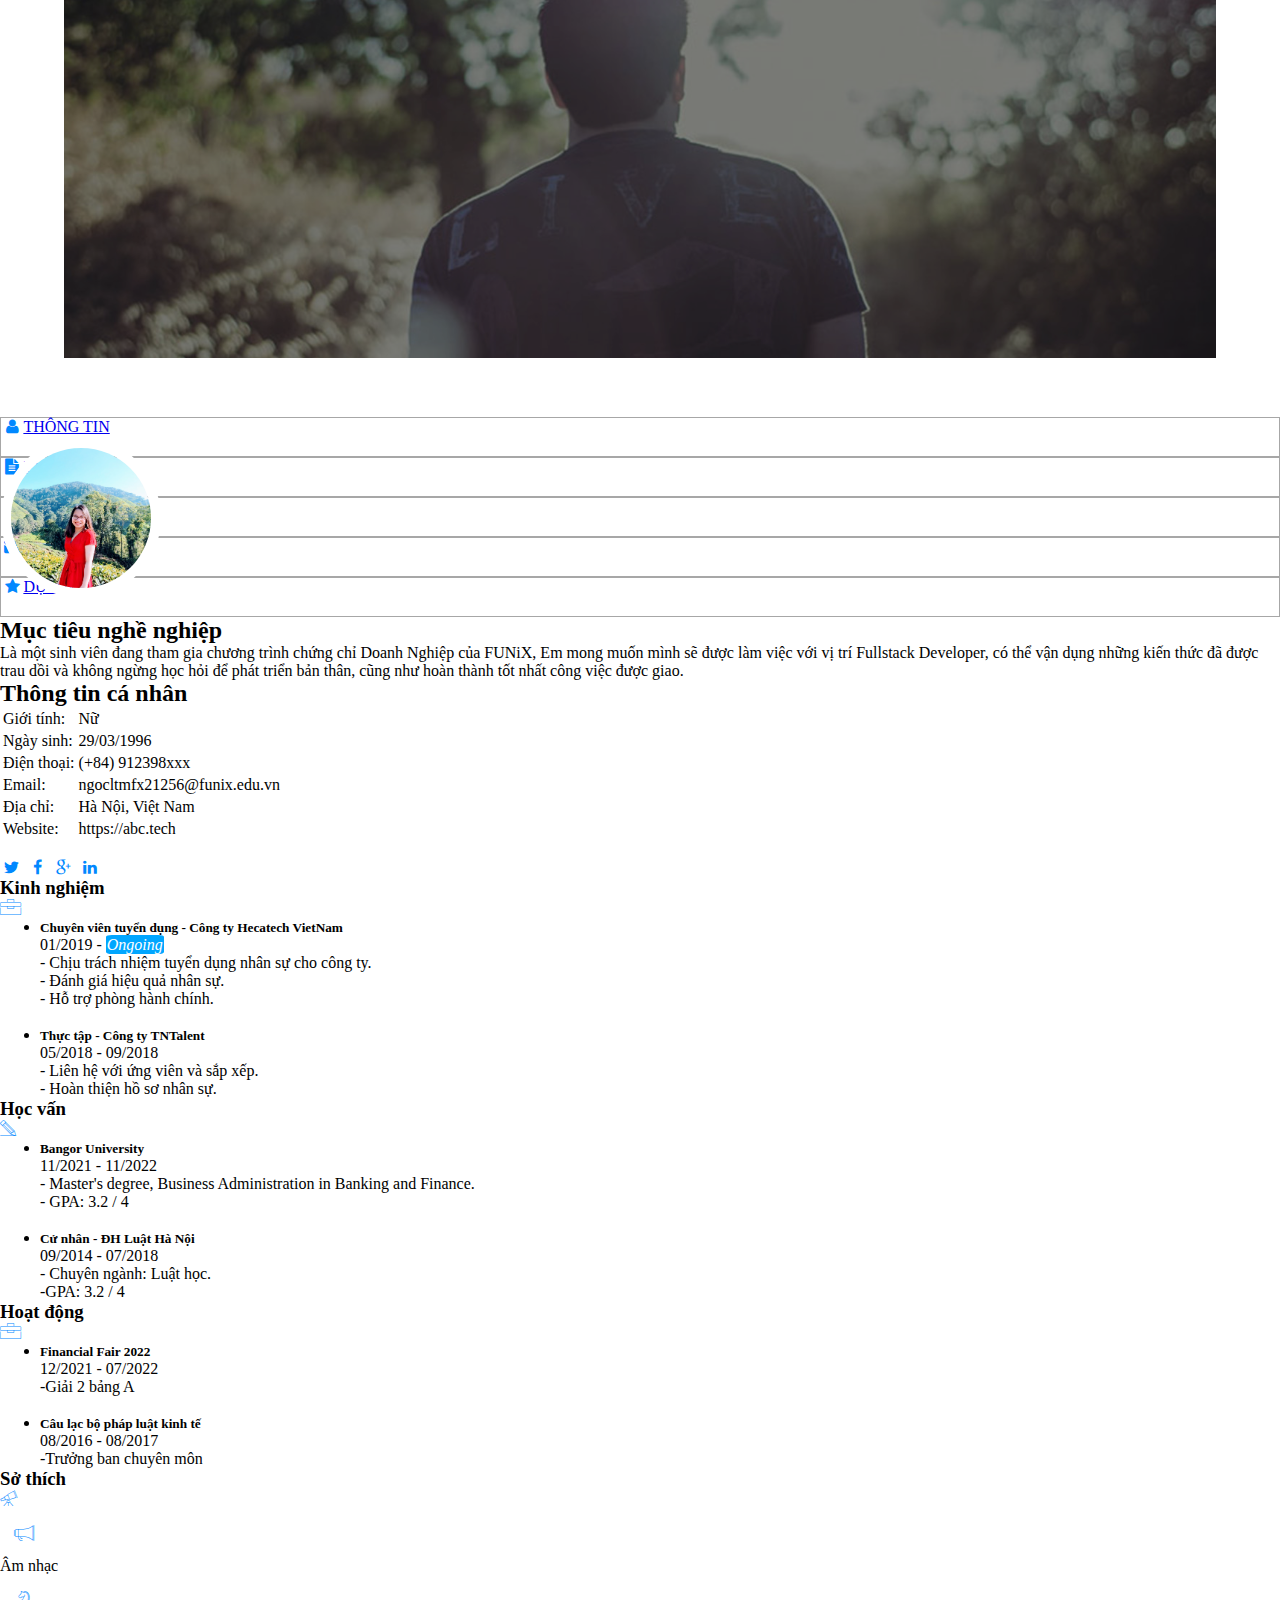
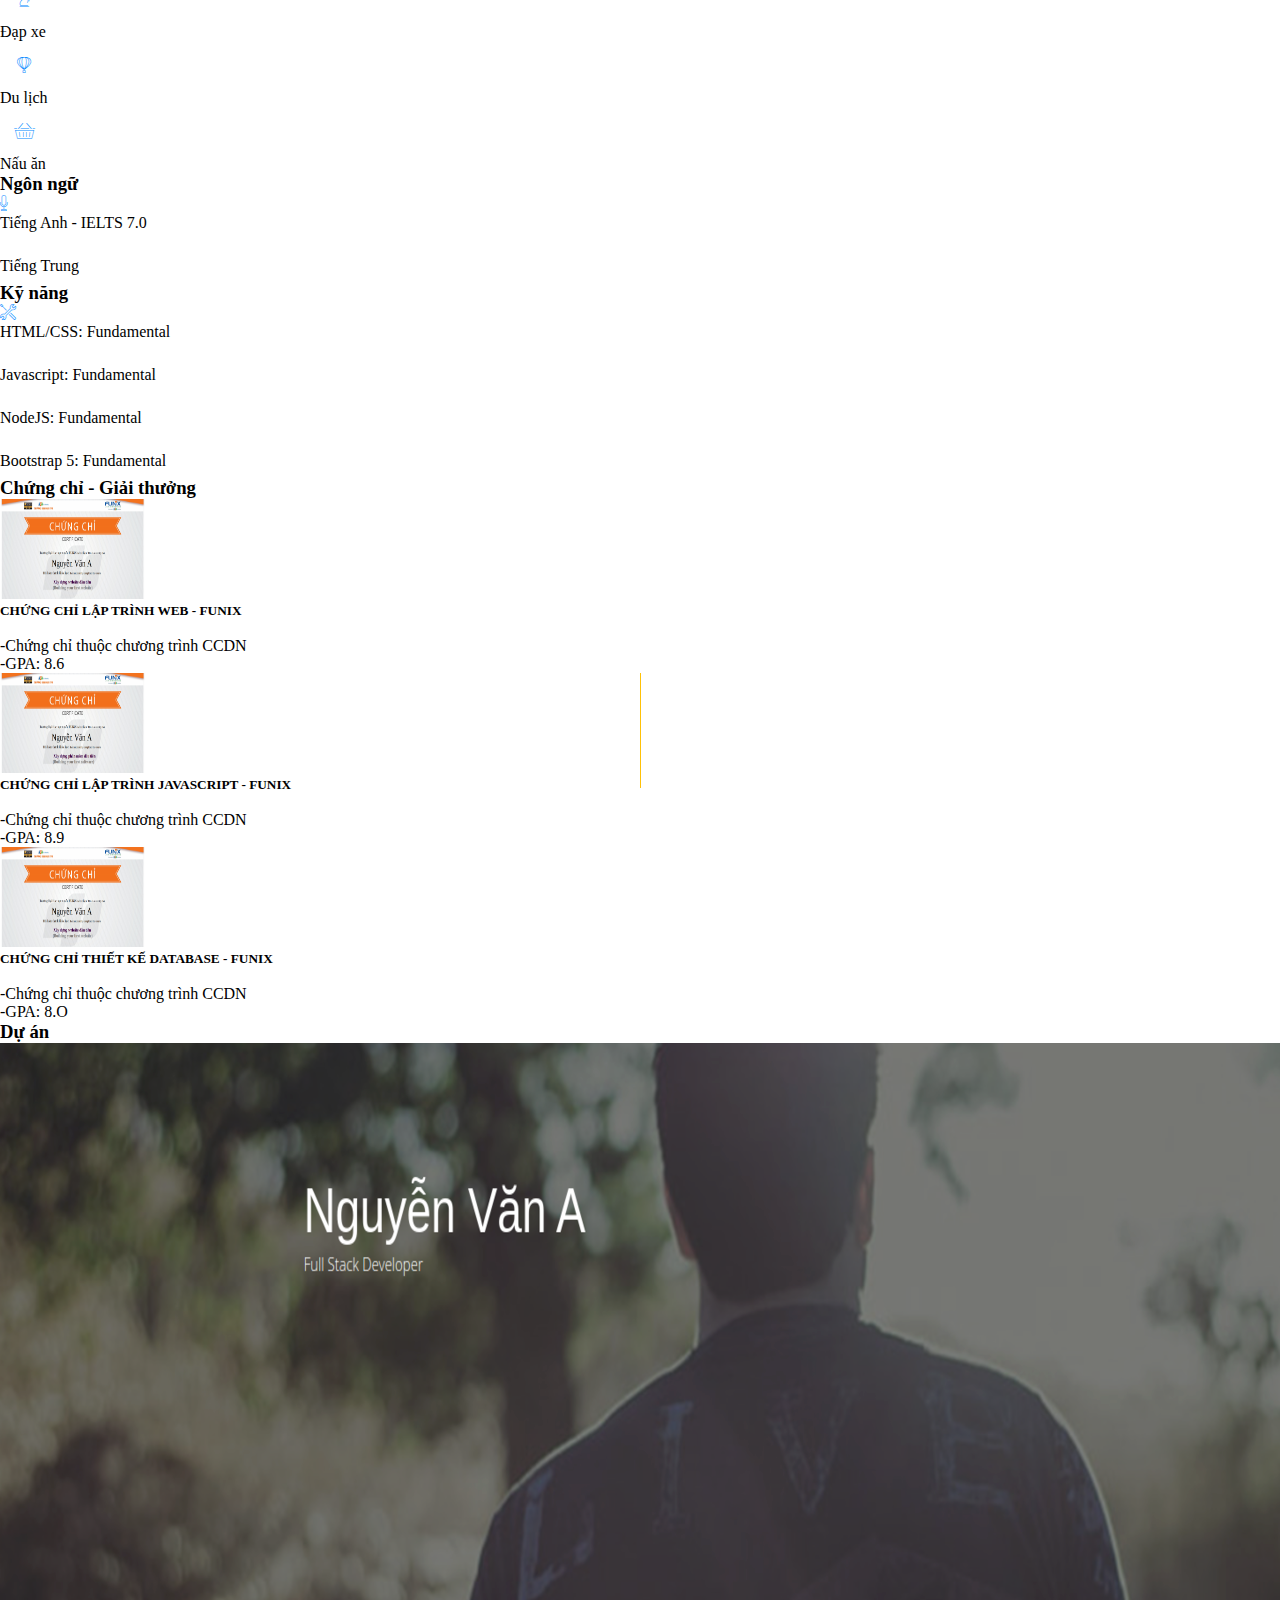
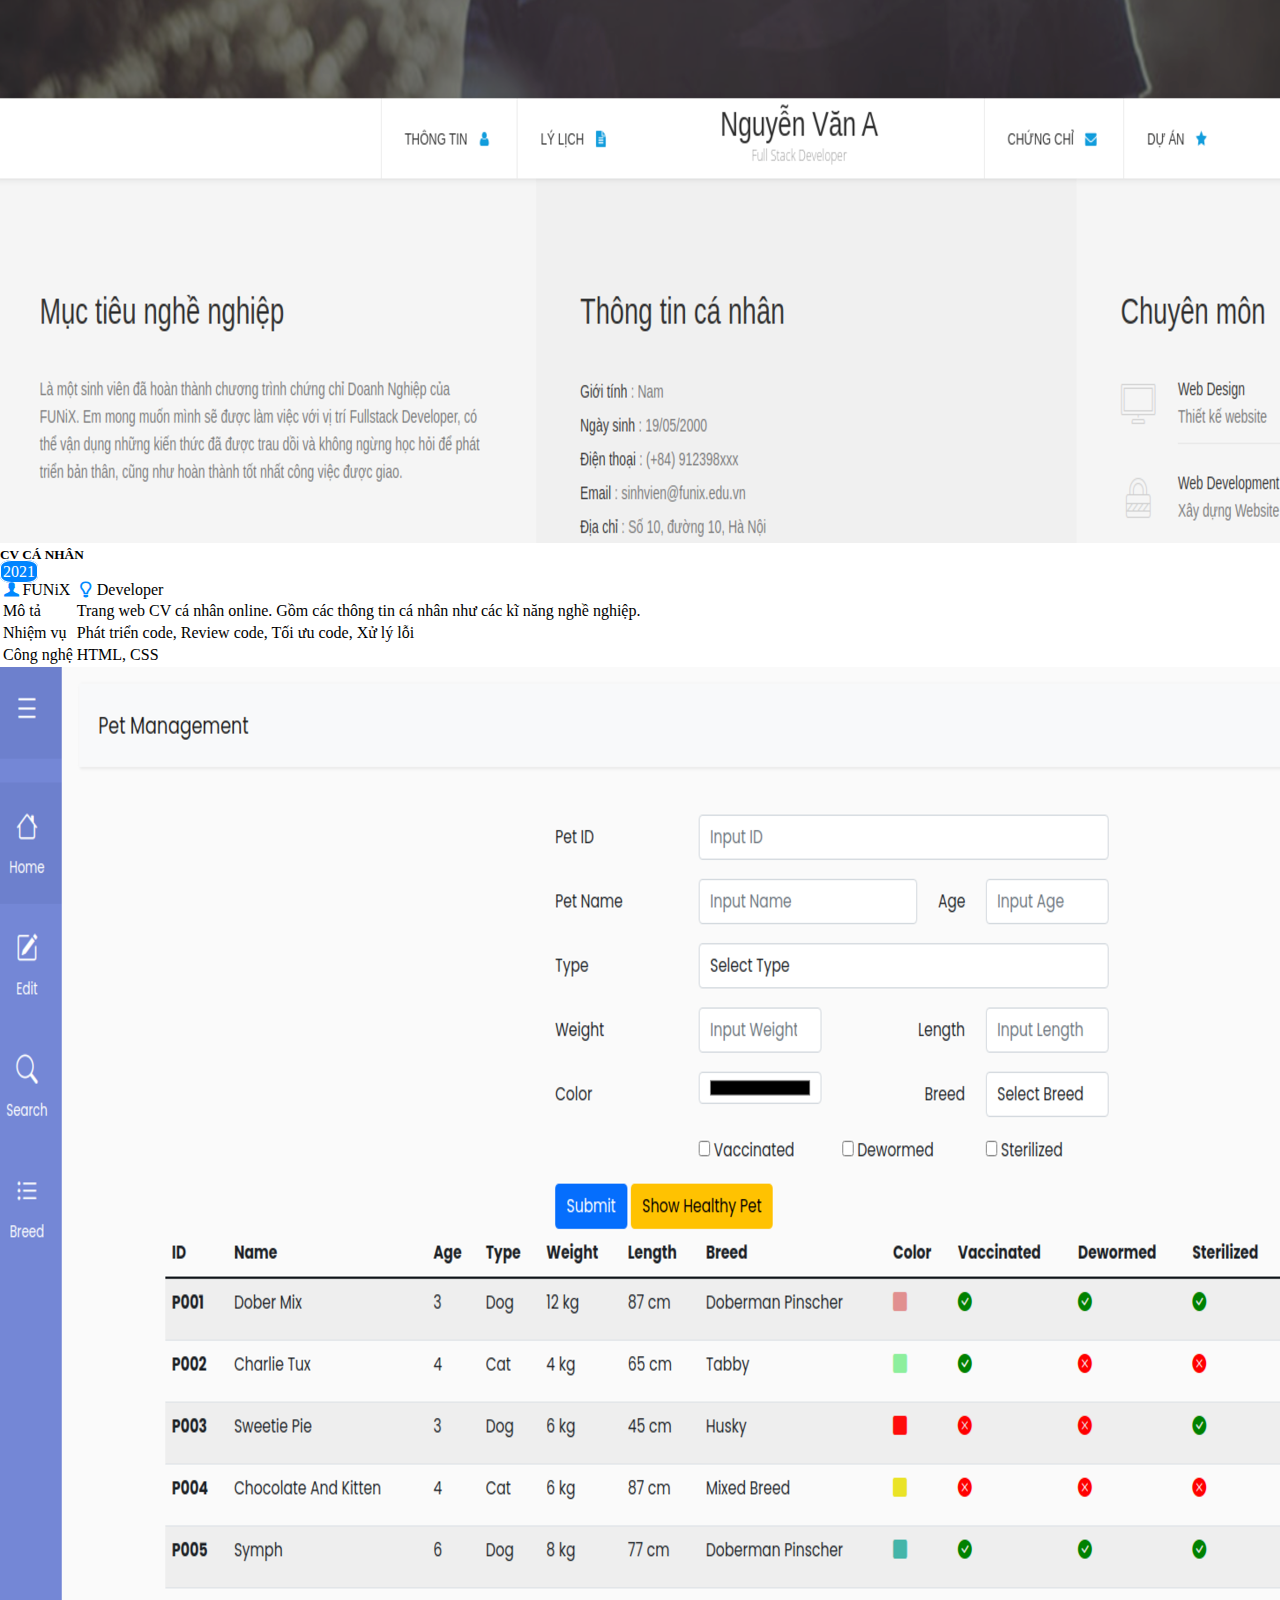
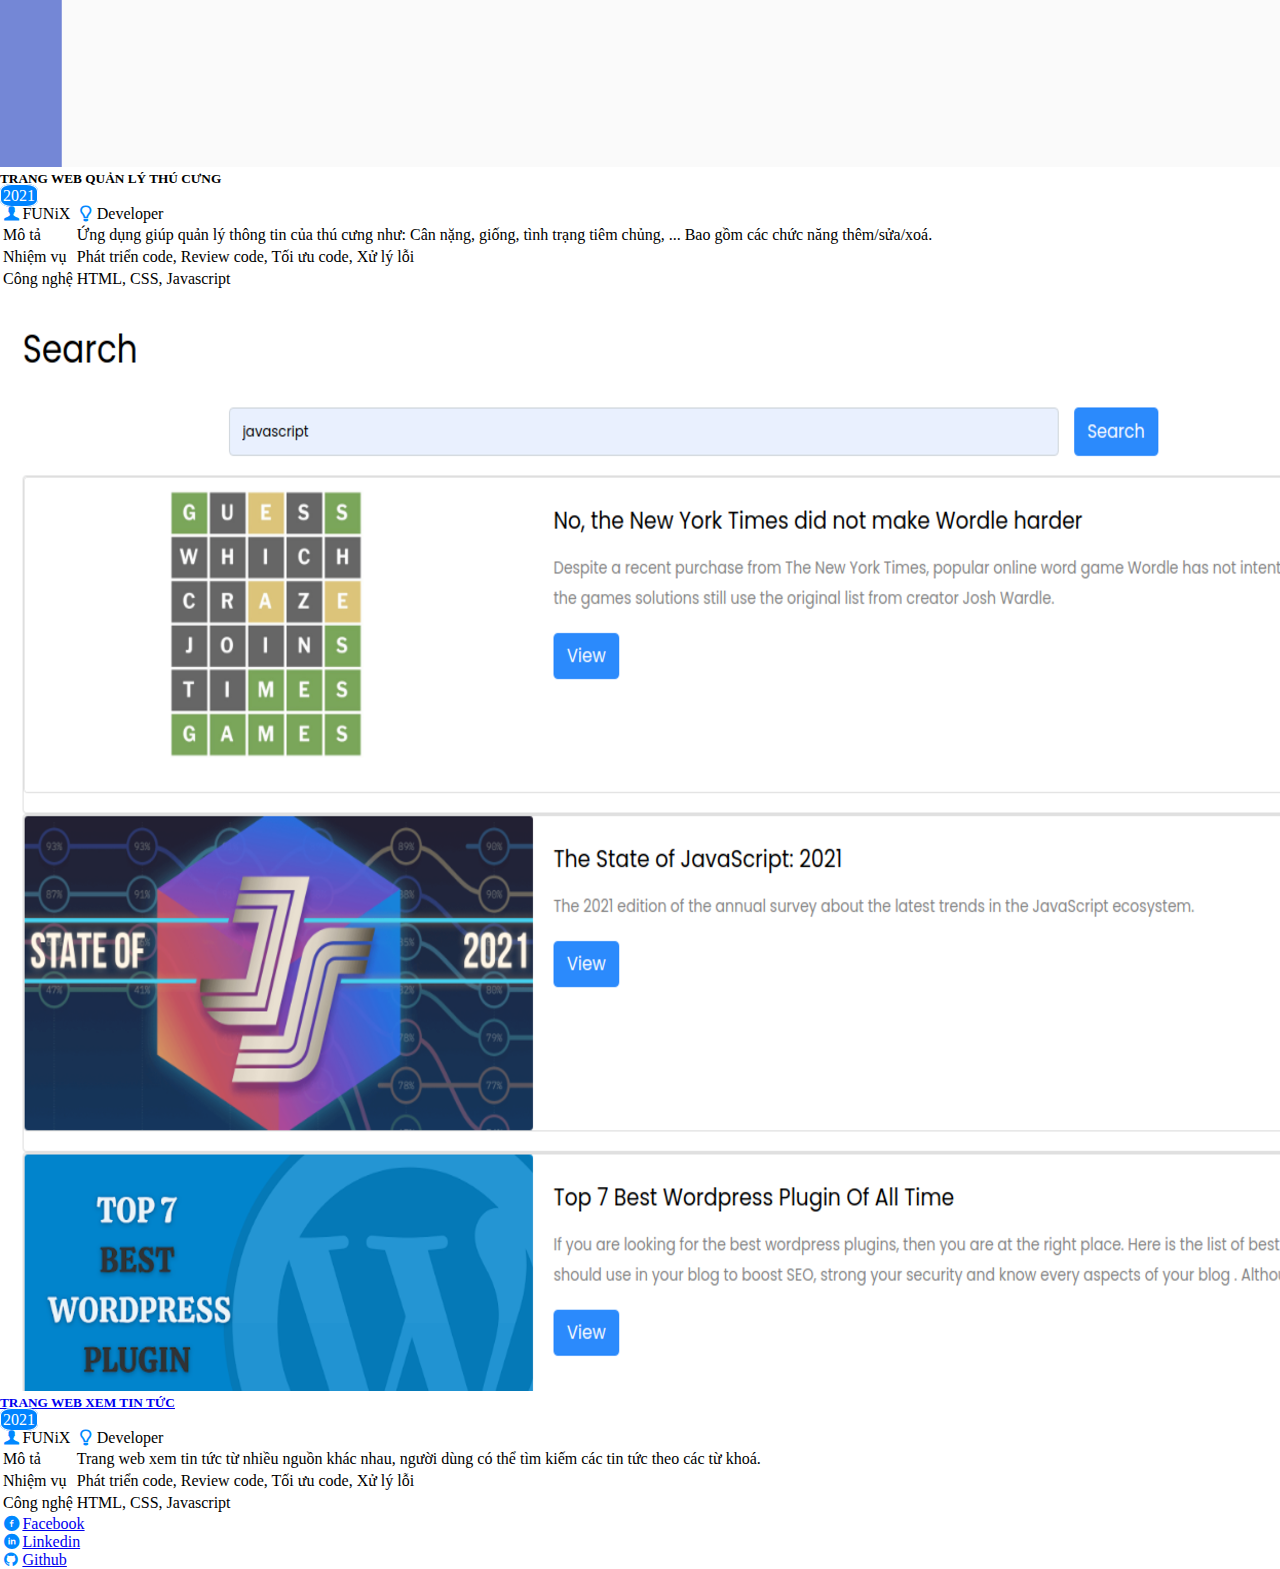
==== commit 8fb22546: "Add project news skeleton" ====
--- a/index.html
+++ b/index.html
@@ -465,7 +465,7 @@
             <div class="border border-dark h-100">
             <img class="img-fluid"
             src="images/project_3.png" alt="CV cá nhân" />
-            <h5 class="justify-content-center ps-2 pt-2 border-top border-secondary">TRANG WEB XEM TIN TỨC</h5>
+            <h5 class="justify-content-center ps-2 pt-2 border-top border-secondary"><a href="project-news">TRANG WEB XEM TIN TỨC</a></h5>
             <div class="d-md-flex d-grid ps-2 border ">
               <div class="align-self-center me-3"><span class="year-container">2021</span></div>
               <div class="d-lg-flex d-grid align-self-center">
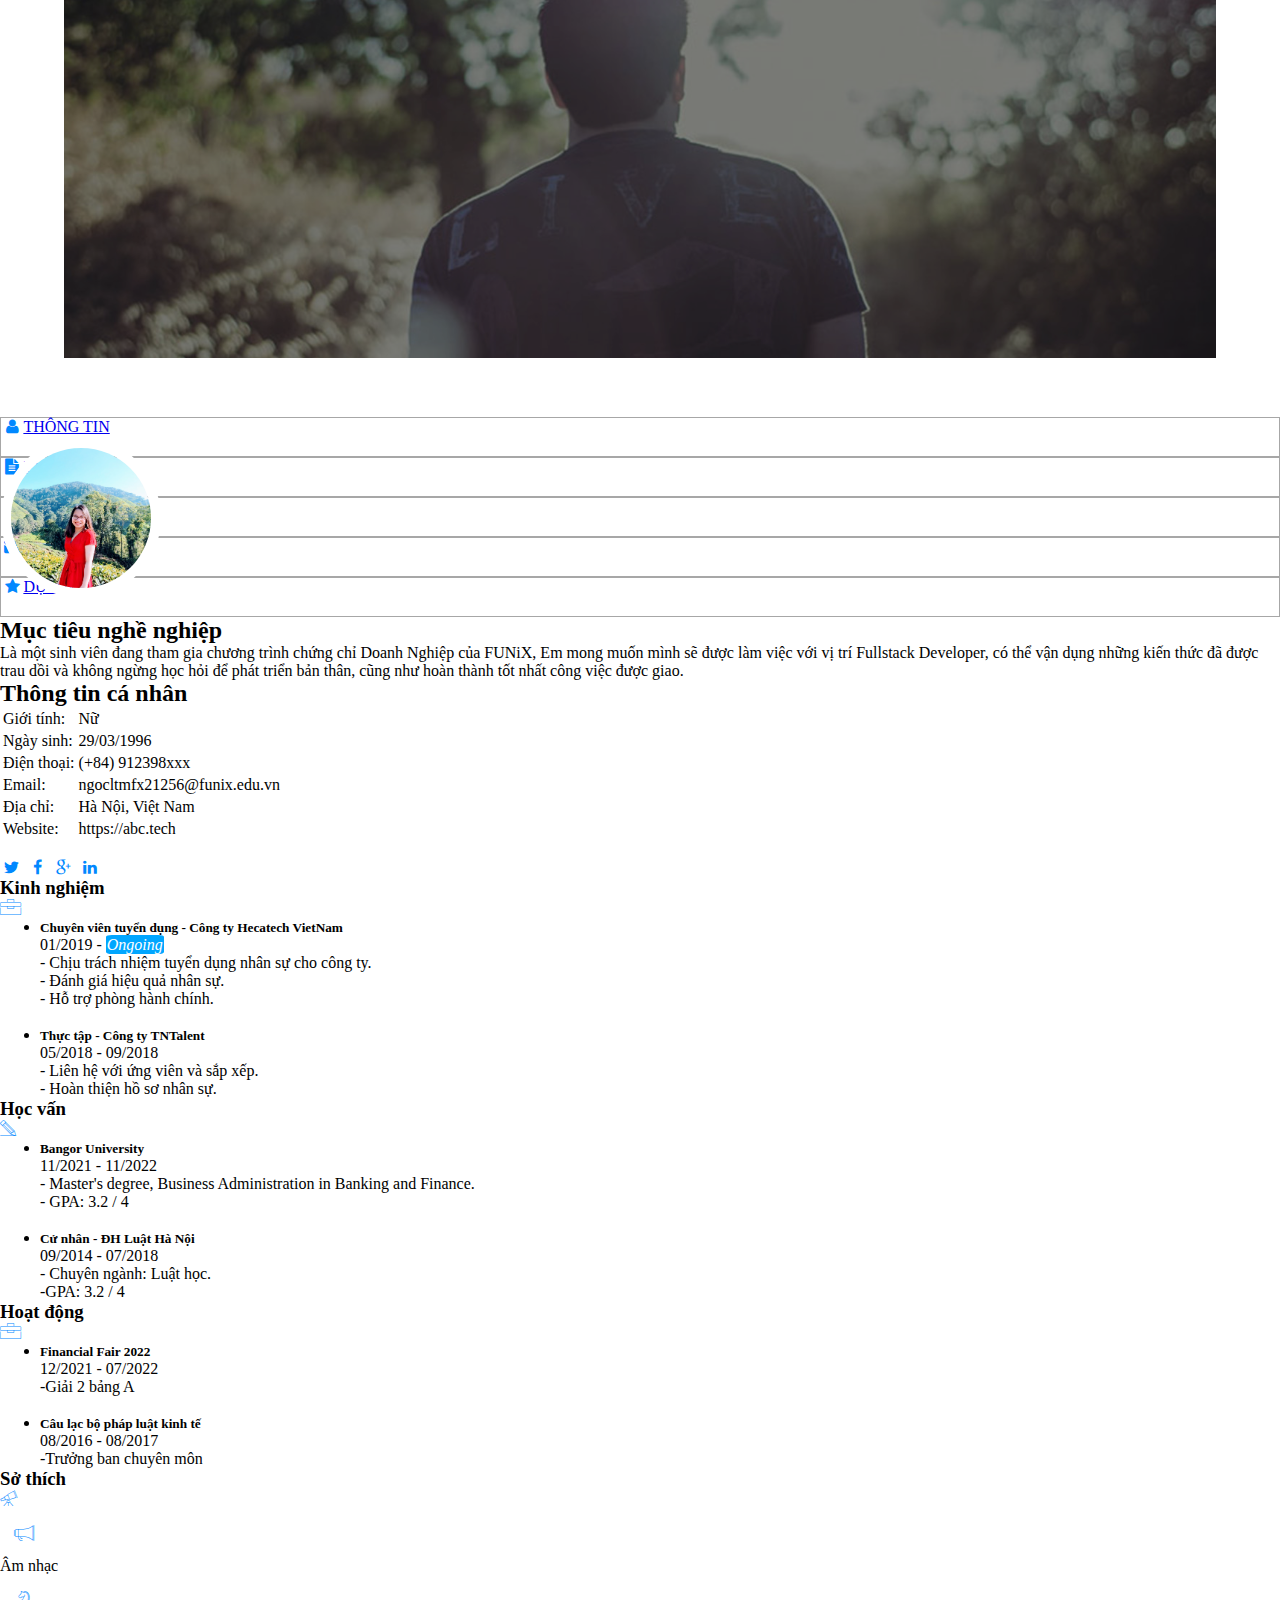
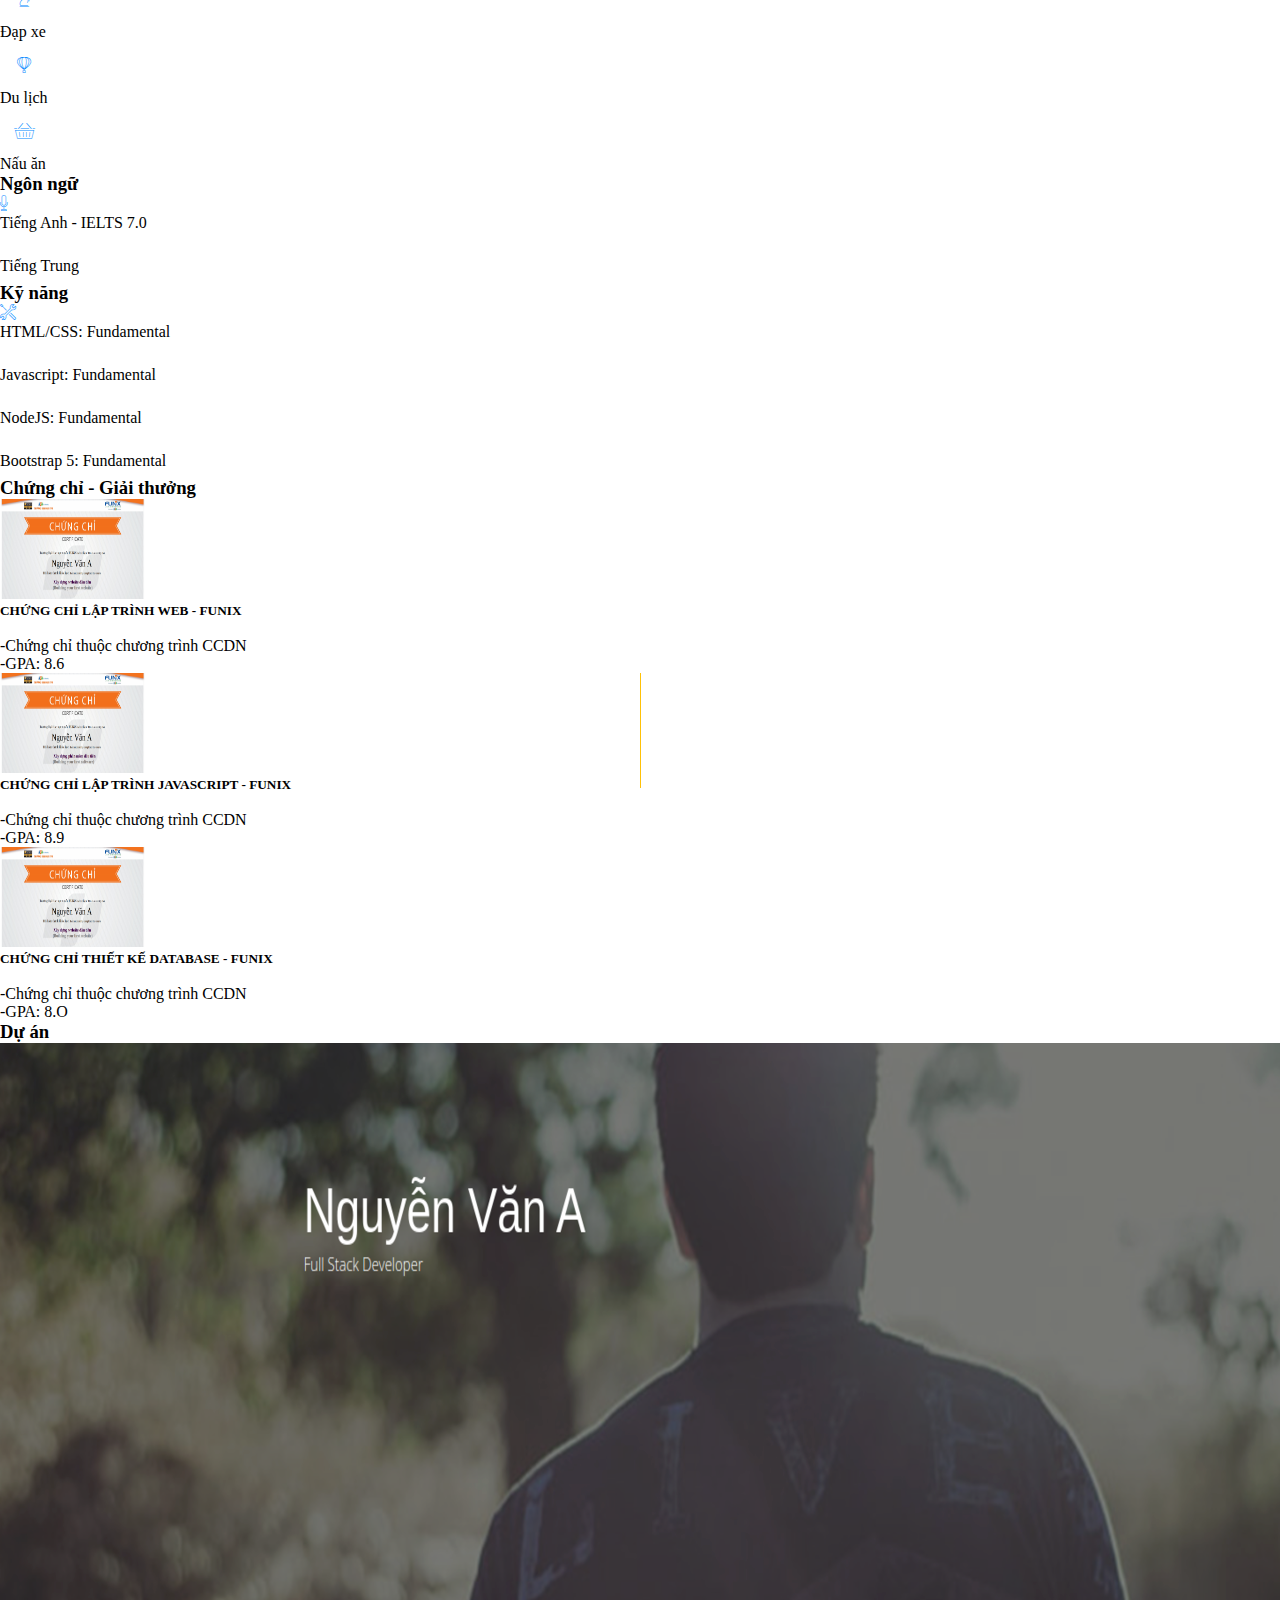
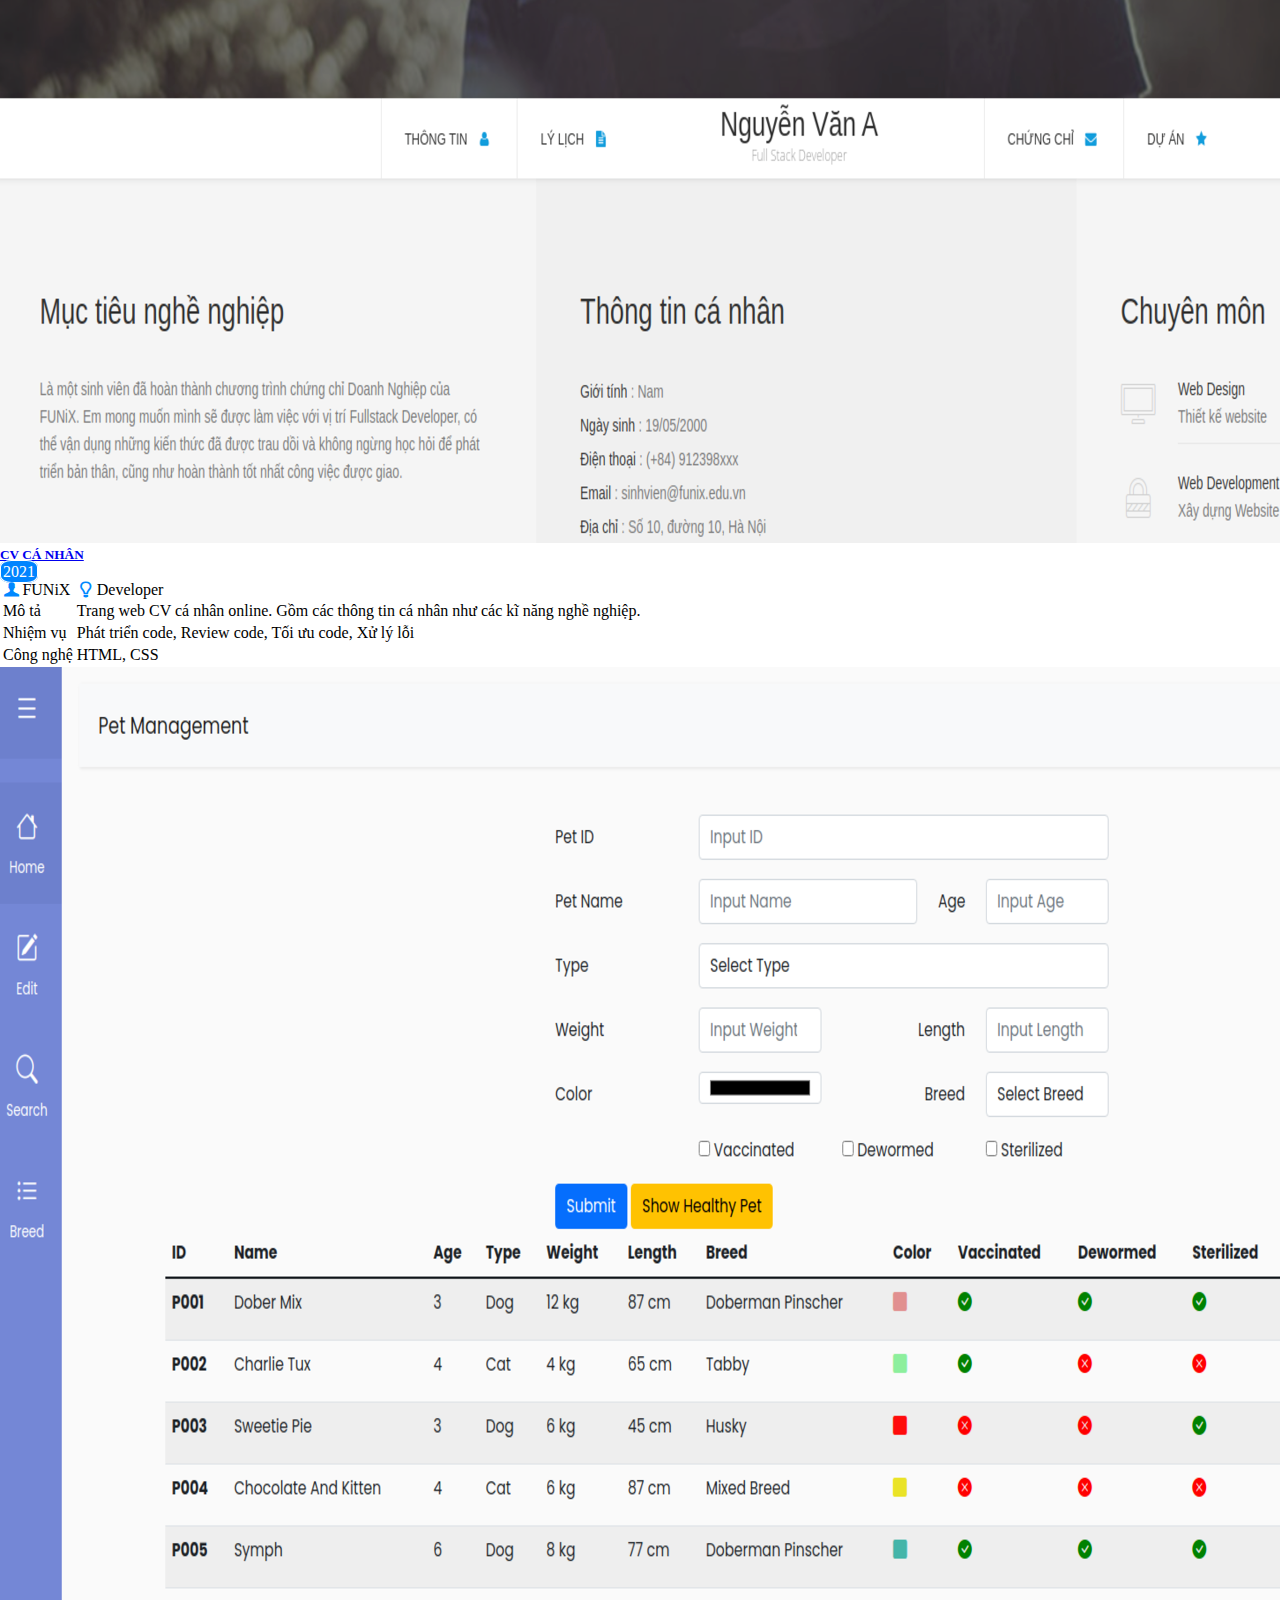
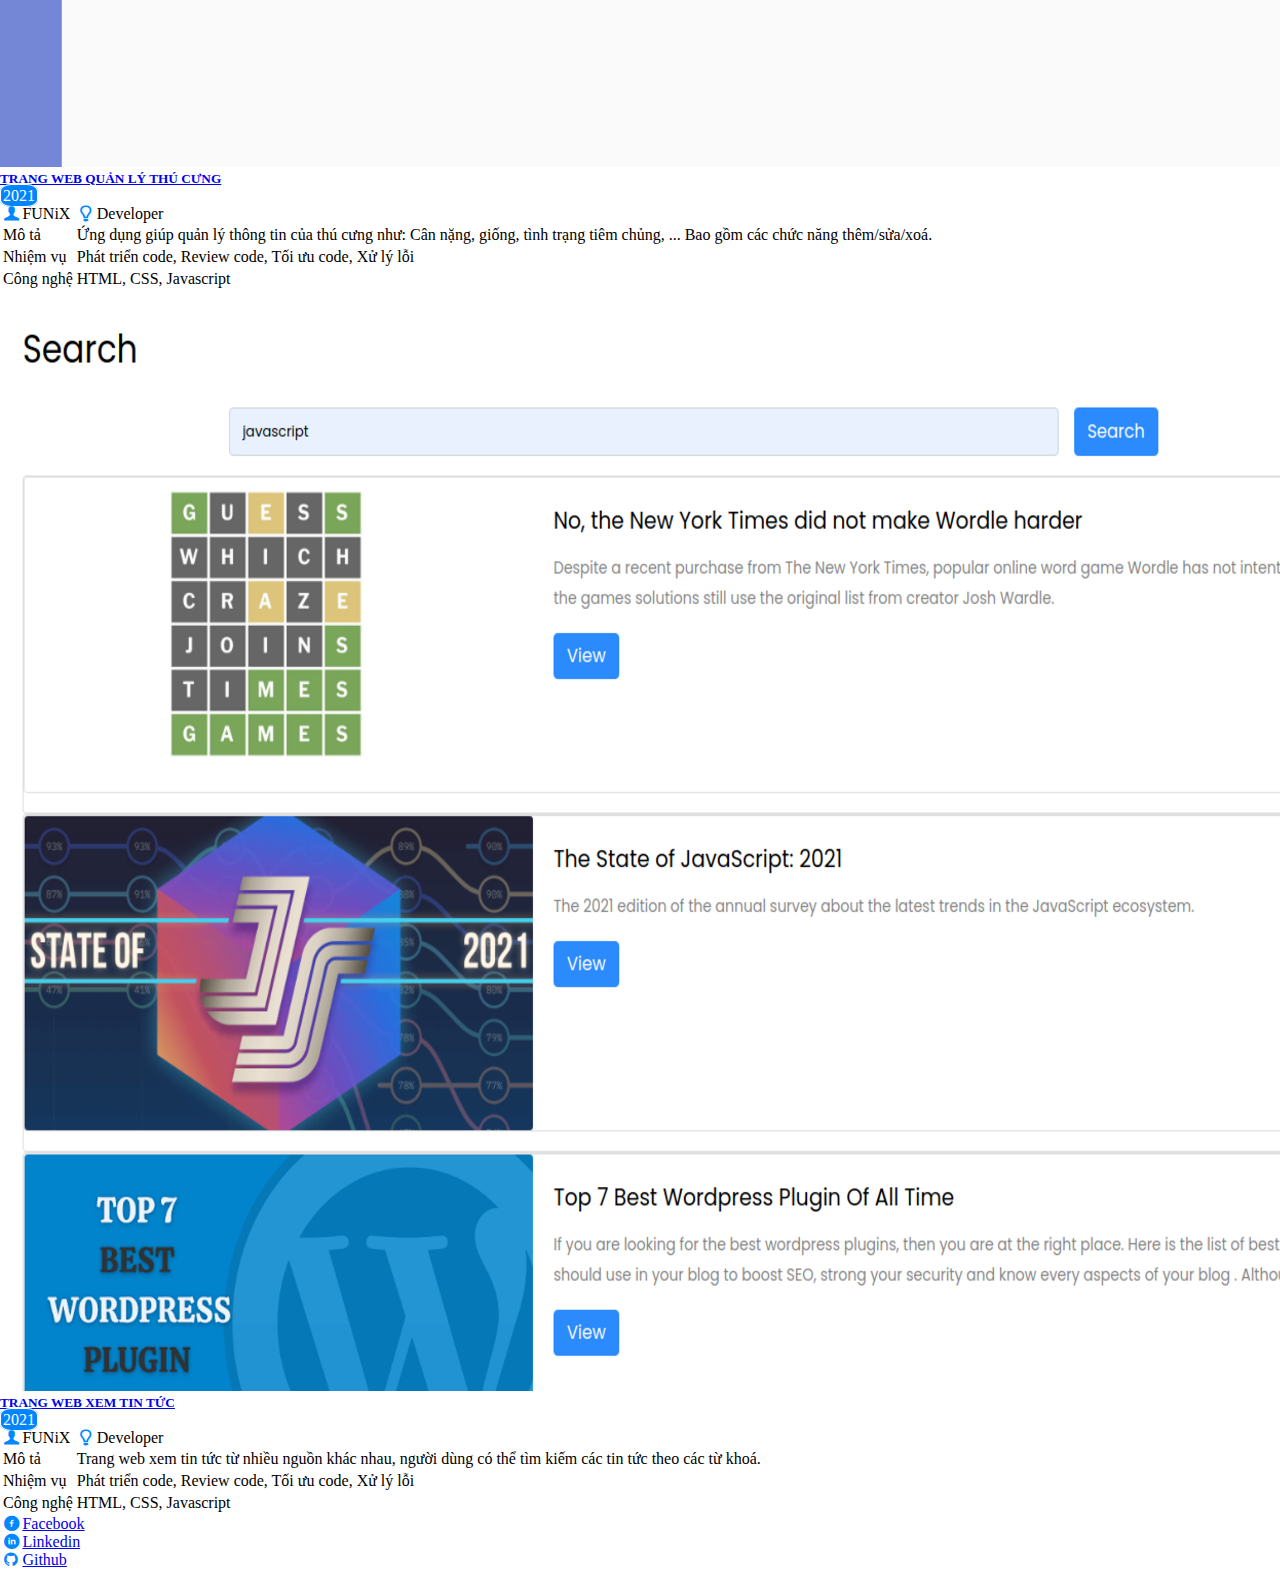
==== commit e5ab127f: "Add icon inside a div" ====
--- a/index.html
+++ b/index.html
@@ -17,26 +17,32 @@
     <title>Assignment 03</title>
   </head>
   <body>
-
     <!-- banner -->
     <div id="banner">
       <img src="./images/banner.jpg" alt="manbanner" />
       <div class="position-absolute top-50 start-50 translate-middle">
-        <h1>
-          Lương Thị Minh Ngọc
-        </h1>
+        <h1>Lương Thị Minh Ngọc</h1>
         <span class="fs-4">Full Stack Developer</span>
       </div>
     </div>
 
     <!-- navbar -->
     <section id="nav-bar">
-      <nav class="container d-md-flex d-block justify-content-center mt-4" id="nav">
+      <nav
+        class="container d-md-flex d-block justify-content-center mt-4"
+        id="nav"
+      >
         <div class="d-flex justify-content-center align-items-center p-3">
-          <i class="icon-user"></i><a href="#personal-info" class="text-dark text-decoration-none">THÔNG TIN</a>
+          <i class="icon-user"></i
+          ><a href="#personal-info" class="text-dark text-decoration-none"
+            >THÔNG TIN</a
+          >
         </div>
         <div class="d-flex justify-content-center align-items-center p-3">
-          <i class="icon-doc-text-inv"></i><a href="#job-info" class="text-dark text-decoration-none">LÝ LỊCH</a>
+          <i class="icon-doc-text-inv"></i
+          ><a href="#job-info" class="text-dark text-decoration-none"
+            >LÝ LỊCH</a
+          >
         </div>
         <div class="d-lg-flex d-none justify-content-center p-1">
           <!--The personnal image is centered in the container-->
@@ -47,10 +53,14 @@
           />
         </div>
         <div class="d-flex justify-content-center align-items-center p-3">
-          <i class="icon-mail-alt"></i><a href="#certificate" class="text-dark text-decoration-none">CHỨNG CHỈ</a>
+          <i class="icon-mail-alt"></i
+          ><a href="#certificate" class="text-dark text-decoration-none"
+            >CHỨNG CHỈ</a
+          >
         </div>
         <div class="d-flex justify-content-center align-items-center p-3">
-          <i class="icon-star-1"></i><a href="#project" class="text-dark text-decoration-none">DỰ ÁN</a>
+          <i class="icon-star-1"></i
+          ><a href="#project" class="text-dark text-decoration-none">DỰ ÁN</a>
         </div>
       </nav>
     </section>
@@ -70,36 +80,36 @@
         </div>
         <div class="p-5 bg-light col-md-6">
           <h2>Thông tin cá nhân</h2>
-        <div class="table-responsive">
-          <table class="table caption-top table-borderless">
-            <tbody>
-              <tr>
-                <td>Giới tính: </td>
-                <td>Nữ</td>
-              </tr>
-              <tr>
-                <td >Ngày sinh: </td>
-                <td>29/03/1996</td>
-              </tr>
-              <tr>
-                <td >Điện thoại: </td>
-                <td>(+84) 912398xxx</td>
-              </tr>
-              <tr>
-                <td>Email: </td>
-                <td>ngocltmfx21256@funix.edu.vn</td>
-              </tr>
-              <tr>
-                <td>Địa chỉ: </td>
-                <td>Hà Nội, Việt Nam</td>
-              </tr>
-              <tr>
-                <td>Website: </td>
-                <td>https://abc.tech</td>
-              </tr>
-            </tbody>
-          </table>
-        </div>
+          <div class="table-responsive">
+            <table class="table caption-top table-borderless">
+              <tbody>
+                <tr>
+                  <td>Giới tính:</td>
+                  <td>Nữ</td>
+                </tr>
+                <tr>
+                  <td>Ngày sinh:</td>
+                  <td>29/03/1996</td>
+                </tr>
+                <tr>
+                  <td>Điện thoại:</td>
+                  <td>(+84) 912398xxx</td>
+                </tr>
+                <tr>
+                  <td>Email:</td>
+                  <td>ngocltmfx21256@funix.edu.vn</td>
+                </tr>
+                <tr>
+                  <td>Địa chỉ:</td>
+                  <td>Hà Nội, Việt Nam</td>
+                </tr>
+                <tr>
+                  <td>Website:</td>
+                  <td>https://abc.tech</td>
+                </tr>
+              </tbody>
+            </table>
+          </div>
           <br />
           <div class="mb-0">
             <i class="icon-twitter"></i>
@@ -108,9 +118,10 @@
             <i class="icon-linkedin"></i>
           </div>
         </div>
-       </div>
+      </div>
     </section>
 
+    <!-- job-info -->
     <section id="job-info" class="container">
       <div class="row mt-5">
         <div class="col-lg-4 col-md-6 p-3">
@@ -143,7 +154,6 @@
             </div>
           </div>
         </div>
-
         <div class="col-lg-4 col-md-6 p-3">
           <div class="card text-dark bg-light h-100">
             <div class="card-header d-flex">
@@ -174,7 +184,6 @@
             </div>
           </div>
         </div>
-
         <div class="col-lg-4 col-md-6 p-3">
           <div class="card text-dark bg-light h-100">
             <div class="card-header d-flex">
@@ -198,7 +207,6 @@
             </div>
           </div>
         </div>
-
         <div class="col-lg-4 col-md-6 p-3">
           <div class="card text-dark bg-light h-100">
             <div class="card-header d-flex">
@@ -241,7 +249,6 @@
             </div>
           </div>
         </div>
-
         <div class="col-lg-4 col-md-6 p-3">
           <div class="card text-dark bg-light h-100">
             <div class="card-header d-flex">
@@ -277,7 +284,6 @@
             </div>
           </div>
         </div>
-
         <div class="col-lg-4 col-md-6 p-3">
           <div class="card text-dark bg-light h-100">
             <div class="card-header d-flex">
@@ -290,7 +296,7 @@
                 <div class="progress fluency-progress">
                   <div
                     class="progress-bar w-25 progress-bar-striped progress-bar-animated"
-                    role="progressbar"    
+                    role="progressbar"
                     aria-valuenow="25"
                     aria-valuemin="0"
                     aria-valuemax="100"
@@ -337,16 +343,23 @@
                 </div>
               </div>
             </div>
-          </div>      
+          </div>
+        </div>
+      </div>
     </section>
 
-    <section id="certificate" class="bg-grey">
+    <!-- certificate -->
+    <section id="certificate">
       <div class="container">
-        <h3> Chứng chỉ - Giải thưởng</h3>
+        <h3>Chứng chỉ - Giải thưởng</h3>
         <div class="row mt-4 g-4">
           <div class="col-md-6 d-flex border-bottom border-warning">
             <div>
-              <img class="certificate-image" src="images/Cert_WEB.png" alt="chứng chỉ lập trình web" />
+              <img
+                class="certificate-image"
+                src="images/Cert_WEB.png"
+                alt="chứng chỉ lập trình web"
+              />
             </div>
             <div>
               <h5>CHỨNG CHỈ LẬP TRÌNH WEB - FUNIX</h5>
@@ -358,9 +371,10 @@
             </div>
           </div>
           <div class="certificate-vr p-0"></div>
-          <div class="col-md-6 d-flex border-bottom  border-warning">
+          <div class="col-md-6 d-flex border-bottom border-warning">
             <div>
-              <img class="certificate-image"
+              <img
+                class="certificate-image"
                 src="images/Cert_PRF.png"
                 alt="chứng chỉ lập trình javascript"
               />
@@ -376,7 +390,8 @@
           </div>
           <div class="col-md-6 d-flex">
             <div>
-              <img class="certificate-image"
+              <img
+                class="certificate-image"
                 src="images/Cert_DBI.png"
                 alt="chứng chỉ thiết kế database"
               />
@@ -394,138 +409,184 @@
       </div>
     </section>
 
+    <!-- project -->
     <section id="project">
       <div class="container">
         <h3>Dự án</h3>
         <div class="row">
           <div class="col-md-4 p-4">
             <div class="border border-dark h-100">
-            <img class="img-fluid"
-            src="images/project_1.png" alt="CV cá nhân" />
-            <h5 class="justify-content-center ps-2 pt-2 border-top border-secondary">CV CÁ NHÂN</h5>
-            <div class="d-md-flex d-grid ps-2 border">
-              <div class="align-self-center me-3"><span class="year-container">2021</span></div>
-              <div class="d-lg-flex d-grid align-self-center">
-                <span><i class="icon-user-1 text-dark"></i>FUNiX</span>
-                <span><i class="ms-lg-3 icon-lamp text-dark"></i>Developer</span>
-              </div>
-            </div>
-            <table class="table table-borderless">
-              <tbody>
-                <tr>
-                  <td class="w-25">Mô tả</td>
-                  <td>Trang web CV cá nhân online. Gồm các thông tin cá nhân như các
-                    kĩ năng nghề nghiệp.</td>
-                </tr>
-                <tr>
-                  <td class="w-25">Nhiệm vụ</td>
-                  <td> Phát triển code, Review code, Tối ưu code, Xử lý lỗi</td>
-                </tr>
-                <tr>
-                  <td class="w-25">Công nghệ</td>
-                  <td> HTML, CSS</td>
-                </tr>
-              </tbody>
-            </table>
+              <img
+                class="img-fluid"
+                src="images/project_1.png"
+                alt="CV cá nhân"
+              />
+              <h5
+                class="justify-content-center ps-2 pt-2 border-top border-secondary"
+              >
+                <a href="projects/personal-cv.html">CV CÁ NHÂN</a>
+              </h5>
+              <div class="d-md-flex d-grid ps-2 border">
+                <div class="align-self-center me-3">
+                  <span class="year-container">2021</span>
+                </div>
+                <div class="d-lg-flex d-grid align-self-center">
+                  <span><i class="icon-user-1 text-dark"></i>FUNiX</span>
+                  <span
+                    ><i class="ms-lg-3 icon-lamp text-dark"></i>Developer</span
+                  >
+                </div>
+              </div>
+              <table class="table table-borderless">
+                <tbody>
+                  <tr>
+                    <td class="w-25">Mô tả</td>
+                    <td>
+                      Trang web CV cá nhân online. Gồm các thông tin cá nhân như
+                      các kĩ năng nghề nghiệp.
+                    </td>
+                  </tr>
+                  <tr>
+                    <td class="w-25">Nhiệm vụ</td>
+                    <td>
+                      Phát triển code, Review code, Tối ưu code, Xử lý lỗi
+                    </td>
+                  </tr>
+                  <tr>
+                    <td class="w-25">Công nghệ</td>
+                    <td>HTML, CSS</td>
+                  </tr>
+                </tbody>
+              </table>
             </div>
           </div>
           <div class="col-md-4 p-4">
             <div class="border border-dark h-100">
-            <img class="img-fluid"
-            src="images/project_2.png" alt="CV cá nhân" />
-            <h5 class="justify-content-center ps-2 pt-2 border-top border-secondary">TRANG WEB QUẢN LÝ THÚ CƯNG</h5>
-            <div class="d-md-flex d-grid ps-2 border ">
-              <div class="align-self-center me-3"><span class="year-container">2021</span></div>
-              <div class="d-lg-flex d-grid align-self-center">
-                <span><i class="icon-user-1 text-dark"></i>FUNiX</span>
-                <span><i class="ms-lg-3 icon-lamp text-dark"></i>Developer</span>
-              </div>
-            </div>
-            <table class="table table-borderless">
-              <tbody>
-                <tr>
-                  <td class="w-25">Mô tả</td>
-                  <td> Ứng dụng giúp quản lý thông tin của thú cưng như: Cân nặng,
-                    giống, tình trạng tiêm chủng, ... Bao gồm các chức năng
-                    thêm/sửa/xoá.</td>
-                </tr>
-                <tr>
-                  <td class="w-25">Nhiệm vụ</td>
-                  <td> Phát triển code, Review code, Tối ưu code, Xử lý lỗi</td>
-                </tr>
-                <tr>
-                  <td class="w-25">Công nghệ</td>
-                  <td>HTML, CSS, Javascript</td>
-                </tr>
-              </tbody>
-            </table>
+              <img
+                class="img-fluid"
+                src="images/project_2.png"
+                alt="CV cá nhân"
+              />
+              <h5
+                class="justify-content-center ps-2 pt-2 border-top border-secondary"
+              >
+                <a href="projects/pets.html">TRANG WEB QUẢN LÝ THÚ CƯNG</a>
+              </h5>
+              <div class="d-md-flex d-grid ps-2 border">
+                <div class="align-self-center me-3">
+                  <span class="year-container">2021</span>
+                </div>
+                <div class="d-lg-flex d-grid align-self-center">
+                  <span><i class="icon-user-1 text-dark"></i>FUNiX</span>
+                  <span
+                    ><i class="ms-lg-3 icon-lamp text-dark"></i>Developer</span
+                  >
+                </div>
+              </div>
+              <table class="table table-borderless">
+                <tbody>
+                  <tr>
+                    <td class="w-25">Mô tả</td>
+                    <td>
+                      Ứng dụng giúp quản lý thông tin của thú cưng như: Cân
+                      nặng, giống, tình trạng tiêm chủng, ... Bao gồm các chức
+                      năng thêm/sửa/xoá.
+                    </td>
+                  </tr>
+                  <tr>
+                    <td class="w-25">Nhiệm vụ</td>
+                    <td>
+                      Phát triển code, Review code, Tối ưu code, Xử lý lỗi
+                    </td>
+                  </tr>
+                  <tr>
+                    <td class="w-25">Công nghệ</td>
+                    <td>HTML, CSS, Javascript</td>
+                  </tr>
+                </tbody>
+              </table>
             </div>
           </div>
           <div class="col-md-4 p-4">
             <div class="border border-dark h-100">
-            <img class="img-fluid"
-            src="images/project_3.png" alt="CV cá nhân" />
-            <h5 class="justify-content-center ps-2 pt-2 border-top border-secondary"><a href="project-news">TRANG WEB XEM TIN TỨC</a></h5>
-            <div class="d-md-flex d-grid ps-2 border ">
-              <div class="align-self-center me-3"><span class="year-container">2021</span></div>
-              <div class="d-lg-flex d-grid align-self-center">
-                <span><i class="icon-user-1 text-dark"></i>FUNiX</span>
-                <span><i class="ms-lg-3 icon-lamp text-dark"></i>Developer</span>
-              </div>
-            </div>
-            <table class="table table-borderless">
-              <tbody>
-                <tr>
-                  <td class="w-25">Mô tả</td>
-                  <td>Trang web xem tin tức từ nhiều nguồn khác nhau, người dùng có
-                    thể tìm kiếm các tin tức theo các từ khoá.</td>
-                </tr>
-                <tr>
-                  <td class="w-25">Nhiệm vụ</td>
-                  <td> Phát triển code, Review code, Tối ưu code, Xử lý lỗi</td>
-                </tr>
-                <tr>
-                  <td class="w-25">Công nghệ</td>
-                  <td>HTML, CSS, Javascript</td>
-                </tr>
-              </tbody>
-            </table>
-          </div>
-        </div>
-      </div>
+              <img
+                class="img-fluid"
+                src="images/project_3.png"
+                alt="CV cá nhân"
+              />
+              <h5
+                class="justify-content-center ps-2 pt-2 border-top border-secondary"
+              >
+                <a href="projects/news.html">TRANG WEB XEM TIN TỨC</a>
+              </h5>
+              <div class="d-md-flex d-grid ps-2 border">
+                <div class="align-self-center me-3">
+                  <span class="year-container">2021</span>
+                </div>
+                <div class="d-lg-flex d-grid align-self-center">
+                  <span><i class="icon-user-1 text-dark"></i>FUNiX</span>
+                  <span
+                    ><i class="ms-lg-3 icon-lamp text-dark"></i>Developer</span
+                  >
+                </div>
+              </div>
+              <table class="table table-borderless">
+                <tbody>
+                  <tr>
+                    <td class="w-25">Mô tả</td>
+                    <td>
+                      Trang web xem tin tức từ nhiều nguồn khác nhau, người dùng
+                      có thể tìm kiếm các tin tức theo các từ khoá.
+                    </td>
+                  </tr>
+                  <tr>
+                    <td class="w-25">Nhiệm vụ</td>
+                    <td>
+                      Phát triển code, Review code, Tối ưu code, Xử lý lỗi
+                    </td>
+                  </tr>
+                  <tr>
+                    <td class="w-25">Công nghệ</td>
+                    <td>HTML, CSS, Javascript</td>
+                  </tr>
+                </tbody>
+              </table>
+            </div>
+          </div>
+        </div>
       </div>
     </section>
 
-<!-- footer -->
-    <section id="footer" class="bg-grey">
+    <!-- footer -->
+    <section id="footer">
       <div class="container">
         <div class="d-flex justify-content-center p-3">
           <div class="mx-3">
-              <a
-               class="contact-item"
-               target="_blank"
-               href="https://www.facebook.com/ngoc.minh.338658"
-               >
+            <a
+              class="contact-item"
+              target="_blank"
+              href="https://www.facebook.com/ngoc.minh.338658"
+            >
               <i class="icon-facebook-circled"></i>Facebook
-              </a>
+            </a>
           </div>
           <div class="mx-3">
-              <a
+            <a
               class="contact-item"
               target="_blank"
               href="https://www.linkedin.com/in/mina-luong"
-              >
+            >
               <i class="icon-linkedin-circled"></i>Linkedin
-              </a>
+            </a>
           </div>
           <div class="mx-3">
-              <a
+            <a
               class="contact-item"
               target="_blank"
               href="https://github.com/lumina293"
-              >
+            >
               <i class="icon-github-circled"></i>Github
-              </a>
+            </a>
           </div>
         </div>
       </div>
--- a/css/laptop.css
+++ b/css/laptop.css
@@ -58,6 +58,7 @@
   height: 7px;
 }
 
+/* Create a  vertical line */
 .certificate-vr {
   position: absolute;
   left: 50%;
